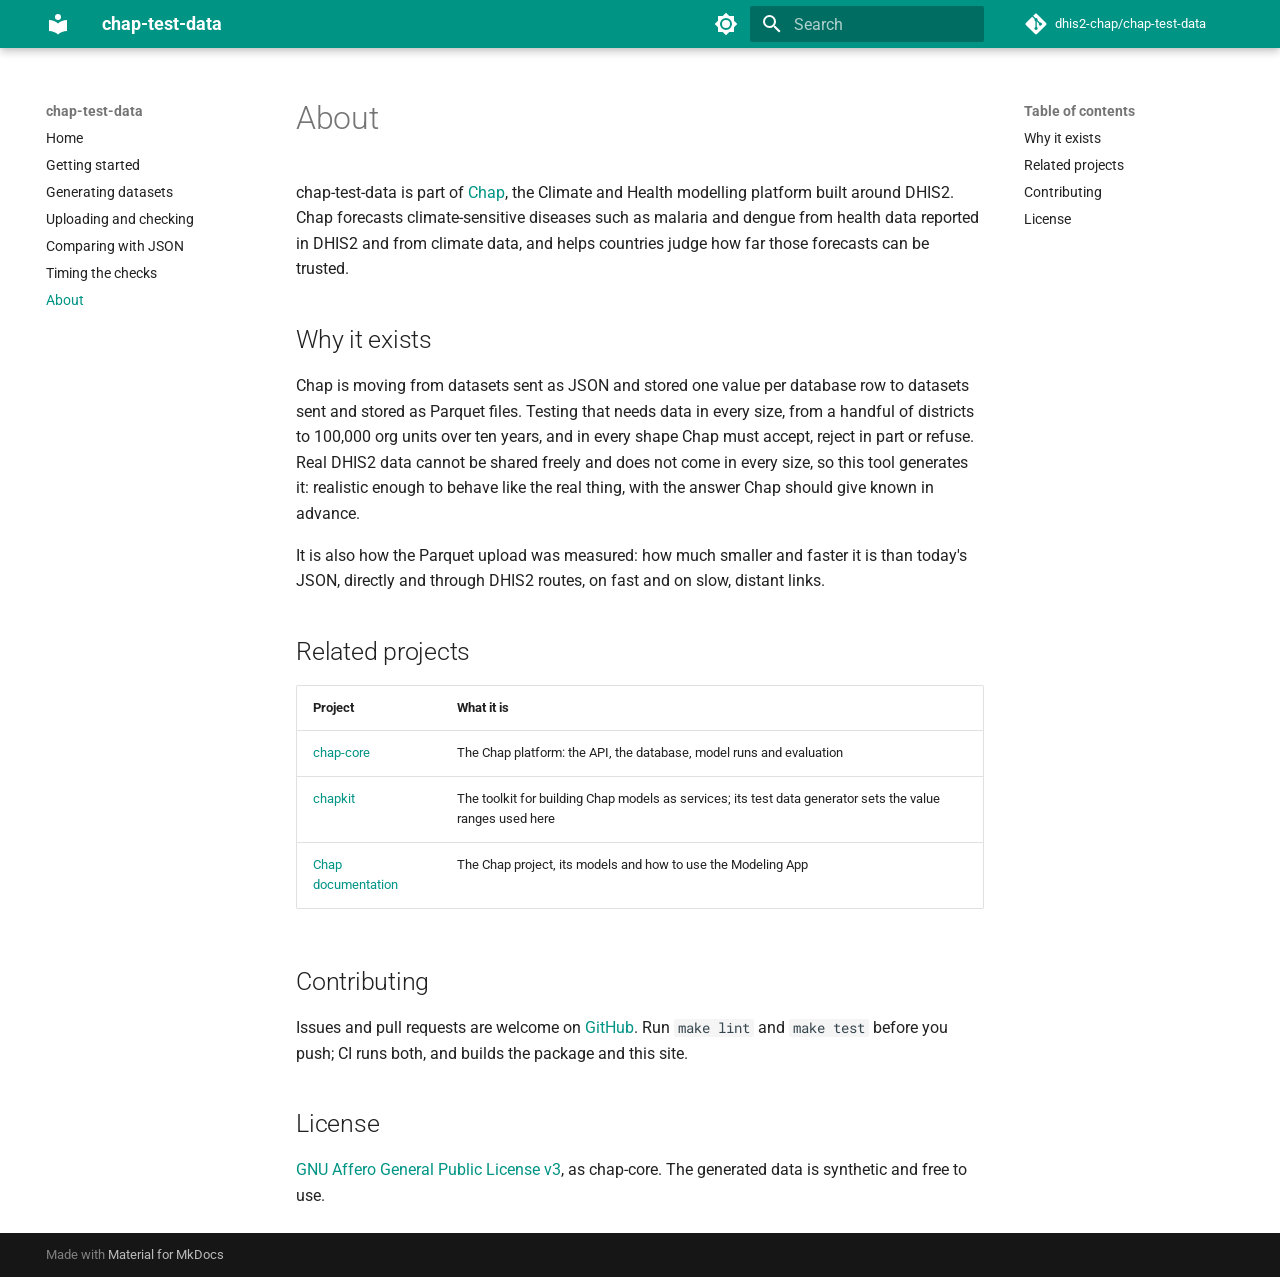
==== about/index.html @ 6644bdb9 "Deployed 7dae46c with MkDocs version: 1.6.1" ====
<!doctype html>
<html lang="en" class="no-js">
  <head>
    
      <meta charset="utf-8">
      <meta name="viewport" content="width=device-width,initial-scale=1">
      
        <meta name="description" content="Generate Chap test datasets of any size and upload, check and compare them against Chap">
      
      
      
        <link rel="canonical" href="https://dhis2-chap.github.io/chap-test-data/about/">
      
      
        <link rel="prev" href="../checks/">
      
      
      
        
      
      
      <link rel="icon" href="../assets/images/favicon.png">
      <meta name="generator" content="mkdocs-1.6.1, mkdocs-material-9.8.2">
    
    
      
        <title>About - chap-test-data</title>
      
    
    
      <link rel="stylesheet" href="../assets/stylesheets/main.57a0d79d.min.css">
      
        
        <link rel="stylesheet" href="../assets/stylesheets/palette.fb2fffe2.min.css">
      
      


    
    
      
    
    
      
        
        
        <link rel="preconnect" href="https://fonts.gstatic.com" crossorigin>
        <link rel="stylesheet" href="https://fonts.googleapis.com/css?family=Roboto:300,300i,400,400i,700,700i%7CRoboto+Mono:400,400i,700,700i&display=fallback">
        <style>:root{--md-text-font:"Roboto";--md-code-font:"Roboto Mono"}</style>
      
    
    
    <script>__md_scope=new URL("..",location),__md_hash=e=>[...e].reduce(((e,_)=>(e<<5)-e+_.charCodeAt(0)),0),__md_get=(e,_=localStorage,t=__md_scope)=>JSON.parse(_.getItem(t.pathname+"."+e)),__md_set=(e,_,t=localStorage,a=__md_scope)=>{try{t.setItem(a.pathname+"."+e,JSON.stringify(_))}catch(e){}}</script>
    
      

    
    
  </head>
  
  
    
    
      
    
    
    
    
    <body dir="ltr" data-md-color-scheme="default" data-md-color-primary="teal" data-md-color-accent="teal">
  
    
    <input class="md-toggle" data-md-toggle="drawer" type="checkbox" id="__drawer" autocomplete="off">
    <input class="md-toggle" data-md-toggle="search" type="checkbox" id="__search" autocomplete="off">
    <label class="md-overlay" for="__drawer"></label>
    <div data-md-component="skip">
      
        
        <a href="#about" class="md-skip">
          Skip to content
        </a>
      
    </div>
    <div data-md-component="announce">
      
    </div>
    
    
      

  

<header class="md-header md-header--shadow" data-md-component="header">
  <nav class="md-header__inner md-grid" aria-label="Header">
    <a href=".." title="chap-test-data" class="md-header__button md-logo" aria-label="chap-test-data" data-md-component="logo">
      
  
  <svg xmlns="http://www.w3.org/2000/svg" viewBox="0 0 24 24"><path d="M12 8a3 3 0 0 0 3-3 3 3 0 0 0-3-3 3 3 0 0 0-3 3 3 3 0 0 0 3 3m0 3.54C9.64 9.35 6.5 8 3 8v11c3.5 0 6.64 1.35 9 3.54 2.36-2.19 5.5-3.54 9-3.54V8c-3.5 0-6.64 1.35-9 3.54"/></svg>

    </a>
    <label class="md-header__button md-icon" for="__drawer">
      
      <svg xmlns="http://www.w3.org/2000/svg" viewBox="0 0 24 24"><path d="M3 6h18v2H3zm0 5h18v2H3zm0 5h18v2H3z"/></svg>
    </label>
    <div class="md-header__title" data-md-component="header-title">
      <div class="md-header__ellipsis">
        <div class="md-header__topic">
          <span class="md-ellipsis">
            chap-test-data
          </span>
        </div>
        <div class="md-header__topic" data-md-component="header-topic">
          <span class="md-ellipsis">
            
              About
            
          </span>
        </div>
      </div>
    </div>
    
      
        <form class="md-header__option" data-md-component="palette">
  
    
    
    
    <input class="md-option" data-md-color-media="" data-md-color-scheme="default" data-md-color-primary="teal" data-md-color-accent="teal"  aria-label="Switch to dark mode"  type="radio" name="__palette" id="__palette_0">
    
      <label class="md-header__button md-icon" title="Switch to dark mode" for="__palette_1" hidden>
        <svg xmlns="http://www.w3.org/2000/svg" viewBox="0 0 24 24"><path d="M12 8a4 4 0 0 0-4 4 4 4 0 0 0 4 4 4 4 0 0 0 4-4 4 4 0 0 0-4-4m0 10a6 6 0 0 1-6-6 6 6 0 0 1 6-6 6 6 0 0 1 6 6 6 6 0 0 1-6 6m8-9.31V4h-4.69L12 .69 8.69 4H4v4.69L.69 12 4 15.31V20h4.69L12 23.31 15.31 20H20v-4.69L23.31 12z"/></svg>
      </label>
    
  
    
    
    
    <input class="md-option" data-md-color-media="" data-md-color-scheme="slate" data-md-color-primary="teal" data-md-color-accent="teal"  aria-label="Switch to light mode"  type="radio" name="__palette" id="__palette_1">
    
      <label class="md-header__button md-icon" title="Switch to light mode" for="__palette_0" hidden>
        <svg xmlns="http://www.w3.org/2000/svg" viewBox="0 0 24 24"><path d="M12 18c-.89 0-1.74-.2-2.5-.55C11.56 16.5 13 14.42 13 12s-1.44-4.5-3.5-5.45C10.26 6.2 11.11 6 12 6a6 6 0 0 1 6 6 6 6 0 0 1-6 6m8-9.31V4h-4.69L12 .69 8.69 4H4v4.69L.69 12 4 15.31V20h4.69L12 23.31 15.31 20H20v-4.69L23.31 12z"/></svg>
      </label>
    
  
</form>
      
    
    
      <script>var palette=__md_get("__palette");if(palette&&palette.color){if("(prefers-color-scheme)"===palette.color.media){var media=matchMedia("(prefers-color-scheme: light)"),input=document.querySelector(media.matches?"[data-md-color-media='(prefers-color-scheme: light)']":"[data-md-color-media='(prefers-color-scheme: dark)']");palette.color.media=input.getAttribute("data-md-color-media"),palette.color.scheme=input.getAttribute("data-md-color-scheme"),palette.color.primary=input.getAttribute("data-md-color-primary"),palette.color.accent=input.getAttribute("data-md-color-accent")}for(var[key,value]of Object.entries(palette.color))document.body.setAttribute("data-md-color-"+key,value)}</script>
    
    
    
      
      
        <label class="md-header__button md-icon" for="__search">
          
          <svg xmlns="http://www.w3.org/2000/svg" viewBox="0 0 24 24"><path d="M9.5 3A6.5 6.5 0 0 1 16 9.5c0 1.61-.59 3.09-1.56 4.23l.27.27h.79l5 5-1.5 1.5-5-5v-.79l-.27-.27A6.52 6.52 0 0 1 9.5 16 6.5 6.5 0 0 1 3 9.5 6.5 6.5 0 0 1 9.5 3m0 2C7 5 5 7 5 9.5S7 14 9.5 14 14 12 14 9.5 12 5 9.5 5"/></svg>
        </label>
        <div class="md-search" data-md-component="search" role="dialog">
  <label class="md-search__overlay" for="__search"></label>
  <div class="md-search__inner" role="search">
    <form class="md-search__form" name="search">
      <input type="text" class="md-search__input" name="query" aria-label="Search" placeholder="Search" autocapitalize="off" autocorrect="off" autocomplete="off" spellcheck="false" data-md-component="search-query" required>
      <label class="md-search__icon md-icon" for="__search">
        
        <svg xmlns="http://www.w3.org/2000/svg" viewBox="0 0 24 24"><path d="M9.5 3A6.5 6.5 0 0 1 16 9.5c0 1.61-.59 3.09-1.56 4.23l.27.27h.79l5 5-1.5 1.5-5-5v-.79l-.27-.27A6.52 6.52 0 0 1 9.5 16 6.5 6.5 0 0 1 3 9.5 6.5 6.5 0 0 1 9.5 3m0 2C7 5 5 7 5 9.5S7 14 9.5 14 14 12 14 9.5 12 5 9.5 5"/></svg>
        
        <svg xmlns="http://www.w3.org/2000/svg" viewBox="0 0 24 24"><path d="M20 11v2H8l5.5 5.5-1.42 1.42L4.16 12l7.92-7.92L13.5 5.5 8 11z"/></svg>
      </label>
      <nav class="md-search__options" aria-label="Search">
        
        <button type="reset" class="md-search__icon md-icon" title="Clear" aria-label="Clear" tabindex="-1">
          
          <svg xmlns="http://www.w3.org/2000/svg" viewBox="0 0 24 24"><path d="M19 6.41 17.59 5 12 10.59 6.41 5 5 6.41 10.59 12 5 17.59 6.41 19 12 13.41 17.59 19 19 17.59 13.41 12z"/></svg>
        </button>
      </nav>
      
    </form>
    <div class="md-search__output">
      <div class="md-search__scrollwrap" tabindex="0" data-md-scrollfix>
        <div class="md-search-result" data-md-component="search-result">
          <div class="md-search-result__meta">
            Initializing search
          </div>
          <ol class="md-search-result__list" role="presentation"></ol>
        </div>
      </div>
    </div>
  </div>
</div>
      
    
    
      <div class="md-header__source">
        <a href="https://github.com/dhis2-chap/chap-test-data" title="Go to repository" class="md-source" data-md-component="source">
  <div class="md-source__icon md-icon">
    
    <svg xmlns="http://www.w3.org/2000/svg" viewBox="0 0 448 512"><!--! Font Awesome Free 7.1.0 by @fontawesome - https://fontawesome.com License - https://fontawesome.com/license/free (Icons: CC BY 4.0, Fonts: SIL OFL 1.1, Code: MIT License) Copyright 2025 Fonticons, Inc.--><path d="M439.6 236.1 244 40.5c-5.4-5.5-12.8-8.5-20.4-8.5s-15 3-20.4 8.4L162.5 81l51.5 51.5c27.1-9.1 52.7 16.8 43.4 43.7l49.7 49.7c34.2-11.8 61.2 31 35.5 56.7-26.5 26.5-70.2-2.9-56-37.3L240.3 199v121.9c25.3 12.5 22.3 41.8 9.1 55-6.4 6.4-15.2 10.1-24.3 10.1s-17.8-3.6-24.3-10.1c-17.6-17.6-11.1-46.9 11.2-56v-123c-20.8-8.5-24.6-30.7-18.6-45L142.6 101 8.5 235.1C3 240.6 0 247.9 0 255.5s3 15 8.5 20.4l195.6 195.7c5.4 5.4 12.7 8.4 20.4 8.4s15-3 20.4-8.4l194.7-194.7c5.4-5.4 8.4-12.8 8.4-20.4s-3-15-8.4-20.4"/></svg>
  </div>
  <div class="md-source__repository">
    dhis2-chap/chap-test-data
  </div>
</a>
      </div>
    
  </nav>
  
</header>
    
    <div class="md-container" data-md-component="container">
      
      
        
          
        
      
      <main class="md-main" data-md-component="main">
        <div class="md-main__inner md-grid">
          
            
              
              <div class="md-sidebar md-sidebar--primary" data-md-component="sidebar" data-md-type="navigation" >
                <div class="md-sidebar__scrollwrap">
                  <div class="md-sidebar__inner">
                    



<nav class="md-nav md-nav--primary" aria-label="Navigation" data-md-level="0">
  <label class="md-nav__title" for="__drawer">
    <a href=".." title="chap-test-data" class="md-nav__button md-logo" aria-label="chap-test-data" data-md-component="logo">
      
  
  <svg xmlns="http://www.w3.org/2000/svg" viewBox="0 0 24 24"><path d="M12 8a3 3 0 0 0 3-3 3 3 0 0 0-3-3 3 3 0 0 0-3 3 3 3 0 0 0 3 3m0 3.54C9.64 9.35 6.5 8 3 8v11c3.5 0 6.64 1.35 9 3.54 2.36-2.19 5.5-3.54 9-3.54V8c-3.5 0-6.64 1.35-9 3.54"/></svg>

    </a>
    chap-test-data
  </label>
  
    <div class="md-nav__source">
      <a href="https://github.com/dhis2-chap/chap-test-data" title="Go to repository" class="md-source" data-md-component="source">
  <div class="md-source__icon md-icon">
    
    <svg xmlns="http://www.w3.org/2000/svg" viewBox="0 0 448 512"><!--! Font Awesome Free 7.1.0 by @fontawesome - https://fontawesome.com License - https://fontawesome.com/license/free (Icons: CC BY 4.0, Fonts: SIL OFL 1.1, Code: MIT License) Copyright 2025 Fonticons, Inc.--><path d="M439.6 236.1 244 40.5c-5.4-5.5-12.8-8.5-20.4-8.5s-15 3-20.4 8.4L162.5 81l51.5 51.5c27.1-9.1 52.7 16.8 43.4 43.7l49.7 49.7c34.2-11.8 61.2 31 35.5 56.7-26.5 26.5-70.2-2.9-56-37.3L240.3 199v121.9c25.3 12.5 22.3 41.8 9.1 55-6.4 6.4-15.2 10.1-24.3 10.1s-17.8-3.6-24.3-10.1c-17.6-17.6-11.1-46.9 11.2-56v-123c-20.8-8.5-24.6-30.7-18.6-45L142.6 101 8.5 235.1C3 240.6 0 247.9 0 255.5s3 15 8.5 20.4l195.6 195.7c5.4 5.4 12.7 8.4 20.4 8.4s15-3 20.4-8.4l194.7-194.7c5.4-5.4 8.4-12.8 8.4-20.4s-3-15-8.4-20.4"/></svg>
  </div>
  <div class="md-source__repository">
    dhis2-chap/chap-test-data
  </div>
</a>
    </div>
  
  <ul class="md-nav__list" data-md-scrollfix>
    
      
      
  
  
  
  
    <li class="md-nav__item">
      <a href=".." class="md-nav__link">
        
  
  
  <span class="md-ellipsis">
    
  
    Home
  

    
  </span>
  
  

      </a>
    </li>
  

    
      
      
  
  
  
  
    <li class="md-nav__item">
      <a href="../getting-started/" class="md-nav__link">
        
  
  
  <span class="md-ellipsis">
    
  
    Getting started
  

    
  </span>
  
  

      </a>
    </li>
  

    
      
      
  
  
  
  
    <li class="md-nav__item">
      <a href="../generating/" class="md-nav__link">
        
  
  
  <span class="md-ellipsis">
    
  
    Generating datasets
  

    
  </span>
  
  

      </a>
    </li>
  

    
      
      
  
  
  
  
    <li class="md-nav__item">
      <a href="../uploading/" class="md-nav__link">
        
  
  
  <span class="md-ellipsis">
    
  
    Uploading and checking
  

    
  </span>
  
  

      </a>
    </li>
  

    
      
      
  
  
  
  
    <li class="md-nav__item">
      <a href="../comparing/" class="md-nav__link">
        
  
  
  <span class="md-ellipsis">
    
  
    Comparing with JSON
  

    
  </span>
  
  

      </a>
    </li>
  

    
      
      
  
  
  
  
    <li class="md-nav__item">
      <a href="../checks/" class="md-nav__link">
        
  
  
  <span class="md-ellipsis">
    
  
    Timing the checks
  

    
  </span>
  
  

      </a>
    </li>
  

    
      
      
  
  
    
  
  
  
    <li class="md-nav__item md-nav__item--active">
      
      <input class="md-nav__toggle md-toggle" type="checkbox" id="__toc">
      
      
        
      
      
        <label class="md-nav__link md-nav__link--active" for="__toc">
          
  
  
  <span class="md-ellipsis">
    
  
    About
  

    
  </span>
  
  

          <span class="md-nav__icon md-icon"></span>
        </label>
      
      <a href="./" class="md-nav__link md-nav__link--active">
        
  
  
  <span class="md-ellipsis">
    
  
    About
  

    
  </span>
  
  

      </a>
      
        

<nav class="md-nav md-nav--secondary" aria-label="Table of contents">
  
  
  
    
  
  
    <label class="md-nav__title" for="__toc">
      <span class="md-nav__icon md-icon"></span>
      Table of contents
    </label>
    <ul class="md-nav__list" data-md-component="toc" data-md-scrollfix>
      
        <li class="md-nav__item">
  <a href="#why-it-exists" class="md-nav__link">
    <span class="md-ellipsis">
      
        Why it exists
      
    </span>
  </a>
  
</li>
      
        <li class="md-nav__item">
  <a href="#related-projects" class="md-nav__link">
    <span class="md-ellipsis">
      
        Related projects
      
    </span>
  </a>
  
</li>
      
        <li class="md-nav__item">
  <a href="#contributing" class="md-nav__link">
    <span class="md-ellipsis">
      
        Contributing
      
    </span>
  </a>
  
</li>
      
        <li class="md-nav__item">
  <a href="#license" class="md-nav__link">
    <span class="md-ellipsis">
      
        License
      
    </span>
  </a>
  
</li>
      
    </ul>
  
</nav>
      
    </li>
  

    
  </ul>
</nav>
                  </div>
                </div>
              </div>
            
            
              
              <div class="md-sidebar md-sidebar--secondary" data-md-component="sidebar" data-md-type="toc" >
                <div class="md-sidebar__scrollwrap">
                  <div class="md-sidebar__inner">
                    

<nav class="md-nav md-nav--secondary" aria-label="Table of contents">
  
  
  
    
  
  
    <label class="md-nav__title" for="__toc">
      <span class="md-nav__icon md-icon"></span>
      Table of contents
    </label>
    <ul class="md-nav__list" data-md-component="toc" data-md-scrollfix>
      
        <li class="md-nav__item">
  <a href="#why-it-exists" class="md-nav__link">
    <span class="md-ellipsis">
      
        Why it exists
      
    </span>
  </a>
  
</li>
      
        <li class="md-nav__item">
  <a href="#related-projects" class="md-nav__link">
    <span class="md-ellipsis">
      
        Related projects
      
    </span>
  </a>
  
</li>
      
        <li class="md-nav__item">
  <a href="#contributing" class="md-nav__link">
    <span class="md-ellipsis">
      
        Contributing
      
    </span>
  </a>
  
</li>
      
        <li class="md-nav__item">
  <a href="#license" class="md-nav__link">
    <span class="md-ellipsis">
      
        License
      
    </span>
  </a>
  
</li>
      
    </ul>
  
</nav>
                  </div>
                </div>
              </div>
            
          
          
            <div class="md-content" data-md-component="content">
              
              <article class="md-content__inner md-typeset">
                
                  


  
  


<h1 id="about">About<a class="headerlink" href="#about" title="Permanent link">&para;</a></h1>
<p>chap-test-data is part of <a href="https://chap.dhis2.org">Chap</a>, the Climate and Health modelling
platform built around DHIS2. Chap forecasts climate-sensitive diseases such as malaria and
dengue from health data reported in DHIS2 and from climate data, and helps countries judge how
far those forecasts can be trusted.</p>
<h2 id="why-it-exists">Why it exists<a class="headerlink" href="#why-it-exists" title="Permanent link">&para;</a></h2>
<p>Chap is moving from datasets sent as JSON and stored one value per database row to datasets sent
and stored as Parquet files. Testing that needs data in every size, from a handful of districts
to 100,000 org units over ten years, and in every shape Chap must accept, reject in part or
refuse. Real DHIS2 data cannot be shared freely and does not come in every size, so this tool
generates it: realistic enough to behave like the real thing, with the answer Chap should give
known in advance.</p>
<p>It is also how the Parquet upload was measured: how much smaller and faster it is than today's
JSON, directly and through DHIS2 routes, on fast and on slow, distant links.</p>
<h2 id="related-projects">Related projects<a class="headerlink" href="#related-projects" title="Permanent link">&para;</a></h2>
<table>
<thead>
<tr>
<th>Project</th>
<th>What it is</th>
</tr>
</thead>
<tbody>
<tr>
<td><a href="https://github.com/dhis2-chap/chap-core">chap-core</a></td>
<td>The Chap platform: the API, the database, model runs and evaluation</td>
</tr>
<tr>
<td><a href="https://github.com/dhis2-chap/chapkit">chapkit</a></td>
<td>The toolkit for building Chap models as services; its test data generator sets the value ranges used here</td>
</tr>
<tr>
<td><a href="https://chap.dhis2.org">Chap documentation</a></td>
<td>The Chap project, its models and how to use the Modeling App</td>
</tr>
</tbody>
</table>
<h2 id="contributing">Contributing<a class="headerlink" href="#contributing" title="Permanent link">&para;</a></h2>
<p>Issues and pull requests are welcome on
<a href="https://github.com/dhis2-chap/chap-test-data">GitHub</a>. Run <code>make lint</code> and <code>make test</code> before
you push; CI runs both, and builds the package and this site.</p>
<h2 id="license">License<a class="headerlink" href="#license" title="Permanent link">&para;</a></h2>
<p><a href="https://github.com/dhis2-chap/chap-test-data/blob/main/LICENSE">GNU Affero General Public License v3</a>,
as chap-core. The generated data is synthetic and free to use.</p>












                
              </article>
            </div>
          
          
<script>var target=document.getElementById(location.hash.slice(1));target&&target.name&&(target.checked=target.name.startsWith("__tabbed_"))</script>
        </div>
        
          <button type="button" class="md-top md-icon" data-md-component="top" hidden>
  
  <svg xmlns="http://www.w3.org/2000/svg" viewBox="0 0 24 24"><path d="M13 20h-2V8l-5.5 5.5-1.42-1.42L12 4.16l7.92 7.92-1.42 1.42L13 8z"/></svg>
  Back to top
</button>
        
      </main>
      
        <footer class="md-footer">
  
  <div class="md-footer-meta md-typeset">
    <div class="md-footer-meta__inner md-grid">
      <div class="md-copyright">
  
  
    Made with
    <a href="https://squidfunk.github.io/mkdocs-material/" target="_blank" rel="noopener">
      Material for MkDocs
    </a>
  
</div>
      
    </div>
  </div>
</footer>
      
    </div>
    <div class="md-dialog" data-md-component="dialog">
      <div class="md-dialog__inner md-typeset"></div>
    </div>
    
    
    
      
      
      <script id="__config" type="application/json">{"annotate": null, "base": "..", "features": ["navigation.sections", "navigation.top", "navigation.tracking", "search.highlight", "content.code.copy"], "search": "../assets/javascripts/workers/search.a7633da7.min.js", "tags": null, "translations": {"clipboard.copied": "Copied to clipboard", "clipboard.copy": "Copy to clipboard", "search.result.more.one": "1 more on this page", "search.result.more.other": "# more on this page", "search.result.none": "No matching documents", "search.result.one": "1 matching document", "search.result.other": "# matching documents", "search.result.placeholder": "Type to start searching", "search.result.term.missing": "Missing", "select.version": "Select version"}, "version": null}</script>
    
    
      <script src="../assets/javascripts/bundle.a5f9d56c.min.js"></script>
      
    
  </body>
</html>
---- assets/stylesheets/main.57a0d79d.min.css ----
@charset "UTF-8";html{box-sizing:border-box;-webkit-text-size-adjust:none;-moz-text-size-adjust:none;text-size-adjust:none}*,:after,:before{box-sizing:inherit}@media(prefers-reduced-motion){*,:after,:before{transition:none!important}}body{margin:0;-webkit-font-smoothing:antialiased;-moz-osx-font-smoothing:grayscale;--md-text-font-family:var(--md-text-font, _),
    -apple-system, BlinkMacSystemFont, Helvetica, Arial, sans-serif;--md-code-font-family:var(--md-code-font, _),
    SFMono-Regular, Consolas, Menlo, monospace}.md-typeset code:not(.focus-visible),a,button,input,label{-webkit-tap-highlight-color:transparent}a{color:inherit;text-decoration:none}hr{box-sizing:initial;display:block;height:.05rem;padding:0;overflow:visible;border:0}small{font-size:80%}sub,sup{line-height:1em}img{border-style:none}table{border-spacing:0;border-collapse:initial}td,th{font-weight:400;vertical-align:top}button{padding:0;margin:0;font-family:inherit;font-size:inherit;background:#0000;border:0}input{border:0;outline:none}:root{--md-primary-fg-color:#4051b5;--md-primary-fg-color--light:#5d6cc0;--md-primary-fg-color--dark:#303fa1;--md-primary-bg-color:#fff;--md-primary-bg-color--light:#ffffffb3;--md-accent-fg-color:#526cfe;--md-accent-fg-color--transparent:#526cfe1a;--md-accent-bg-color:#fff;--md-accent-bg-color--light:#ffffffb3;--md-typeset-table-sort-icon:url("data:image/svg+xml;charset=utf-8,<svg xmlns='http://www.w3.org/2000/svg' viewBox='0 0 24 24'><path d='m18 21-4-4h3V7h-3l4-4 4 4h-3v10h3M2 19v-2h10v2M2 13v-2h7v2M2 7V5h4v2z'/></svg>");--md-typeset-table-sort-icon--asc:url("data:image/svg+xml;charset=utf-8,<svg xmlns='http://www.w3.org/2000/svg' viewBox='0 0 24 24'><path d='M19 17h3l-4 4-4-4h3V3h2M2 17h10v2H2M6 5v2H2V5m0 6h7v2H2z'/></svg>");--md-typeset-table-sort-icon--desc:url("data:image/svg+xml;charset=utf-8,<svg xmlns='http://www.w3.org/2000/svg' viewBox='0 0 24 24'><path d='M19 7h3l-4-4-4 4h3v14h2M2 17h10v2H2M6 5v2H2V5m0 6h7v2H2z'/></svg>")}[data-md-color-scheme=default]{color-scheme:light}[data-md-color-scheme=default] img[src$="#gh-dark-mode-only"],[data-md-color-scheme=default] img[src$="#only-dark"]{display:none}:root,[data-md-color-scheme=default]{--md-hue:225deg;--md-default-fg-color:#000000de;--md-default-fg-color--light:#0000008a;--md-default-fg-color--lighter:#00000052;--md-default-fg-color--lightest:#00000012;--md-default-bg-color:#fff;--md-default-bg-color--light:#ffffffb3;--md-default-bg-color--lighter:#ffffff4d;--md-default-bg-color--lightest:#ffffff1f;--md-code-fg-color:#36464e;--md-code-bg-color:#f5f5f5;--md-code-bg-color--light:#f5f5f5b3;--md-code-bg-color--lighter:#f5f5f54d;--md-code-hl-color:#4287ff;--md-code-hl-color--light:#4287ff1a;--md-code-hl-number-color:#d52a2a;--md-code-hl-special-color:#db1457;--md-code-hl-function-color:#a846b9;--md-code-hl-constant-color:#6e59d9;--md-code-hl-keyword-color:#3f6ec6;--md-code-hl-string-color:#1c7d4d;--md-code-hl-name-color:var(--md-code-fg-color);--md-code-hl-operator-color:var(--md-default-fg-color--light);--md-code-hl-punctuation-color:var(--md-default-fg-color--light);--md-code-hl-comment-color:var(--md-default-fg-color--light);--md-code-hl-generic-color:var(--md-default-fg-color--light);--md-code-hl-variable-color:var(--md-default-fg-color--light);--md-typeset-color:var(--md-default-fg-color);--md-typeset-a-color:var(--md-primary-fg-color);--md-typeset-del-color:#f5503d26;--md-typeset-ins-color:#0bd57026;--md-typeset-kbd-color:#fafafa;--md-typeset-kbd-accent-color:#fff;--md-typeset-kbd-border-color:#b8b8b8;--md-typeset-mark-color:#ffff0080;--md-typeset-table-color:#0000001f;--md-typeset-table-color--light:#00000009;--md-admonition-fg-color:var(--md-default-fg-color);--md-admonition-bg-color:var(--md-default-bg-color);--md-warning-fg-color:#000000de;--md-warning-bg-color:#ff9;--md-footer-fg-color:#fff;--md-footer-fg-color--light:#ffffffb3;--md-footer-fg-color--lighter:#ffffff73;--md-footer-bg-color:#000000de;--md-footer-bg-color--dark:#00000052;--md-shadow-z1:0 0.2rem 0.5rem #0000000d,
    0 0 0.05rem #0000001a;--md-shadow-z2:0 0.2rem 0.5rem #0000001a,
    0 0 0.05rem #00000040;--md-shadow-z3:0 0.2rem 0.5rem #0003,
    0 0 0.05rem #00000059}.md-icon svg{display:block;width:1.2rem;height:1.2rem;fill:currentcolor}aside,body,input{font-family:var(--md-text-font-family);font-feature-settings:"kern","liga";color:var(--md-typeset-color)}code,kbd,pre{font-family:var(--md-code-font-family);font-feature-settings:"kern"}.md-typeset{font-size:.8rem;line-height:1.6;overflow-wrap:break-word;-webkit-print-color-adjust:exact;color-adjust:exact}@media print{.md-typeset{font-size:.68rem}.md-typeset code,.md-typeset kbd,.md-typeset pre{white-space:pre-wrap}}.md-typeset blockquote,.md-typeset dl,.md-typeset figure,.md-typeset ol,.md-typeset pre,.md-typeset ul{margin-top:1em;margin-bottom:1em}.md-typeset h1{margin:0 0 1.25em;font-size:2em;line-height:1.3;color:var(--md-default-fg-color--light)}.md-typeset h1,.md-typeset h2{font-weight:300;letter-spacing:-.01em}.md-typeset h2{margin:1.6em 0 .64em;font-size:1.5625em;line-height:1.4}.md-typeset h3{margin:1.6em 0 .8em;font-size:1.25em;font-weight:400;line-height:1.5;letter-spacing:-.01em}.md-typeset h2+h3{margin-top:.8em}.md-typeset h4{margin:1em 0;font-weight:700;letter-spacing:-.01em}.md-typeset h5,.md-typeset h6{margin:1.25em 0;font-size:.8em;font-weight:700;color:var(--md-default-fg-color--light);letter-spacing:-.01em}.md-typeset h5{text-transform:uppercase}.md-typeset h5 code{text-transform:none}.md-typeset hr{display:flow-root;margin:1.5em 0;border-bottom:.05rem solid var(--md-default-fg-color--lightest)}.md-typeset a{color:var(--md-typeset-a-color);word-break:break-word}.md-typeset a,.md-typeset a:before{transition:color 125ms}.md-typeset a:focus,.md-typeset a:hover{color:var(--md-accent-fg-color)}.md-typeset a:focus code,.md-typeset a:hover code{color:var(--md-accent-fg-color);background-color:var(--md-accent-fg-color--transparent)}.md-typeset a code{color:var(--md-typeset-a-color)}.md-typeset a.focus-visible{outline-color:var(--md-accent-fg-color);outline-offset:.2rem}.md-typeset code,.md-typeset kbd,.md-typeset pre{font-variant-ligatures:none;color:var(--md-code-fg-color);direction:ltr;transition:background-color 125ms}.md-typeset code{padding:0 .2941176471em;font-size:.85em;word-break:break-word;background-color:var(--md-code-bg-color);border-radius:.1rem;-webkit-box-decoration-break:clone;box-decoration-break:clone;transition:color 125ms,background-color 125ms}.md-typeset code:not(.focus-visible){outline:none}.md-typeset pre{position:relative;display:flow-root;line-height:1.4}.md-typeset pre>code{display:block;padding:.7720588235em 1.1764705882em;margin:0;overflow:auto;word-break:normal;touch-action:auto;scrollbar-color:var(--md-default-fg-color--lighter) #0000;scrollbar-width:thin;outline-color:var(--md-accent-fg-color);box-shadow:none;-webkit-box-decoration-break:slice;box-decoration-break:slice}.md-typeset pre>code:hover{scrollbar-color:var(--md-accent-fg-color) #0000}.md-typeset pre>code::-webkit-scrollbar{width:.2rem;height:.2rem}.md-typeset pre>code::-webkit-scrollbar-thumb{background-color:var(--md-default-fg-color--lighter)}.md-typeset pre>code::-webkit-scrollbar-thumb:hover{background-color:var(--md-accent-fg-color)}.md-typeset kbd{display:inline-block;padding:0 .6666666667em;font-size:.75em;color:var(--md-default-fg-color);word-break:break-word;vertical-align:text-top;background-color:var(--md-typeset-kbd-color);border-radius:.1rem;box-shadow:0 .1rem 0 .05rem var(--md-typeset-kbd-border-color),0 .1rem 0 var(--md-typeset-kbd-border-color),0 -.1rem .2rem var(--md-typeset-kbd-accent-color) inset}.md-typeset mark{color:inherit;word-break:break-word;background-color:var(--md-typeset-mark-color);-webkit-box-decoration-break:clone;box-decoration-break:clone}.md-typeset abbr{text-decoration:none;cursor:help}.md-typeset [data-preview],.md-typeset abbr{border-bottom:.05rem dotted var(--md-default-fg-color--light)}.md-typeset small{opacity:.75}[dir=ltr] .md-typeset sub,[dir=ltr] .md-typeset sup{margin-left:.078125em}[dir=rtl] .md-typeset sub,[dir=rtl] .md-typeset sup{margin-right:.078125em}[dir=ltr] .md-typeset blockquote{padding-left:.6rem;border-left:.2rem solid var(--md-default-fg-color--lighter)}[dir=rtl] .md-typeset blockquote{padding-right:.6rem;border-right:.2rem solid var(--md-default-fg-color--lighter)}.md-typeset blockquote{margin-left:0;margin-right:0;color:var(--md-default-fg-color--light)}.md-typeset ul{list-style-type:disc}.md-typeset ul[type]{list-style-type:revert-layer}[dir=ltr] .md-typeset ol,[dir=ltr] .md-typeset ol li ol,[dir=ltr] .md-typeset ol li ul,[dir=ltr] .md-typeset ul,[dir=ltr] .md-typeset ul li ol,[dir=ltr] .md-typeset ul li ul{margin-left:.625em}[dir=rtl] .md-typeset ol,[dir=rtl] .md-typeset ol li ol,[dir=rtl] .md-typeset ol li ul,[dir=rtl] .md-typeset ul,[dir=rtl] .md-typeset ul li ol,[dir=rtl] .md-typeset ul li ul{margin-right:.625em}.md-typeset ol,.md-typeset ul{padding:0}.md-typeset ol:not([hidden]),.md-typeset ul:not([hidden]){display:flow-root}.md-typeset ol ol,.md-typeset ul ol{list-style-type:lower-alpha}.md-typeset ol ol ol,.md-typeset ul ol ol{list-style-type:lower-roman}.md-typeset ol ol ol ol,.md-typeset ul ol ol ol{list-style-type:upper-alpha}.md-typeset ol ol ol ol ol,.md-typeset ul ol ol ol ol{list-style-type:upper-roman}.md-typeset ol[type],.md-typeset ul[type]{list-style-type:revert-layer}[dir=ltr] .md-typeset ol li,[dir=ltr] .md-typeset ul li{margin-left:1.25em}[dir=rtl] .md-typeset ol li,[dir=rtl] .md-typeset ul li{margin-right:1.25em}.md-typeset ol li,.md-typeset ul li{margin-bottom:.5em}.md-typeset ol li blockquote,.md-typeset ol li p,.md-typeset ul li blockquote,.md-typeset ul li p{margin:.5em 0}.md-typeset ol li:last-child,.md-typeset ul li:last-child{margin-bottom:0}.md-typeset ol li ol,.md-typeset ol li ul,.md-typeset ul li ol,.md-typeset ul li ul{margin-top:.5em;margin-bottom:.5em}[dir=ltr] .md-typeset dd{margin-left:1.875em}[dir=rtl] .md-typeset dd{margin-right:1.875em}.md-typeset dd{margin-top:1em;margin-bottom:1.5em}.md-typeset img,.md-typeset svg,.md-typeset video{max-width:100%;height:auto}.md-typeset img[align=left]{margin:1em 1em 1em 0}.md-typeset img[align=right]{margin:1em 0 1em 1em}.md-typeset img[align]:only-child{margin-top:0}.md-typeset figure{display:flow-root;width:fit-content;max-width:100%;margin:1em auto;text-align:center}.md-typeset figure img{display:block;margin:0 auto}.md-typeset figcaption{max-width:24rem;margin:1em auto;font-style:italic}.md-typeset iframe{max-width:100%}.md-typeset table:not([class]){display:inline-block;max-width:100%;overflow:auto;font-size:.64rem;touch-action:auto;background-color:var(--md-default-bg-color);border:.05rem solid var(--md-typeset-table-color);border-radius:.1rem}@media print{.md-typeset table:not([class]){display:table}}.md-typeset table:not([class])+*{margin-top:1.5em}.md-typeset table:not([class]) td>:first-child,.md-typeset table:not([class]) th>:first-child{margin-top:0}.md-typeset table:not([class]) td>:last-child,.md-typeset table:not([class]) th>:last-child{margin-bottom:0}.md-typeset table:not([class]) td:not([align]),.md-typeset table:not([class]) th:not([align]){text-align:left}[dir=rtl] .md-typeset table:not([class]) td:not([align]),[dir=rtl] .md-typeset table:not([class]) th:not([align]){text-align:right}.md-typeset table:not([class]) th{min-width:5rem;padding:.9375em 1.25em;font-weight:700;vertical-align:top}.md-typeset table:not([class]) td{padding:.9375em 1.25em;vertical-align:top;border-top:.05rem solid var(--md-typeset-table-color)}.md-typeset table:not([class]) tbody tr{transition:background-color 125ms}.md-typeset table:not([class]) tbody tr:hover{background-color:var(--md-typeset-table-color--light);box-shadow:0 .05rem 0 var(--md-default-bg-color) inset}.md-typeset table:not([class]) a{word-break:normal}.md-typeset table th[role=columnheader]{cursor:pointer}[dir=ltr] .md-typeset table th[role=columnheader]:after{margin-left:.5em}[dir=rtl] .md-typeset table th[role=columnheader]:after{margin-right:.5em}.md-typeset table th[role=columnheader]:after{display:inline-block;width:1.2em;height:1.2em;vertical-align:text-bottom;content:"";-webkit-mask-image:var(--md-typeset-table-sort-icon);mask-image:var(--md-typeset-table-sort-icon);-webkit-mask-repeat:no-repeat;mask-repeat:no-repeat;-webkit-mask-size:contain;mask-size:contain;transition:background-color 125ms}.md-typeset table th[role=columnheader]:hover:after{background-color:var(--md-default-fg-color--lighter)}.md-typeset table th[role=columnheader][aria-sort=ascending]:after{background-color:var(--md-default-fg-color--light);-webkit-mask-image:var(--md-typeset-table-sort-icon--asc);mask-image:var(--md-typeset-table-sort-icon--asc)}.md-typeset table th[role=columnheader][aria-sort=descending]:after{background-color:var(--md-default-fg-color--light);-webkit-mask-image:var(--md-typeset-table-sort-icon--desc);mask-image:var(--md-typeset-table-sort-icon--desc)}.md-typeset__scrollwrap{margin:1em -.8rem;overflow-x:auto;touch-action:auto}.md-typeset__table{display:inline-block;padding:0 .8rem;margin-bottom:.5em}@media print{.md-typeset__table{display:block}}html .md-typeset__table table{display:table;width:100%;margin:0;overflow:hidden}@media screen and (max-width:44.984375em){.md-content__inner>pre{margin:1em -.8rem}.md-content__inner>pre code{border-radius:0}}.md-typeset .md-author{position:relative;display:block;flex-shrink:0;width:1.6rem;height:1.6rem;overflow:hidden;border-radius:100%;transition:color 125ms,transform 125ms}.md-typeset .md-author img{display:block}.md-typeset .md-author--more{font-size:.6rem;font-weight:700;line-height:1.6rem;color:var(--md-default-fg-color--lighter);text-align:center;background:var(--md-default-fg-color--lightest)}.md-typeset .md-author--long{width:2.4rem;height:2.4rem}.md-typeset a.md-author{transform:scale(1)}.md-typeset a.md-author img{filter:grayscale(100%) opacity(75%);border-radius:100%;transition:filter 125ms}.md-typeset a.md-author:focus,.md-typeset a.md-author:hover{z-index:1;transform:scale(1.1)}.md-typeset a.md-author:focus img,.md-typeset a.md-author:hover img{filter:grayscale(0)}.md-banner{overflow:auto;color:var(--md-footer-fg-color);background-color:var(--md-footer-bg-color)}@media print{.md-banner{display:none}}.md-banner--warning{color:var(--md-warning-fg-color);background-color:var(--md-warning-bg-color)}.md-banner__inner{padding:0 .8rem;margin:.6rem auto;font-size:.7rem}[dir=ltr] .md-banner__button{float:right}[dir=rtl] .md-banner__button{float:left}.md-banner__button{color:inherit;cursor:pointer;transition:opacity .25s}.no-js .md-banner__button{display:none}.md-banner__button:hover{opacity:.7}html{height:100%;overflow-x:hidden;font-size:125%}@media screen and (min-width:100em){html{font-size:137.5%}}@media screen and (min-width:125em){html{font-size:150%}}body{position:relative;display:flex;flex-direction:column;width:100%;min-height:100%;font-size:.5rem;background-color:var(--md-default-bg-color)}@media print{body{display:block}}@media screen and (max-width:59.984375em){body[data-md-scrolllock]{position:fixed}}.md-grid{max-width:61rem;margin-left:auto;margin-right:auto}.md-container{display:flex;flex-grow:1;flex-direction:column}@media print{.md-container{display:block}}.md-main{flex-grow:1}.md-main__inner{display:flex;height:100%;margin-top:1.5rem}.md-ellipsis{overflow:hidden;text-overflow:ellipsis}.md-toggle{display:none}.md-option{position:absolute;width:0;height:0;opacity:0}.md-option:checked+label:not([hidden]){display:block}.md-option.focus-visible+label{outline-style:auto;outline-color:var(--md-accent-fg-color)}.md-skip{position:fixed;z-index:-1;padding:.3rem .5rem;margin:.5rem;font-size:.64rem;color:var(--md-default-bg-color);background-color:var(--md-default-fg-color);border-radius:.1rem;outline-color:var(--md-accent-fg-color);opacity:0;transform:translateY(.4rem)}.md-skip:focus{z-index:10;opacity:1;transition:transform .25s cubic-bezier(.4,0,.2,1),opacity 175ms 75ms;transform:translateY(0)}@page{margin:25mm}:root{--md-clipboard-icon:url("data:image/svg+xml;charset=utf-8,<svg xmlns='http://www.w3.org/2000/svg' viewBox='0 0 24 24'><path d='M19 21H8V7h11m0-2H8a2 2 0 0 0-2 2v14a2 2 0 0 0 2 2h11a2 2 0 0 0 2-2V7a2 2 0 0 0-2-2m-3-4H4a2 2 0 0 0-2 2v14h2V3h12z'/></svg>");--md-code-select-icon:url("data:image/svg+xml;charset=utf-8,<svg xmlns='http://www.w3.org/2000/svg' viewBox='0 0 24 24'><path d='M19 19h-4v2h4c1.1 0 2-.9 2-2v-4h-2m0-12h-4v2h4v4h2V5c0-1.1-.9-2-2-2M5 5h4V3H5c-1.1 0-2 .9-2 2v4h2m0 6H3v4c0 1.1.9 2 2 2h4v-2H5zm2-4h2v2H7zm4 0h2v2h-2zm4 0h2v2h-2zM7 7h2v2H7zm4 0h2v2h-2zm4 0h2v2h-2zm-8 8h2v2H7zm4 0h2v2h-2zm4 0h2v2h-2z'/></svg>");--md-code-copy-icon:url("data:image/svg+xml;charset=utf-8,<svg xmlns='http://www.w3.org/2000/svg' viewBox='0 0 24 24'><path d='M19 21H8V7h11m0-2H8a2 2 0 0 0-2 2v14a2 2 0 0 0 2 2h11a2 2 0 0 0 2-2V7a2 2 0 0 0-2-2m-3-4H4a2 2 0 0 0-2 2v14h2V3h12z'/></svg>")}.md-clipboard{z-index:1;width:1.5em;height:1.5em;color:var(--md-default-fg-color--lightest);cursor:pointer;border-radius:.1rem;outline-color:var(--md-accent-fg-color);outline-offset:.1rem;transition:color .25s}@media print{.md-clipboard{display:none}}.md-clipboard:not(.focus-visible){outline:none;-webkit-tap-highlight-color:transparent}:hover>.md-clipboard{color:var(--md-default-fg-color--light)}.md-clipboard:focus,.md-clipboard:hover{color:var(--md-accent-fg-color)}.md-clipboard:after{display:block;width:1.125em;height:1.125em;margin:0 auto;content:"";background-color:currentcolor;-webkit-mask-image:var(--md-clipboard-icon);mask-image:var(--md-clipboard-icon);-webkit-mask-repeat:no-repeat;mask-repeat:no-repeat;-webkit-mask-position:center;mask-position:center;-webkit-mask-size:contain;mask-size:contain}.md-clipboard--inline{cursor:pointer}.md-clipboard--inline code{transition:color .25s,background-color .25s}.md-clipboard--inline:focus code,.md-clipboard--inline:hover code{color:var(--md-accent-fg-color);background-color:var(--md-accent-fg-color--transparent)}.md-typeset .md-code__content{display:grid}.md-code__nav{position:absolute;top:.25em;right:.25em;z-index:1;display:flex;gap:.2rem;padding:.2rem;background-color:var(--md-code-bg-color--lighter);border-radius:.1rem;transition:background-color .25s}:hover>.md-code__nav{background-color:var(--md-code-bg-color--light)}.md-code__button{display:block;width:1.5em;height:1.5em;color:var(--md-default-fg-color--lightest);cursor:pointer;outline-color:var(--md-accent-fg-color);outline-offset:.1rem;transition:color .25s}:hover>*>.md-code__button{color:var(--md-default-fg-color--light)}.md-code__button.focus-visible,.md-code__button:hover{color:var(--md-accent-fg-color)}.md-code__button--active{color:var(--md-default-fg-color)!important}.md-code__button:after{display:block;width:1.125em;height:1.125em;margin:0 auto;content:"";background-color:currentcolor;-webkit-mask-repeat:no-repeat;mask-repeat:no-repeat;-webkit-mask-position:center;mask-position:center;-webkit-mask-size:contain;mask-size:contain}.md-code__button[data-md-type=select]:after{-webkit-mask-image:var(--md-code-select-icon);mask-image:var(--md-code-select-icon)}.md-code__button[data-md-type=copy]:after{-webkit-mask-image:var(--md-code-copy-icon);mask-image:var(--md-code-copy-icon)}@keyframes consent{0%{opacity:0;transform:translateY(100%)}to{opacity:1;transform:translateY(0)}}@keyframes overlay{0%{opacity:0}to{opacity:1}}.md-consent__overlay{position:fixed;top:0;z-index:5;width:100%;height:100%;background-color:#0000008a;-webkit-backdrop-filter:blur(.1rem);backdrop-filter:blur(.1rem);opacity:1;animation:overlay .25s both}.md-consent__inner{position:fixed;bottom:0;z-index:5;width:100%;max-height:100%;padding:0;overflow:auto;background-color:var(--md-default-bg-color);border:0;border-radius:.1rem;box-shadow:0 0 .2rem #0000001a,0 .2rem .4rem #0003;animation:consent .5s cubic-bezier(.1,.7,.1,1) both}.md-consent__form{padding:.8rem}.md-consent__settings{display:none;margin:1em 0}input:checked+.md-consent__settings{display:block}.md-consent__controls{margin-bottom:.8rem}.md-typeset .md-consent__controls .md-button{display:inline}@media screen and (max-width:44.984375em){.md-typeset .md-consent__controls .md-button{display:block;width:100%;margin-top:.4rem;text-align:center}}.md-consent label{cursor:pointer}.md-content{flex-grow:1;min-width:0}.md-content__inner{padding-top:.6rem;margin:0 .8rem 1.2rem}@media screen and (min-width:76.25em){[dir=ltr] .md-sidebar--primary:not([hidden])~.md-content>.md-content__inner,[dir=rtl] .md-sidebar--secondary:not([hidden])~.md-content>.md-content__inner{margin-left:1.2rem}[dir=ltr] .md-sidebar--secondary:not([hidden])~.md-content>.md-content__inner,[dir=rtl] .md-sidebar--primary:not([hidden])~.md-content>.md-content__inner{margin-right:1.2rem}}.md-content__inner:before{display:block;height:.4rem;content:""}.md-content__inner>:last-child{margin-bottom:0}[dir=ltr] .md-content__button{float:right;margin-left:.4rem}[dir=rtl] .md-content__button{float:left;margin-right:.4rem}.md-content__button{padding:0;margin:.4rem 0}@media print{.md-content__button{display:none}}.md-typeset .md-content__button{color:var(--md-default-fg-color--lighter)}.md-content__button svg{display:inline;vertical-align:top}[dir=rtl] .md-content__button svg{transform:scaleX(-1)}[dir=ltr] .md-dialog{right:.8rem}[dir=rtl] .md-dialog{left:.8rem}.md-dialog{position:fixed;bottom:.8rem;z-index:4;min-width:11.1rem;padding:.4rem .6rem;pointer-events:none;background-color:var(--md-default-fg-color);border-radius:.1rem;box-shadow:var(--md-shadow-z3);opacity:0;transition:transform 0s .4s,opacity .4s;transform:translateY(100%)}@media print{.md-dialog{display:none}}.md-dialog--active{pointer-events:auto;opacity:1;transition:transform .4s cubic-bezier(.075,.85,.175,1),opacity .4s;transform:translateY(0)}.md-dialog__inner{font-size:.7rem;color:var(--md-default-bg-color)}.md-feedback{margin:2em 0 1em;text-align:center}.md-feedback fieldset{padding:0;margin:0;border:none}.md-feedback__title{margin:1em auto;font-weight:700}.md-feedback__inner{position:relative}.md-feedback__list{position:relative;display:flex;flex-wrap:wrap;place-content:baseline center}.md-feedback__list:hover .md-icon:not(:disabled){color:var(--md-default-fg-color--lighter)}:disabled .md-feedback__list{min-height:1.8rem}.md-feedback__icon{flex-shrink:0;margin:0 .1rem;color:var(--md-default-fg-color--light);cursor:pointer;transition:color 125ms}.md-feedback__icon:not(:disabled).md-icon:hover{color:var(--md-accent-fg-color)}.md-feedback__icon:disabled{color:var(--md-default-fg-color--lightest);pointer-events:none}.md-feedback__note{position:relative;opacity:0;transition:transform .4s cubic-bezier(.1,.7,.1,1),opacity .15s;transform:translateY(.4rem)}.md-feedback__note>*{max-width:16rem;margin:0 auto}:disabled .md-feedback__note{opacity:1;transform:translateY(0)}@media print{.md-feedback,.md-footer{display:none}}.md-footer{color:var(--md-footer-fg-color);background-color:var(--md-footer-bg-color)}.md-footer__inner{justify-content:space-between;padding:.2rem;overflow:auto}.md-footer__inner:not([hidden]){display:flex}.md-footer__link{display:flex;flex-grow:.01;align-items:end;max-width:100%;margin-top:1rem;margin-bottom:.4rem;overflow:hidden;outline-color:var(--md-accent-fg-color);transition:opacity .25s}.md-footer__link:focus,.md-footer__link:hover{opacity:.7}[dir=rtl] .md-footer__link svg{transform:scaleX(-1)}@media screen and (max-width:44.984375em){.md-footer__link--prev{flex-shrink:0}.md-footer__link--prev .md-footer__title{display:none}}[dir=ltr] .md-footer__link--next{margin-left:auto}.md-footer__link--next{text-align:right}[dir=rtl] .md-footer__link--next{margin-right:auto;text-align:left}.md-footer__title{flex-grow:1;max-width:calc(100% - 2.4rem);padding:0 1rem;margin-bottom:.7rem;font-size:.9rem;white-space:nowrap}.md-footer__button{padding:.4rem;margin:.2rem}.md-footer__direction{font-size:.64rem;opacity:.7}.md-footer-meta{background-color:var(--md-footer-bg-color--dark)}.md-footer-meta__inner{display:flex;flex-wrap:wrap;justify-content:space-between;padding:.2rem}html .md-footer-meta.md-typeset a{color:var(--md-footer-fg-color--light)}html .md-footer-meta.md-typeset a:focus,html .md-footer-meta.md-typeset a:hover{color:var(--md-footer-fg-color)}.md-copyright{width:100%;padding:.4rem 0;margin:auto .6rem;font-size:.64rem;color:var(--md-footer-fg-color--lighter)}.md-copyright__highlight{color:var(--md-footer-fg-color--light)}.md-social{display:inline-flex;gap:.2rem;padding:.2rem 0 .6rem;margin:0 .4rem}@media screen and (min-width:45em){.md-copyright{width:auto}.md-social{padding:.6rem 0}}.md-social__link{display:inline-block;width:1.6rem;height:1.6rem;text-align:center}.md-social__link:before{line-height:1.9}.md-social__link svg{max-height:.8rem;vertical-align:-25%;fill:currentcolor}.md-typeset .md-button{display:inline-block;padding:.625em 2em;font-weight:700;color:var(--md-primary-fg-color);cursor:pointer;border:.1rem solid;border-radius:.1rem;transition:color 125ms,background-color 125ms,border-color 125ms}.md-typeset .md-button--primary{color:var(--md-primary-bg-color);background-color:var(--md-primary-fg-color);border-color:var(--md-primary-fg-color)}.md-typeset .md-button:focus,.md-typeset .md-button:hover{color:var(--md-accent-bg-color);background-color:var(--md-accent-fg-color);border-color:var(--md-accent-fg-color)}[dir=ltr] .md-typeset .md-input,[dir=rtl] .md-typeset .md-input{border-top-left-radius:.1rem}[dir=ltr] .md-typeset .md-input,[dir=rtl] .md-typeset .md-input{border-top-right-radius:.1rem}.md-typeset .md-input{height:1.8rem;padding:0 .6rem;font-size:.8rem;border-bottom:.1rem solid var(--md-default-fg-color--lighter);box-shadow:var(--md-shadow-z1);transition:border .25s,box-shadow .25s}.md-typeset .md-input:focus,.md-typeset .md-input:hover{border-bottom-color:var(--md-accent-fg-color);box-shadow:var(--md-shadow-z2)}.md-typeset .md-input--stretch{width:100%}.md-header{position:sticky;left:0;right:0;top:0;z-index:4;display:block;color:var(--md-primary-bg-color);background-color:var(--md-primary-fg-color);box-shadow:0 0 .2rem #0000,0 .2rem .4rem #0000}@media print{.md-header{display:none}}.md-header[hidden]{transition:transform .25s cubic-bezier(.8,0,.6,1),box-shadow .25s;transform:translateY(-100%)}.md-header--shadow{box-shadow:0 0 .2rem #0000001a,0 .2rem .4rem #0003;transition:transform .25s cubic-bezier(.1,.7,.1,1),box-shadow .25s}.md-header__inner{display:flex;align-items:center;padding:0 .2rem}.md-header__button{position:relative;z-index:1;padding:.4rem;margin:.2rem;color:currentcolor;vertical-align:middle;cursor:pointer;outline-color:var(--md-accent-fg-color);transition:opacity .25s}.md-header__button:hover{opacity:.7}.md-header__button:not([hidden]){display:inline-block}.md-header__button:not(.focus-visible){outline:none;-webkit-tap-highlight-color:transparent}.md-header__button.md-logo{padding:.4rem;margin:.2rem}@media screen and (max-width:76.234375em){.md-header__button.md-logo{display:none}}.md-header__button.md-logo img,.md-header__button.md-logo svg{display:block;width:auto;height:1.2rem;fill:currentcolor}@media screen and (min-width:60em){.md-header__button[for=__search]{display:none}}.no-js .md-header__button[for=__search]{display:none}[dir=rtl] .md-header__button[for=__search] svg{transform:scaleX(-1)}@media screen and (min-width:76.25em){.md-header__button[for=__drawer]{display:none}}.md-header__topic{position:absolute;display:flex;max-width:100%;white-space:nowrap;transition:transform .4s cubic-bezier(.1,.7,.1,1),opacity .15s}.md-header__topic+.md-header__topic{z-index:-1;pointer-events:none;opacity:0;transition:transform .4s cubic-bezier(1,.7,.1,.1),opacity .15s;transform:translateX(1.25rem)}[dir=rtl] .md-header__topic+.md-header__topic{transform:translateX(-1.25rem)}.md-draft,.md-header__topic:first-child,.md-nav__title{font-weight:700}[dir=ltr] .md-header__title{margin-left:1rem;margin-right:.4rem}[dir=rtl] .md-header__title{margin-right:1rem;margin-left:.4rem}.md-header__title{flex-grow:1;height:2.4rem;font-size:.9rem;line-height:2.4rem}.md-header__title--active .md-header__topic{z-index:-1;pointer-events:none;opacity:0;transition:transform .4s cubic-bezier(1,.7,.1,.1),opacity .15s;transform:translateX(-1.25rem)}[dir=rtl] .md-header__title--active .md-header__topic{transform:translateX(1.25rem)}.md-header__title--active .md-header__topic+.md-header__topic{z-index:0;pointer-events:auto;opacity:1;transition:transform .4s cubic-bezier(.1,.7,.1,1),opacity .15s;transform:translateX(0)}.md-header__title>.md-header__ellipsis{position:relative;width:100%;height:100%}.md-header__option{display:flex;flex-shrink:0;max-width:100%;white-space:nowrap;transition:max-width 0s .25s,opacity .25s .25s}[data-md-toggle=search]:checked~.md-header .md-header__option{max-width:0;opacity:0;transition:max-width,opacity}.md-header__option>input{bottom:0}.md-header__source{display:none}@media screen and (min-width:60em){[dir=ltr] .md-header__source{margin-left:1rem}[dir=rtl] .md-header__source{margin-right:1rem}.md-header__source{display:block;width:11.7rem;max-width:11.7rem}}@media screen and (min-width:76.25em){[dir=ltr] .md-header__source{margin-left:1.4rem}[dir=rtl] .md-header__source{margin-right:1.4rem}}.md-meta{font-size:.7rem;line-height:1.3;color:var(--md-default-fg-color--light)}.md-meta__list{display:inline-flex;flex-wrap:wrap;padding:0;margin:0;list-style:none}.md-meta__item:not(:last-child):after{margin-left:.2rem;margin-right:.2rem;content:"·"}.md-meta__link{color:var(--md-typeset-a-color)}.md-meta__link:focus,.md-meta__link:hover{color:var(--md-accent-fg-color)}.md-draft{display:inline-block;padding-left:.5714285714em;padding-right:.5714285714em;color:#fff;background-color:#ff1744;border-radius:.125em}:root{--md-nav-icon--prev:url("data:image/svg+xml;charset=utf-8,<svg xmlns='http://www.w3.org/2000/svg' viewBox='0 0 24 24'><path d='M20 11v2H8l5.5 5.5-1.42 1.42L4.16 12l7.92-7.92L13.5 5.5 8 11z'/></svg>");--md-nav-icon--next:url("data:image/svg+xml;charset=utf-8,<svg xmlns='http://www.w3.org/2000/svg' viewBox='0 0 24 24'><path d='M8.59 16.58 13.17 12 8.59 7.41 10 6l6 6-6 6z'/></svg>");--md-toc-icon:url("data:image/svg+xml;charset=utf-8,<svg xmlns='http://www.w3.org/2000/svg' viewBox='0 0 24 24'><path d='M3 9h14V7H3zm0 4h14v-2H3zm0 4h14v-2H3zm16 0h2v-2h-2zm0-10v2h2V7zm0 6h2v-2h-2z'/></svg>");--md-path-icon:url("data:image/svg+xml;charset=utf-8,<svg xmlns='http://www.w3.org/2000/svg' viewBox='0 0 24 24'><path d='M8.59 16.58 13.17 12 8.59 7.41 10 6l6 6-6 6z'/></svg>");--md-post-pin-icon:url("data:image/svg+xml;charset=utf-8,<svg xmlns='http://www.w3.org/2000/svg' viewBox='0 0 24 24'><path d='M16 12V4h1V2H7v2h1v8l-2 2v2h5.2v6h1.6v-6H18v-2z'/></svg>");--md-progress-value:0;--md-progress-delay:400ms;--md-search-result-icon:url("data:image/svg+xml;charset=utf-8,<svg xmlns='http://www.w3.org/2000/svg' viewBox='0 0 24 24'><path d='M14 2H6a2 2 0 0 0-2 2v16a2 2 0 0 0 2 2h7c-.41-.25-.8-.56-1.14-.9-.33-.33-.61-.7-.86-1.1H6V4h7v5h5v1.18c.71.16 1.39.43 2 .82V8zm6.31 16.9c1.33-2.11.69-4.9-1.4-6.22-2.11-1.33-4.91-.68-6.22 1.4-1.34 2.11-.69 4.89 1.4 6.22 1.46.93 3.32.93 4.79.02L22 23.39 23.39 22zm-3.81.1a2.5 2.5 0 0 1-2.5-2.5 2.5 2.5 0 0 1 2.5-2.5 2.5 2.5 0 0 1 2.5 2.5 2.5 2.5 0 0 1-2.5 2.5'/></svg>")}.md-nav,.md-nav__link .md-typeset{font-size:.7rem;line-height:1.3}.md-nav__title{display:block;padding:0 .6rem;overflow:hidden;color:var(--md-default-fg-color--light);text-overflow:ellipsis}.md-nav__title .md-nav__button{display:none}.md-nav__title .md-nav__button img{width:auto;height:100%}.md-nav__title .md-nav__button.md-logo img,.md-nav__title .md-nav__button.md-logo svg{display:block;width:auto;max-width:100%;height:2.4rem;object-fit:contain;fill:currentcolor}.md-nav__list{padding:0;margin:0;list-style:none}.md-nav__link{display:flex;gap:.4rem;align-items:flex-start;margin-top:.625em;scroll-snap-align:start;transition:color 125ms}.md-nav__link--passed,.md-nav__link--passed code{color:var(--md-default-fg-color--light)}.md-nav__item .md-nav__link--active,.md-nav__item .md-nav__link--active code{color:var(--md-typeset-a-color)}.md-nav__link .md-ellipsis{position:relative}.md-nav__link .md-ellipsis code{word-break:normal}[dir=ltr] .md-nav__link .md-icon:last-child{margin-left:auto}[dir=rtl] .md-nav__link .md-icon:last-child{margin-right:auto}.md-nav__link svg{position:relative;flex-shrink:0;height:1.3em;fill:currentcolor}.md-nav__link[for]:focus,.md-nav__link[for]:hover,.md-nav__link[href]:focus,.md-nav__link[href]:hover{color:var(--md-accent-fg-color);cursor:pointer}.md-nav__link[for]:focus code,.md-nav__link[for]:hover code,.md-nav__link[href]:focus code,.md-nav__link[href]:hover code{color:var(--md-accent-fg-color);background-color:var(--md-accent-fg-color--transparent)}.md-nav__link.focus-visible,.md-pagination__link.focus-visible{outline-color:var(--md-accent-fg-color);outline-offset:.2rem}.md-nav--primary .md-nav__link[for=__toc]{display:none}.md-nav--primary .md-nav__link[for=__toc] .md-icon:after{display:block;width:100%;height:100%;background-color:currentcolor;-webkit-mask-image:var(--md-toc-icon);mask-image:var(--md-toc-icon)}.md-nav--primary .md-nav__link[for=__toc]~.md-nav,.md-nav__source{display:none}.md-nav__container>.md-nav__link{margin-top:0}.md-nav__container>.md-nav__link:first-child{flex-grow:1;min-width:0}.md-nav__icon{flex-shrink:0}@media screen and (max-width:76.234375em){.md-nav--primary,.md-nav--primary .md-nav{position:absolute;left:0;right:0;top:0;z-index:1;display:flex;flex-direction:column;height:100%;background-color:var(--md-default-bg-color)}.md-nav--primary .md-nav__item,.md-nav--primary .md-nav__title{font-size:.8rem;line-height:1.5}.md-nav--primary .md-nav__title{position:relative;height:5.6rem;padding:3rem .8rem .2rem;line-height:2.4rem;color:var(--md-default-fg-color--light);white-space:nowrap;cursor:pointer;background-color:var(--md-default-fg-color--lightest)}[dir=ltr] .md-nav--primary .md-nav__title .md-nav__icon{left:.4rem}[dir=rtl] .md-nav--primary .md-nav__title .md-nav__icon{right:.4rem}.md-nav--primary .md-nav__title .md-nav__icon{position:absolute;top:.4rem;display:block;width:1.2rem;height:1.2rem;margin:.2rem}.md-nav--primary .md-nav__title .md-nav__icon:after{display:block;width:100%;height:100%;content:"";background-color:currentcolor;-webkit-mask-image:var(--md-nav-icon--prev);mask-image:var(--md-nav-icon--prev);-webkit-mask-repeat:no-repeat;mask-repeat:no-repeat;-webkit-mask-position:center;mask-position:center;-webkit-mask-size:contain;mask-size:contain}.md-nav--primary .md-nav__title~.md-nav__list{overflow-y:auto;touch-action:pan-y;scroll-snap-type:y mandatory;background-color:var(--md-default-bg-color);box-shadow:0 .05rem 0 var(--md-default-fg-color--lightest) inset}.md-nav--primary .md-nav__title~.md-nav__list>:first-child{border-top:0}.md-nav--primary .md-nav__title[for=__drawer]{font-weight:700;color:var(--md-primary-bg-color);background-color:var(--md-primary-fg-color)}.md-nav--primary .md-nav__title .md-logo{position:absolute;left:.2rem;right:.2rem;top:.2rem;display:block;padding:.4rem;margin:.2rem}.md-nav--primary .md-nav__list{flex:1}.md-nav--primary .md-nav__item{border-top:.05rem solid var(--md-default-fg-color--lightest)}.md-nav--primary .md-nav__item--active>.md-nav__link{color:var(--md-typeset-a-color)}.md-nav--primary .md-nav__item--active>.md-nav__link:focus,.md-nav--primary .md-nav__item--active>.md-nav__link:hover{color:var(--md-accent-fg-color)}.md-nav--primary .md-nav__link{padding:.6rem .8rem;margin-top:0}.md-nav--primary .md-nav__link svg{margin-top:.1em}.md-nav--primary .md-nav__link>.md-nav__link{padding:0}[dir=ltr] .md-nav--primary .md-nav__link .md-nav__icon{margin-right:-.2rem}[dir=rtl] .md-nav--primary .md-nav__link .md-nav__icon{margin-left:-.2rem}.md-nav--primary .md-nav__link .md-nav__icon{width:1.2rem;height:1.2rem;font-size:1.2rem}.md-nav--primary .md-nav__link .md-nav__icon:after{display:block;width:100%;height:100%;content:"";background-color:currentcolor;-webkit-mask-image:var(--md-nav-icon--next);mask-image:var(--md-nav-icon--next);-webkit-mask-repeat:no-repeat;mask-repeat:no-repeat;-webkit-mask-position:center;mask-position:center;-webkit-mask-size:contain;mask-size:contain}[dir=rtl] .md-nav--primary .md-nav__icon:after{transform:scale(-1)}.md-nav--primary .md-nav--secondary .md-nav{position:static;background-color:initial}[dir=ltr] .md-nav--primary .md-nav--secondary .md-nav .md-nav__link{padding-left:1.4rem}[dir=rtl] .md-nav--primary .md-nav--secondary .md-nav .md-nav__link{padding-right:1.4rem}[dir=ltr] .md-nav--primary .md-nav--secondary .md-nav .md-nav .md-nav__link{padding-left:2rem}[dir=rtl] .md-nav--primary .md-nav--secondary .md-nav .md-nav .md-nav__link{padding-right:2rem}[dir=ltr] .md-nav--primary .md-nav--secondary .md-nav .md-nav .md-nav .md-nav__link{padding-left:2.6rem}[dir=rtl] .md-nav--primary .md-nav--secondary .md-nav .md-nav .md-nav .md-nav__link{padding-right:2.6rem}[dir=ltr] .md-nav--primary .md-nav--secondary .md-nav .md-nav .md-nav .md-nav .md-nav__link{padding-left:3.2rem}[dir=rtl] .md-nav--primary .md-nav--secondary .md-nav .md-nav .md-nav .md-nav .md-nav__link{padding-right:3.2rem}.md-nav--secondary{background-color:initial}.md-nav__toggle~.md-nav{display:flex;opacity:0;transition:transform .25s cubic-bezier(.8,0,.6,1),opacity 125ms 50ms;transform:translateX(100%)}[dir=rtl] .md-nav__toggle~.md-nav{transform:translateX(-100%)}.md-nav__toggle:checked~.md-nav{opacity:1;transition:transform .25s cubic-bezier(.4,0,.2,1),opacity 125ms 125ms;transform:translateX(0)}.md-nav__toggle:checked~.md-nav>.md-nav__list{backface-visibility:hidden}}@media screen and (max-width:59.984375em){.md-nav--primary .md-nav__link[for=__toc]{display:flex}.md-nav--primary .md-nav__link[for=__toc] .md-icon:after{content:""}.md-nav--primary .md-nav__link[for=__toc]+.md-nav__link{display:none}.md-nav--primary .md-nav__link[for=__toc]~.md-nav{display:flex}.md-nav__source{display:block;padding:0 .2rem;color:var(--md-primary-bg-color);background-color:var(--md-primary-fg-color--dark)}}@media screen and (min-width:60em) and (max-width:76.234375em){.md-nav--integrated .md-nav__link[for=__toc]{display:flex}.md-nav--integrated .md-nav__link[for=__toc] .md-icon:after{content:""}.md-nav--integrated .md-nav__link[for=__toc]+.md-nav__link{display:none}.md-nav--integrated .md-nav__link[for=__toc]~.md-nav{display:flex}}@media screen and (min-width:60em){.md-nav{margin-bottom:-.4rem}.md-nav--secondary .md-nav__title{position:sticky;top:0;z-index:1;background:var(--md-default-bg-color);box-shadow:0 0 .4rem .4rem var(--md-default-bg-color)}.md-nav--secondary .md-nav__title[for=__toc]{scroll-snap-align:start}.md-nav--secondary .md-nav__title .md-nav__icon{display:none}[dir=ltr] .md-nav--secondary .md-nav__list{padding-left:.6rem}[dir=rtl] .md-nav--secondary .md-nav__list{padding-right:.6rem}.md-nav--secondary .md-nav__list{padding-bottom:.4rem}[dir=ltr] .md-nav--secondary .md-nav__item>.md-nav__link{margin-right:.4rem}[dir=rtl] .md-nav--secondary .md-nav__item>.md-nav__link{margin-left:.4rem}}@media screen and (min-width:76.25em){.md-nav{margin-bottom:-.4rem;transition:max-height .25s cubic-bezier(.86,0,.07,1)}.md-nav--primary .md-nav__title{position:sticky;top:0;z-index:1;background:var(--md-default-bg-color);box-shadow:0 0 .4rem .4rem var(--md-default-bg-color)}.md-nav--primary .md-nav__title[for=__drawer]{scroll-snap-align:start}.md-nav--primary .md-nav__title .md-nav__icon{display:none}[dir=ltr] .md-nav--primary .md-nav__list{padding-left:.6rem}[dir=rtl] .md-nav--primary .md-nav__list{padding-right:.6rem}.md-nav--primary .md-nav__list{padding-bottom:.4rem}[dir=ltr] .md-nav--primary .md-nav__item>.md-nav__link{margin-right:.4rem}[dir=rtl] .md-nav--primary .md-nav__item>.md-nav__link{margin-left:.4rem}.md-nav__toggle~.md-nav{display:grid;grid-template-rows:minmax(.4rem,0fr);visibility:collapse;opacity:0;transition:grid-template-rows .25s cubic-bezier(.86,0,.07,1),opacity .25s,visibility 0s .25s}.md-nav__toggle~.md-nav>.md-nav__list{overflow:hidden}.md-nav__toggle.md-toggle--indeterminate~.md-nav,.md-nav__toggle:checked~.md-nav{grid-template-rows:minmax(.4rem,1fr);visibility:visible;opacity:1;transition:grid-template-rows .25s cubic-bezier(.86,0,.07,1),opacity .15s .1s,visibility}.md-nav__toggle.md-toggle--indeterminate~.md-nav{transition:none}.md-nav__item--nested>.md-nav>.md-nav__title{display:none}.md-nav__item--section{display:block;margin:1.25em 0}.md-nav__item--section:last-child{margin-bottom:0}.md-nav__item--section>.md-nav__link{font-weight:700}.md-nav--lifted>.md-nav__list>.md-nav__item>[for],.md-nav__item--section>.md-nav__link[for]{color:var(--md-default-fg-color--light)}.md-nav--lifted>.md-nav__list>.md-nav__item--active>.md-nav__link:not(.md-nav__container),.md-nav__item--section>.md-nav__link:not(.md-nav__container){pointer-events:none}.md-nav__item--section>.md-nav__link .md-icon,.md-nav__item--section>.md-nav__link>[for]{display:none}[dir=ltr] .md-nav__item--section>.md-nav{margin-left:-.6rem}[dir=rtl] .md-nav__item--section>.md-nav{margin-right:-.6rem}.md-nav__item--section>.md-nav{display:block;visibility:visible;opacity:1}.md-nav__item--section>.md-nav>.md-nav__list>.md-nav__item{padding:0}.md-nav__icon{width:.9rem;height:.9rem;border-radius:100%;transition:background-color .25s}.md-nav__icon:hover{background-color:var(--md-accent-fg-color--transparent)}.md-nav__icon:after{display:inline-block;width:100%;height:100%;vertical-align:-.1rem;content:"";background-color:currentcolor;border-radius:100%;-webkit-mask-image:var(--md-nav-icon--next);mask-image:var(--md-nav-icon--next);-webkit-mask-repeat:no-repeat;mask-repeat:no-repeat;-webkit-mask-position:center;mask-position:center;-webkit-mask-size:contain;mask-size:contain;transition:transform .25s}[dir=rtl] .md-nav__icon:after{transform:rotate(180deg)}.md-nav__item--nested .md-nav__toggle:checked~.md-nav__link .md-nav__icon:after,.md-nav__item--nested .md-toggle--indeterminate~.md-nav__link .md-nav__icon:after{transform:rotate(90deg)}.md-nav--lifted>.md-nav__list>.md-nav__item,.md-nav--lifted>.md-nav__title{display:none}.md-nav--lifted>.md-nav__list>.md-nav__item--active{display:block}.md-nav--lifted>.md-nav__list>.md-nav__item--active>.md-nav__link{position:sticky;top:0;z-index:1;margin-top:0;background:var(--md-default-bg-color);box-shadow:0 0 .4rem .4rem var(--md-default-bg-color)}.md-nav--lifted>.md-nav__list>.md-nav__item--active.md-nav__item--section{margin:0}[dir=ltr] .md-nav--lifted>.md-nav__list>.md-nav__item>.md-nav:not(.md-nav--secondary){margin-left:-.6rem}[dir=rtl] .md-nav--lifted>.md-nav__list>.md-nav__item>.md-nav:not(.md-nav--secondary){margin-right:-.6rem}.md-nav--lifted .md-nav[data-md-level="1"]{grid-template-rows:minmax(.4rem,1fr);visibility:visible;opacity:1}[dir=ltr] .md-nav--integrated>.md-nav__list>.md-nav__item--active .md-nav--secondary{border-left:.05rem solid var(--md-primary-fg-color)}[dir=rtl] .md-nav--integrated>.md-nav__list>.md-nav__item--active .md-nav--secondary{border-right:.05rem solid var(--md-primary-fg-color)}.md-nav--integrated>.md-nav__list>.md-nav__item--active .md-nav--secondary{display:block;margin-bottom:1.25em;visibility:visible;opacity:1}.md-nav--integrated>.md-nav__list>.md-nav__item--active .md-nav--secondary>.md-nav__list{padding-bottom:0;overflow:visible}.md-nav--integrated>.md-nav__list>.md-nav__item--active .md-nav--secondary>.md-nav__title{display:none}}.md-pagination{gap:.4rem;font-size:.8rem;font-weight:700}.md-pagination,.md-pagination>*{display:flex;align-items:center;justify-content:center}.md-pagination>*{min-width:1.8rem;height:1.8rem;text-align:center;border-radius:.2rem}.md-pagination__current{color:var(--md-default-fg-color--light);background-color:var(--md-default-fg-color--lightest)}.md-pagination__link{transition:color 125ms,background-color 125ms}.md-pagination__link:focus,.md-pagination__link:hover{color:var(--md-accent-fg-color);background-color:var(--md-accent-fg-color--transparent)}.md-pagination__link:focus svg,.md-pagination__link:hover svg{color:var(--md-accent-fg-color)}.md-pagination__link svg{display:block;width:1.2rem;max-height:100%;color:var(--md-default-fg-color--lighter);fill:currentcolor}.md-path{padding-top:1.2rem;margin:0 .8rem;overflow:auto;font-size:.7rem}.md-path:not([hidden]){display:block}@media screen and (min-width:76.25em){.md-path{margin:0 1.2rem}}.md-path__list{display:flex;gap:.2rem;align-items:center;padding:0;margin:0;list-style:none}.md-path__item:not(:first-child){display:inline-flex;gap:.2rem;white-space:nowrap}.md-path__item:not(:first-child):before{display:inline;width:.8rem;height:.8rem;content:"";background-color:var(--md-default-fg-color--lighter);-webkit-mask-image:var(--md-path-icon);mask-image:var(--md-path-icon)}.md-path__link{display:flex;align-items:center;color:var(--md-default-fg-color--light)}.md-path__link:focus,.md-path__link:hover,.md-post .md-post__meta a:focus,.md-post .md-post__meta a:hover{color:var(--md-accent-fg-color)}.md-post__back{padding-bottom:1.2rem;margin-bottom:1.2rem;border-bottom:.05rem solid var(--md-default-fg-color--lightest)}@media screen and (max-width:76.234375em){.md-post__back{display:none}}[dir=rtl] .md-post__back svg{transform:scaleX(-1)}.md-post__authors{display:flex;flex-direction:column;gap:.6rem;margin:0 .6rem 1.2rem}.md-post .md-post__meta a{transition:color 125ms}.md-post__title{font-weight:700;color:var(--md-default-fg-color--light)}.md-post--excerpt{margin-bottom:3.2rem}.md-post--excerpt .md-post__header{display:flex;gap:.6rem;align-items:center;min-height:1.6rem}.md-post--excerpt .md-post__authors{display:inline-flex;flex-direction:row;gap:.2rem;align-items:center;min-height:2.4rem;margin:0}[dir=ltr] .md-post--excerpt .md-post__meta .md-meta__list{margin-right:.4rem}[dir=rtl] .md-post--excerpt .md-post__meta .md-meta__list{margin-left:.4rem}.md-post--excerpt .md-post__content>:first-child{--md-scroll-margin:6rem;margin-top:0}.md-post>.md-nav--secondary{margin:1em 0}.md-pin{padding:.2rem;margin-top:-.05rem;background:var(--md-default-fg-color--lightest);border-radius:1rem}.md-pin:after{display:block;width:.6rem;height:.6rem;margin:0 auto;content:"";background-color:currentcolor;-webkit-mask-image:var(--md-post-pin-icon);mask-image:var(--md-post-pin-icon);-webkit-mask-repeat:no-repeat;mask-repeat:no-repeat;-webkit-mask-position:center;mask-position:center;-webkit-mask-size:contain;mask-size:contain}.md-profile{display:flex;gap:.6rem;align-items:center;width:100%;font-size:.7rem;line-height:1.4}.md-profile__description{flex-grow:1}.md-content--post{display:flex}.md-content--post>.md-content__inner{flex-grow:1;min-width:0}@media screen and (min-width:76.25em){[dir=ltr] .md-content--post>.md-content__inner{margin-left:1.2rem}[dir=rtl] .md-content--post>.md-content__inner{margin-right:1.2rem}}@media screen and (max-width:76.234375em){.md-content--post{flex-flow:column-reverse}.md-sidebar.md-sidebar--post{position:static;width:100%;padding:0}.md-sidebar.md-sidebar--post .md-sidebar__scrollwrap{overflow:visible}.md-sidebar.md-sidebar--post .md-sidebar__inner{padding:0}.md-sidebar.md-sidebar--post .md-post__meta{margin-left:.6rem;margin-right:.6rem}.md-sidebar.md-sidebar--post .md-nav__item{display:inline;border:none}.md-sidebar.md-sidebar--post .md-nav__list{display:inline-flex;flex-wrap:wrap;gap:.6rem;padding-top:.6rem;padding-bottom:.6rem}.md-sidebar.md-sidebar--post .md-nav__link{padding:0}.md-sidebar.md-sidebar--post .md-nav{position:static;height:auto;margin-bottom:0}}.md-progress{position:fixed;top:0;z-index:4;width:100%;height:.075rem;background:var(--md-primary-bg-color);opacity:min(clamp(0,var(--md-progress-value),1),clamp(0,100 - var(--md-progress-value),1));transition:transform .5s cubic-bezier(.19,1,.22,1),opacity .25s var(--md-progress-delay);transform:scaleX(calc(var(--md-progress-value) * 1%));transform-origin:left}.md-search{position:relative}.no-js .md-search{display:none}.md-search__overlay{z-index:1;opacity:0}@media screen and (max-width:59.984375em){[dir=ltr] .md-search__overlay{left:-2.2rem}[dir=rtl] .md-search__overlay{right:-2.2rem}.md-search__overlay{position:absolute;top:-1rem;width:2rem;height:2rem;overflow:hidden;pointer-events:none;background-color:var(--md-default-bg-color);border-radius:1rem;transition:transform .3s .1s,opacity .2s .2s;transform-origin:center}[data-md-toggle=search]:checked~.md-header .md-search__overlay{opacity:1;transition:transform .4s,opacity .1s}}@media screen and (min-width:60em){.md-search{padding:.2rem 0}[dir=ltr] .md-search__overlay{left:0}[dir=rtl] .md-search__overlay{right:0}.md-search__overlay{position:fixed;top:0;width:0;height:0;cursor:pointer;background-color:#0000008a;transition:width 0s .25s,height 0s .25s,opacity .25s}[data-md-toggle=search]:checked~.md-header .md-search__overlay{width:100%;height:200vh;opacity:1;transition:width,height,opacity .25s}}@media screen and (max-width:29.984375em){[data-md-toggle=search]:checked~.md-header .md-search__overlay{transform:scale(45)}}@media screen and (min-width:30em) and (max-width:44.984375em){[data-md-toggle=search]:checked~.md-header .md-search__overlay{transform:scale(60)}}@media screen and (min-width:45em) and (max-width:59.984375em){[data-md-toggle=search]:checked~.md-header .md-search__overlay{transform:scale(75)}}.md-search__inner,.md-search__scrollwrap,.md-sidebar__scrollwrap{backface-visibility:hidden}@media screen and (max-width:59.984375em){[dir=ltr] .md-search__inner{left:0}.md-search__inner{position:fixed;top:0;z-index:2;width:0;height:0;overflow:hidden;opacity:0;transition:width 0s .3s,height 0s .3s,transform .15s cubic-bezier(.4,0,.2,1) .15s,opacity .15s .15s;transform:translateX(5%)}[dir=rtl] .md-search__inner{right:0;transform:translateX(-5%)}[data-md-toggle=search]:checked~.md-header .md-search__inner{width:100%;height:100%;opacity:1;transition:width,height,transform .15s cubic-bezier(.1,.7,.1,1) .15s,opacity .15s .15s;transform:translateX(0)}}@media screen and (min-width:60em){[dir=ltr] .md-search__inner{float:right}[dir=rtl] .md-search__inner{float:left}.md-search__inner{position:relative;width:11.7rem;padding:.1rem 0;transition:width .25s cubic-bezier(.1,.7,.1,1)}}@media screen and (min-width:60em) and (max-width:76.234375em){[data-md-toggle=search]:checked~.md-header .md-search__inner{width:23.4rem}}@media screen and (min-width:76.25em){[data-md-toggle=search]:checked~.md-header .md-search__inner{width:34.4rem}}.md-search__form{position:relative;z-index:2;height:2.4rem;background-color:var(--md-default-bg-color);box-shadow:0 0 .6rem #0000;transition:color .25s,background-color .25s}@media screen and (min-width:60em){.md-search__form{height:1.8rem;background-color:#00000042;border-radius:.1rem}.md-search__form:hover{background-color:#ffffff1f}}[data-md-toggle=search]:checked~.md-header .md-search__form{color:var(--md-default-fg-color);background-color:var(--md-default-bg-color);border-radius:.1rem .1rem 0 0;box-shadow:0 0 .6rem #00000012}[dir=ltr] .md-search__input{padding-left:3.6rem;padding-right:2.2rem}[dir=rtl] .md-search__input{padding-right:3.6rem;padding-left:2.2rem}.md-search__input{position:relative;z-index:2;width:100%;height:100%;font-size:.9rem;text-overflow:ellipsis;background:#0000}.md-search__input::placeholder{transition:color .25s}.md-search__input::placeholder,.md-search__input~.md-search__icon{color:var(--md-default-fg-color--light)}.md-search__input::-ms-clear{display:none}@media screen and (max-width:59.984375em){.md-search__input{width:100%;height:2.4rem;font-size:.9rem}}.md-search__icon{display:inline-block;width:1.2rem;height:1.2rem;cursor:pointer;transition:color .25s,opacity .25s}.md-search__icon:hover{opacity:.7}[dir=ltr] .md-search__icon[for=__search]{left:.5rem}[dir=rtl] .md-search__icon[for=__search]{right:.5rem}.md-search__icon[for=__search]{position:absolute;top:.3rem;z-index:2}[dir=rtl] .md-search__icon[for=__search] svg{transform:scaleX(-1)}@media screen and (max-width:59.984375em){[dir=ltr] .md-search__icon[for=__search]{left:.8rem}[dir=rtl] .md-search__icon[for=__search]{right:.8rem}.md-search__icon[for=__search]{top:.6rem}.md-search__icon[for=__search] svg:first-child{display:none}}@media screen and (min-width:60em){[dir=ltr] .md-search__input{padding-left:2.2rem}[dir=rtl] .md-search__input{padding-right:2.2rem}.md-search__input{font-size:.8rem;color:inherit}.md-search__input::placeholder{color:var(--md-primary-bg-color--light)}.md-search__input+.md-search__icon{color:var(--md-primary-bg-color)}[data-md-toggle=search]:checked~.md-header .md-search__input{text-overflow:clip}[data-md-toggle=search]:checked~.md-header .md-search__input+.md-search__icon{color:var(--md-default-fg-color--light)}[data-md-toggle=search]:checked~.md-header .md-search__input::placeholder{color:#0000}.md-search__icon[for=__search]{pointer-events:none}.md-search__icon[for=__search] svg:last-child{display:none}}[dir=ltr] .md-search__options{right:.5rem}[dir=rtl] .md-search__options{left:.5rem}.md-search__options{position:absolute;top:.3rem;z-index:2;pointer-events:none}@media screen and (max-width:59.984375em){[dir=ltr] .md-search__options{right:.8rem}[dir=rtl] .md-search__options{left:.8rem}.md-search__options{top:.6rem}}[dir=ltr] .md-search__options>.md-icon{margin-left:.2rem}[dir=rtl] .md-search__options>.md-icon{margin-right:.2rem}.md-search__options>.md-icon{color:var(--md-default-fg-color--light);opacity:0;transition:transform .15s cubic-bezier(.1,.7,.1,1),opacity .15s;transform:scale(.75)}.md-search__options>.md-icon:not(.focus-visible){outline:none;-webkit-tap-highlight-color:transparent}[data-md-toggle=search]:checked~.md-header .md-search__input:valid~.md-search__options>.md-icon{pointer-events:auto;opacity:1;transform:scale(1)}[data-md-toggle=search]:checked~.md-header .md-search__input:valid~.md-search__options>.md-icon:hover{opacity:.7}[dir=ltr] .md-search__suggest{padding-left:3.6rem;padding-right:2.2rem}[dir=rtl] .md-search__suggest{padding-right:3.6rem;padding-left:2.2rem}.md-search__suggest{position:absolute;top:0;display:flex;align-items:center;width:100%;height:100%;font-size:.9rem;color:var(--md-default-fg-color--lighter);white-space:pre;opacity:0;transition:opacity 50ms}[data-md-toggle=search]:checked~.md-header .md-search__suggest{opacity:1;transition:opacity .3s .1s}[dir=ltr] .md-search__output,[dir=rtl] .md-search__output{border-bottom-left-radius:.1rem}[dir=ltr] .md-search__output,[dir=rtl] .md-search__output{border-bottom-right-radius:.1rem}.md-search__output{position:absolute;z-index:1;width:100%;overflow:hidden}@media screen and (max-width:59.984375em){.md-search__output{top:2.4rem;bottom:0}}.md-search__scrollwrap{height:100%;overflow-y:auto;touch-action:pan-y;background-color:var(--md-default-bg-color)}@media(max-resolution:1dppx){.md-search__scrollwrap{transform:translateZ(0)}}@media screen and (min-width:60em) and (max-width:76.234375em){.md-search__scrollwrap{width:23.4rem}}@media screen and (min-width:76.25em){.md-search__scrollwrap{width:34.4rem}}@media screen and (min-width:60em){[dir=ltr] .md-search__suggest{padding-left:2.2rem}[dir=rtl] .md-search__suggest{padding-right:2.2rem}.md-search__suggest{font-size:.8rem}.md-search__output{top:1.9rem;opacity:0;transition:opacity .4s}[data-md-toggle=search]:checked~.md-header .md-search__output{box-shadow:var(--md-shadow-z3);opacity:1}.md-search__scrollwrap{max-height:0;scrollbar-color:var(--md-default-fg-color--lighter) #0000;scrollbar-width:thin}[data-md-toggle=search]:checked~.md-header .md-search__scrollwrap{max-height:75vh}.md-search__scrollwrap:hover{scrollbar-color:var(--md-accent-fg-color) #0000}.md-search__scrollwrap::-webkit-scrollbar{width:.2rem;height:.2rem}.md-search__scrollwrap::-webkit-scrollbar-thumb{background-color:var(--md-default-fg-color--lighter)}.md-search__scrollwrap::-webkit-scrollbar-thumb:hover{background-color:var(--md-accent-fg-color)}}.md-search-result{color:var(--md-default-fg-color);word-break:break-word}.md-search-result__meta{padding:0 .8rem;font-size:.64rem;line-height:1.8rem;color:var(--md-default-fg-color--light);scroll-snap-align:start;background-color:var(--md-default-fg-color--lightest)}@media screen and (min-width:60em){[dir=ltr] .md-search-result__meta{padding-left:2.2rem}[dir=rtl] .md-search-result__meta{padding-right:2.2rem}}.md-search-result__list{padding:0;margin:0;list-style:none;-webkit-user-select:none;user-select:none}.md-search-result__item{box-shadow:0 -.05rem var(--md-default-fg-color--lightest)}.md-search-result__item:first-child{box-shadow:none}.md-search-result__link{display:block;scroll-snap-align:start;outline:none;transition:background-color .25s}.md-search-result__link:focus,.md-search-result__link:hover{background-color:var(--md-accent-fg-color--transparent)}.md-search-result__link:last-child p:last-child{margin-bottom:.6rem}.md-search-result__more>summary{position:sticky;top:0;z-index:1;display:block;cursor:pointer;scroll-snap-align:start;outline:none}.md-search-result__more>summary::marker{display:none}.md-search-result__more>summary::-webkit-details-marker{display:none}.md-search-result__more>summary>div{padding:.75em .8rem;font-size:.64rem;color:var(--md-typeset-a-color);transition:color .25s,background-color .25s}@media screen and (min-width:60em){[dir=ltr] .md-search-result__more>summary>div{padding-left:2.2rem}[dir=rtl] .md-search-result__more>summary>div{padding-right:2.2rem}}.md-search-result__more>summary:focus>div,.md-search-result__more>summary:hover>div{color:var(--md-accent-fg-color);background-color:var(--md-accent-fg-color--transparent)}.md-search-result__more[open]>summary{background-color:var(--md-default-bg-color)}.md-search-result__article{position:relative;padding:0 .8rem;overflow:hidden}@media screen and (min-width:60em){[dir=ltr] .md-search-result__article{padding-left:2.2rem}[dir=rtl] .md-search-result__article{padding-right:2.2rem}}[dir=ltr] .md-search-result__icon{left:0}[dir=rtl] .md-search-result__icon{right:0}.md-search-result__icon{position:absolute;width:1.2rem;height:1.2rem;margin:.5rem;color:var(--md-default-fg-color--light)}@media screen and (max-width:59.984375em){.md-search-result__icon{display:none}}.md-search-result__icon:after{display:inline-block;width:100%;height:100%;content:"";background-color:currentcolor;-webkit-mask-image:var(--md-search-result-icon);mask-image:var(--md-search-result-icon);-webkit-mask-repeat:no-repeat;mask-repeat:no-repeat;-webkit-mask-position:center;mask-position:center;-webkit-mask-size:contain;mask-size:contain}[dir=rtl] .md-search-result__icon:after{transform:scaleX(-1)}.md-search-result .md-typeset{font-size:.64rem;line-height:1.6;color:var(--md-default-fg-color--light)}.md-search-result .md-typeset h1{margin:.55rem 0;font-size:.8rem;font-weight:400;line-height:1.4;color:var(--md-default-fg-color)}.md-search-result .md-typeset h1 mark,.md-search-result .md-typeset h2 mark{text-decoration:none}.md-search-result .md-typeset h2{font-weight:700;line-height:1.6}.md-search-result .md-typeset h2,.md-search-result__terms{margin:.5em 0;font-size:.64rem;color:var(--md-default-fg-color)}.md-search-result__terms{display:block;font-style:italic}.md-search-result mark{color:var(--md-accent-fg-color);text-decoration:underline;background-color:initial}.md-select{position:relative;z-index:1}.md-select__inner{position:absolute;top:calc(100% - .2rem);left:50%;max-height:0;margin-top:.2rem;color:var(--md-default-fg-color);background-color:var(--md-default-bg-color);border-radius:.1rem;box-shadow:var(--md-shadow-z2);opacity:0;transition:transform .25s 375ms,opacity .25s .25s,max-height 0s .5s;transform:translate3d(-50%,.3rem,0)}.md-select:focus-within .md-select__inner,.md-select:hover .md-select__inner{max-height:10rem;opacity:1;transition:transform .25s cubic-bezier(.1,.7,.1,1),opacity .25s,max-height;transform:translate3d(-50%,0,0)}.md-select__inner:after{position:absolute;top:0;left:50%;width:0;height:0;margin-top:-.2rem;margin-left:-.2rem;content:"";border:.2rem solid #0000;border-top:0;border-bottom-color:var(--md-default-bg-color)}.md-select__list{max-height:inherit;padding:0;margin:0;overflow:auto;font-size:.8rem;list-style-type:none;border-radius:.1rem}.md-select__item{line-height:1.8rem}[dir=ltr] .md-select__link{padding-left:.6rem;padding-right:1.2rem}[dir=rtl] .md-select__link{padding-right:.6rem;padding-left:1.2rem}.md-select__link{display:block;width:100%;cursor:pointer;scroll-snap-align:start;outline:none;transition:background-color .25s,color .25s}.md-select__link:focus,.md-select__link:hover{color:var(--md-accent-fg-color)}.md-select__link:focus{background-color:var(--md-default-fg-color--lightest)}.md-sidebar{position:sticky;top:2.4rem;flex-shrink:0;align-self:flex-start;width:12.1rem;padding:1.2rem 0}@media print{.md-sidebar{display:none}}@media screen and (max-width:76.234375em){[dir=ltr] .md-sidebar--primary{left:-12.1rem}[dir=rtl] .md-sidebar--primary{right:-12.1rem}.md-sidebar--primary{position:fixed;top:0;z-index:5;display:block;width:12.1rem;height:100%;background-color:var(--md-default-bg-color);transition:transform .25s cubic-bezier(.4,0,.2,1),box-shadow .25s;transform:translateX(0)}[data-md-toggle=drawer]:checked~.md-container .md-sidebar--primary{box-shadow:var(--md-shadow-z3);transform:translateX(12.1rem)}[dir=rtl] [data-md-toggle=drawer]:checked~.md-container .md-sidebar--primary{transform:translateX(-12.1rem)}.md-sidebar--primary .md-sidebar__scrollwrap{position:absolute;top:0;right:0;bottom:0;left:0;margin:0;overflow:hidden;scroll-snap-type:none}}@media screen and (min-width:76.25em){.md-sidebar{height:0}.no-js .md-sidebar{height:auto}.md-header--lifted~.md-container .md-sidebar{top:4.8rem}}.md-sidebar--secondary{display:none;order:2}@media screen and (min-width:60em){.md-sidebar--secondary{height:0}.no-js .md-sidebar--secondary{height:auto}.md-sidebar--secondary:not([hidden]){display:block}.md-sidebar--secondary .md-sidebar__scrollwrap{touch-action:pan-y}.md-sidebar__scrollwrap{scrollbar-gutter:stable;scrollbar-width:thin}}.md-sidebar__scrollwrap{margin:0 .2rem;overflow-y:auto;scrollbar-color:var(--md-default-fg-color--lighter) #0000}.md-sidebar__scrollwrap::-webkit-scrollbar{width:.2rem;height:.2rem}.md-sidebar__scrollwrap:focus-within,.md-sidebar__scrollwrap:hover{scrollbar-color:var(--md-accent-fg-color) #0000}.md-sidebar__scrollwrap:focus-within::-webkit-scrollbar-thumb,.md-sidebar__scrollwrap:hover::-webkit-scrollbar-thumb{background-color:var(--md-default-fg-color--lighter)}.md-sidebar__scrollwrap:focus-within::-webkit-scrollbar-thumb:hover,.md-sidebar__scrollwrap:hover::-webkit-scrollbar-thumb:hover{background-color:var(--md-accent-fg-color)}@supports selector(::-webkit-scrollbar){.md-sidebar__scrollwrap{scrollbar-gutter:auto}[dir=ltr] .md-sidebar__inner{padding-right:calc(100% - 11.5rem)}[dir=rtl] .md-sidebar__inner{padding-left:calc(100% - 11.5rem)}}@media screen and (max-width:76.234375em){.md-overlay{position:fixed;top:0;z-index:5;width:0;height:0;background-color:#0000008a;opacity:0;transition:width 0s .25s,height 0s .25s,opacity .25s}[data-md-toggle=drawer]:checked~.md-overlay{width:100%;height:100%;opacity:1;transition:width,height,opacity .25s}}@keyframes facts{0%{height:0}to{height:.65rem}}@keyframes fact{0%{opacity:0;transform:translateY(100%)}50%{opacity:0}to{opacity:1;transform:translateY(0)}}:root{--md-source-forks-icon:url("data:image/svg+xml;charset=utf-8,<svg xmlns='http://www.w3.org/2000/svg' viewBox='0 0 16 16'><path d='M5 5.372v.878c0 .414.336.75.75.75h4.5a.75.75 0 0 0 .75-.75v-.878a2.25 2.25 0 1 1 1.5 0v.878a2.25 2.25 0 0 1-2.25 2.25h-1.5v2.128a2.251 2.251 0 1 1-1.5 0V8.5h-1.5A2.25 2.25 0 0 1 3.5 6.25v-.878a2.25 2.25 0 1 1 1.5 0M5 3.25a.75.75 0 1 0-1.5 0 .75.75 0 0 0 1.5 0m6.75.75a.75.75 0 1 0 0-1.5.75.75 0 0 0 0 1.5m-3 8.75a.75.75 0 1 0-1.5 0 .75.75 0 0 0 1.5 0'/></svg>");--md-source-repositories-icon:url("data:image/svg+xml;charset=utf-8,<svg xmlns='http://www.w3.org/2000/svg' viewBox='0 0 16 16'><path d='M2 2.5A2.5 2.5 0 0 1 4.5 0h8.75a.75.75 0 0 1 .75.75v12.5a.75.75 0 0 1-.75.75h-2.5a.75.75 0 0 1 0-1.5h1.75v-2h-8a1 1 0 0 0-.714 1.7.75.75 0 1 1-1.072 1.05A2.5 2.5 0 0 1 2 11.5Zm10.5-1h-8a1 1 0 0 0-1 1v6.708A2.5 2.5 0 0 1 4.5 9h8ZM5 12.25a.25.25 0 0 1 .25-.25h3.5a.25.25 0 0 1 .25.25v3.25a.25.25 0 0 1-.4.2l-1.45-1.087a.25.25 0 0 0-.3 0L5.4 15.7a.25.25 0 0 1-.4-.2Z'/></svg>");--md-source-stars-icon:url("data:image/svg+xml;charset=utf-8,<svg xmlns='http://www.w3.org/2000/svg' viewBox='0 0 16 16'><path d='M8 .25a.75.75 0 0 1 .673.418l1.882 3.815 4.21.612a.75.75 0 0 1 .416 1.279l-3.046 2.97.719 4.192a.751.751 0 0 1-1.088.791L8 12.347l-3.766 1.98a.75.75 0 0 1-1.088-.79l.72-4.194L.818 6.374a.75.75 0 0 1 .416-1.28l4.21-.611L7.327.668A.75.75 0 0 1 8 .25m0 2.445L6.615 5.5a.75.75 0 0 1-.564.41l-3.097.45 2.24 2.184a.75.75 0 0 1 .216.664l-.528 3.084 2.769-1.456a.75.75 0 0 1 .698 0l2.77 1.456-.53-3.084a.75.75 0 0 1 .216-.664l2.24-2.183-3.096-.45a.75.75 0 0 1-.564-.41z'/></svg>");--md-source-version-icon:url("data:image/svg+xml;charset=utf-8,<svg xmlns='http://www.w3.org/2000/svg' viewBox='0 0 16 16'><path d='M1 7.775V2.75C1 1.784 1.784 1 2.75 1h5.025c.464 0 .91.184 1.238.513l6.25 6.25a1.75 1.75 0 0 1 0 2.474l-5.026 5.026a1.75 1.75 0 0 1-2.474 0l-6.25-6.25A1.75 1.75 0 0 1 1 7.775m1.5 0c0 .066.026.13.073.177l6.25 6.25a.25.25 0 0 0 .354 0l5.025-5.025a.25.25 0 0 0 0-.354l-6.25-6.25a.25.25 0 0 0-.177-.073H2.75a.25.25 0 0 0-.25.25ZM6 5a1 1 0 1 1 0 2 1 1 0 0 1 0-2'/></svg>");--md-status:url("data:image/svg+xml;charset=utf-8,<svg xmlns='http://www.w3.org/2000/svg' viewBox='0 0 24 24'><path d='M11 9h2V7h-2m1 13c-4.41 0-8-3.59-8-8s3.59-8 8-8 8 3.59 8 8-3.59 8-8 8m0-18A10 10 0 0 0 2 12a10 10 0 0 0 10 10 10 10 0 0 0 10-10A10 10 0 0 0 12 2m-1 15h2v-6h-2z'/></svg>");--md-status--new:url("data:image/svg+xml;charset=utf-8,<svg xmlns='http://www.w3.org/2000/svg' viewBox='0 0 24 24'><path d='m23 12-2.44-2.78.34-3.68-3.61-.82-1.89-3.18L12 3 8.6 1.54 6.71 4.72l-3.61.81.34 3.68L1 12l2.44 2.78-.34 3.69 3.61.82 1.89 3.18L12 21l3.4 1.46 1.89-3.18 3.61-.82-.34-3.68zm-10 5h-2v-2h2zm0-4h-2V7h2z'/></svg>");--md-status--deprecated:url("data:image/svg+xml;charset=utf-8,<svg xmlns='http://www.w3.org/2000/svg' viewBox='0 0 24 24'><path d='M9 3v1H4v2h1v13a2 2 0 0 0 2 2h10a2 2 0 0 0 2-2V6h1V4h-5V3zm0 5h2v9H9zm4 0h2v9h-2z'/></svg>");--md-status--encrypted:url("data:image/svg+xml;charset=utf-8,<svg xmlns='http://www.w3.org/2000/svg' viewBox='0 0 24 24'><path d='M12 1 3 5v6c0 5.55 3.84 10.74 9 12 5.16-1.26 9-6.45 9-12V5zm0 6c1.4 0 2.8 1.1 2.8 2.5V11c.6 0 1.2.6 1.2 1.3v3.5c0 .6-.6 1.2-1.3 1.2H9.2c-.6 0-1.2-.6-1.2-1.3v-3.5c0-.6.6-1.2 1.2-1.2V9.5C9.2 8.1 10.6 7 12 7m0 1.2c-.8 0-1.5.5-1.5 1.3V11h3V9.5c0-.8-.7-1.3-1.5-1.3'/></svg>");--md-tag-icon:url("data:image/svg+xml;charset=utf-8,<svg xmlns='http://www.w3.org/2000/svg' viewBox='0 0 24 24'><path d='m5.41 21 .71-4h-4l.35-2h4l1.06-6h-4l.35-2h4l.71-4h2l-.71 4h6l.71-4h2l-.71 4h4l-.35 2h-4l-1.06 6h4l-.35 2h-4l-.71 4h-2l.71-4h-6l-.71 4zM9.53 9l-1.06 6h6l1.06-6z'/></svg>")}.md-source{display:block;font-size:.65rem;line-height:1.2;white-space:nowrap;outline-color:var(--md-accent-fg-color);backface-visibility:hidden;transition:opacity .25s}.md-source:hover{opacity:.7}.md-source__icon{display:inline-block;width:2rem;height:2.4rem;vertical-align:middle}[dir=ltr] .md-source__icon svg{margin-left:.6rem}[dir=rtl] .md-source__icon svg{margin-right:.6rem}.md-source__icon svg{margin-top:.6rem}[dir=ltr] .md-source__icon+.md-source__repository{padding-left:2rem;margin-left:-2rem}[dir=rtl] .md-source__icon+.md-source__repository{padding-right:2rem;margin-right:-2rem}[dir=ltr] .md-source__repository{margin-left:.6rem}[dir=rtl] .md-source__repository{margin-right:.6rem}.md-source__repository{display:inline-block;max-width:calc(100% - 1.2rem);overflow:hidden;text-overflow:ellipsis;vertical-align:middle}.md-source__facts{display:flex;gap:.4rem;width:100%;padding:0;margin:.1rem 0 0;overflow:hidden;font-size:.55rem;list-style-type:none;opacity:.75}.md-source__repository--active .md-source__facts{animation:facts .25s ease-in}.md-source__fact{overflow:hidden;text-overflow:ellipsis}.md-source__repository--active .md-source__fact{animation:fact .4s ease-out}[dir=ltr] .md-source__fact:before{margin-right:.1rem}[dir=rtl] .md-source__fact:before{margin-left:.1rem}.md-source__fact:before{display:inline-block;width:.6rem;height:.6rem;vertical-align:text-top;content:"";background-color:currentcolor;-webkit-mask-repeat:no-repeat;mask-repeat:no-repeat;-webkit-mask-position:center;mask-position:center;-webkit-mask-size:contain;mask-size:contain}.md-source__fact:nth-child(1n+2){flex-shrink:0}.md-source__fact--version:before{-webkit-mask-image:var(--md-source-version-icon);mask-image:var(--md-source-version-icon)}.md-source__fact--stars:before{-webkit-mask-image:var(--md-source-stars-icon);mask-image:var(--md-source-stars-icon)}.md-source__fact--forks:before{-webkit-mask-image:var(--md-source-forks-icon);mask-image:var(--md-source-forks-icon)}.md-source__fact--repositories:before{-webkit-mask-image:var(--md-source-repositories-icon);mask-image:var(--md-source-repositories-icon)}.md-source-file{margin:1em 0}[dir=ltr] .md-source-file__fact{margin-right:.6rem}[dir=rtl] .md-source-file__fact{margin-left:.6rem}.md-source-file__fact{display:inline-flex;gap:.3rem;align-items:center;font-size:.68rem;color:var(--md-default-fg-color--light)}.md-source-file__fact .md-icon{flex-shrink:0;margin-bottom:.05rem}[dir=ltr] .md-source-file__fact .md-author{float:left}[dir=rtl] .md-source-file__fact .md-author{float:right}.md-source-file__fact .md-author,[dir=rtl] .md-tabs__list{margin-right:.2rem}.md-source-file__fact svg{width:.9rem}.md-status:after{display:inline-block;width:1.125em;height:1.125em;vertical-align:text-bottom;content:"";background-color:var(--md-default-fg-color--light);-webkit-mask-image:var(--md-status);mask-image:var(--md-status);-webkit-mask-repeat:no-repeat;mask-repeat:no-repeat;-webkit-mask-position:center;mask-position:center;-webkit-mask-size:contain;mask-size:contain}.md-status:hover:after{background-color:currentcolor}.md-status--new:after{-webkit-mask-image:var(--md-status--new);mask-image:var(--md-status--new)}.md-status--deprecated:after{-webkit-mask-image:var(--md-status--deprecated);mask-image:var(--md-status--deprecated)}.md-status--encrypted:after{-webkit-mask-image:var(--md-status--encrypted);mask-image:var(--md-status--encrypted)}.md-tabs{z-index:3;display:block;width:100%;overflow:auto;line-height:1.3;color:var(--md-primary-bg-color);background-color:var(--md-primary-fg-color)}@media print{.md-tabs{display:none}}@media screen and (max-width:76.234375em){.md-tabs{display:none}}.md-tabs[hidden]{pointer-events:none}[dir=ltr] .md-tabs__list{margin-left:.2rem}.md-tabs__list{display:flex;padding:0;margin:0;overflow:auto;white-space:nowrap;list-style:none;contain:content;scrollbar-width:none}.md-tabs__list::-webkit-scrollbar{display:none}.md-tabs__item{height:2.4rem;padding-left:.6rem;padding-right:.6rem}.md-tabs__item--active .md-tabs__link{color:inherit;opacity:1}.md-tabs__link{display:flex;margin-top:.8rem;font-size:.7rem;outline-color:var(--md-accent-fg-color);outline-offset:.2rem;backface-visibility:hidden;opacity:.7;transition:transform .4s cubic-bezier(.1,.7,.1,1),opacity .25s}.md-tabs__link:focus,.md-tabs__link:hover{color:inherit;opacity:1}[dir=ltr] .md-tabs__link svg{margin-right:.4rem}[dir=rtl] .md-tabs__link svg{margin-left:.4rem}.md-tabs__link svg{height:1.3em;fill:currentcolor}.md-tabs__item:nth-child(2) .md-tabs__link{transition-delay:20ms}.md-tabs__item:nth-child(3) .md-tabs__link{transition-delay:40ms}.md-tabs__item:nth-child(4) .md-tabs__link{transition-delay:60ms}.md-tabs__item:nth-child(5) .md-tabs__link{transition-delay:80ms}.md-tabs__item:nth-child(6) .md-tabs__link{transition-delay:.1s}.md-tabs__item:nth-child(7) .md-tabs__link{transition-delay:.12s}.md-tabs__item:nth-child(8) .md-tabs__link{transition-delay:.14s}.md-tabs__item:nth-child(9) .md-tabs__link{transition-delay:.16s}.md-tabs__item:nth-child(10) .md-tabs__link{transition-delay:.18s}.md-tabs__item:nth-child(11) .md-tabs__link{transition-delay:.2s}.md-tabs__item:nth-child(12) .md-tabs__link{transition-delay:.22s}.md-tabs__item:nth-child(13) .md-tabs__link{transition-delay:.24s}.md-tabs__item:nth-child(14) .md-tabs__link{transition-delay:.26s}.md-tabs__item:nth-child(15) .md-tabs__link{transition-delay:.28s}.md-tabs__item:nth-child(16) .md-tabs__link{transition-delay:.3s}.md-tabs[hidden] .md-tabs__link{opacity:0;transition:transform 0s .1s,opacity .1s;transform:translateY(50%)}.md-typeset .md-tags:not([hidden]){display:inline-flex;flex-wrap:wrap;gap:.5em;margin-top:-.125em;margin-bottom:.75em}.md-typeset .md-tag{display:inline-flex;gap:.5em;align-items:center;padding:.3125em .78125em;font-size:.64rem;font-size:calc(min(.8em,.64rem));font-weight:700;line-height:1.6;letter-spacing:normal;background:var(--md-default-fg-color--lightest);border-radius:2.4rem}.md-typeset .md-tag[href]{color:inherit;outline:none;-webkit-tap-highlight-color:transparent;transition:color 125ms,background-color 125ms}.md-typeset .md-tag[href]:focus,.md-typeset .md-tag[href]:hover{color:var(--md-accent-bg-color);background-color:var(--md-accent-fg-color)}[id]>.md-typeset .md-tag{vertical-align:text-top}.md-typeset .md-tag-shadow{opacity:.5}.md-typeset .md-tag-icon:before{display:inline-block;width:1.2em;height:1.2em;vertical-align:text-bottom;content:"";background-color:var(--md-default-fg-color--lighter);-webkit-mask-image:var(--md-tag-icon);mask-image:var(--md-tag-icon);-webkit-mask-repeat:no-repeat;mask-repeat:no-repeat;-webkit-mask-position:center;mask-position:center;-webkit-mask-size:contain;mask-size:contain;transition:background-color 125ms}.md-typeset .md-tag-icon[href]:focus:before,.md-typeset .md-tag-icon[href]:hover:before{background-color:var(--md-accent-bg-color)}@keyframes pulse{0%{transform:scale(.95)}75%{transform:scale(1)}to{transform:scale(.95)}}:root{--md-annotation-bg-icon:url("data:image/svg+xml;charset=utf-8,<svg xmlns='http://www.w3.org/2000/svg' viewBox='0 0 24 24'><path d='M12 2A10 10 0 0 0 2 12a10 10 0 0 0 10 10 10 10 0 0 0 10-10A10 10 0 0 0 12 2'/></svg>");--md-annotation-icon:url("data:image/svg+xml;charset=utf-8,<svg xmlns='http://www.w3.org/2000/svg' viewBox='0 0 24 24'><path d='M17 13h-4v4h-2v-4H7v-2h4V7h2v4h4m-5-9A10 10 0 0 0 2 12a10 10 0 0 0 10 10 10 10 0 0 0 10-10A10 10 0 0 0 12 2'/></svg>");--md-tooltip-width:20rem;--md-tooltip-tail:0.3rem}.md-tooltip{position:absolute;top:var(--md-tooltip-y);left:clamp(.8rem + var(--md-tooltip-0,0rem),var(--md-tooltip-x),100vw - .8rem + var(--md-tooltip-0,0rem) - var(--md-tooltip-width));z-index:0;width:var(--md-tooltip-width);max-width:calc(100vw - 1.6rem);font-family:var(--md-text-font-family);color:var(--md-default-fg-color);background-color:var(--md-default-bg-color);border-radius:.1rem;box-shadow:var(--md-shadow-z2);opacity:0;transition:transform 0s .25s,opacity .25s,z-index .25s;transform:translateY(-.4rem);backface-visibility:hidden}.md-tooltip--active{z-index:2;opacity:1;transition:transform .25s cubic-bezier(.1,.7,.1,1),opacity .25s,z-index;transform:translateY(0)}.md-tooltip--inline{width:auto;font-weight:700;-webkit-user-select:none;user-select:none}.md-tooltip--inline:not(.md-tooltip--active){transform:translateY(.2rem) scale(.9)}.md-tooltip--inline .md-tooltip__inner{padding:.2rem .4rem;font-size:.5rem}[hidden]+.md-tooltip--inline{display:none}.focus-visible>.md-tooltip,.md-tooltip:target{outline:var(--md-accent-fg-color) auto}.md-tooltip__inner{padding:.8rem;font-size:.64rem}.md-tooltip2__inner.md-typeset>:first-child,.md-tooltip__inner.md-typeset>:first-child{margin-top:0}.md-tooltip2__inner.md-typeset>:last-child,.md-tooltip__inner.md-typeset>:last-child{margin-bottom:0}.md-annotation{font-style:normal;font-weight:400;text-align:initial;white-space:normal;vertical-align:text-bottom;outline:none}[dir=rtl] .md-annotation{direction:rtl}code .md-annotation{font-family:var(--md-code-font-family);font-size:inherit}.md-annotation:not([hidden]){display:inline-block;line-height:1.25}.md-annotation__index{position:relative;z-index:0;display:inline-block;margin-left:.4ch;margin-right:.4ch;vertical-align:text-top;cursor:pointer;-webkit-user-select:none;user-select:none;outline:none;overflow:hidden;border-radius:.01px}.md-annotation .md-annotation__index{transition:z-index .25s}@media screen{.md-annotation__index{width:2.2ch}[data-md-visible]>.md-annotation__index{animation:pulse 2s infinite}.md-annotation__index:before{background:var(--md-default-bg-color);-webkit-mask-image:var(--md-annotation-bg-icon);mask-image:var(--md-annotation-bg-icon)}.md-annotation__index:after,.md-annotation__index:before{position:absolute;top:-.1ch;z-index:-1;width:2.2ch;height:2.2ch;content:"";-webkit-mask-repeat:no-repeat;mask-repeat:no-repeat;-webkit-mask-position:center;mask-position:center;-webkit-mask-size:contain;mask-size:contain}.md-annotation__index:after{background-color:var(--md-default-fg-color--lighter);-webkit-mask-image:var(--md-annotation-icon);mask-image:var(--md-annotation-icon);transition:background-color .25s,transform .25s;transform:scale(1.0001)}.md-tooltip--active+.md-annotation__index:after{transform:rotate(45deg)}.md-tooltip--active+.md-annotation__index:after,:hover>.md-annotation__index:after{background-color:var(--md-accent-fg-color)}}.md-tooltip--active+.md-annotation__index{z-index:2;transition-duration:0s;animation-play-state:paused}.md-annotation__index [data-md-annotation-id]{display:inline-block}@media print{.md-annotation__index [data-md-annotation-id]{padding:0 .6ch;font-weight:700;color:var(--md-default-bg-color);white-space:nowrap;background:var(--md-default-fg-color--lighter);border-radius:2ch}.md-annotation__index [data-md-annotation-id]:after{content:attr(data-md-annotation-id)}}.md-typeset .md-annotation-list{list-style:none!important;counter-reset:annotation}.md-typeset .md-annotation-list li{position:relative}[dir=ltr] .md-typeset .md-annotation-list li:before{left:-2.125em}[dir=rtl] .md-typeset .md-annotation-list li:before{right:-2.125em}.md-typeset .md-annotation-list li:before{position:absolute;top:.25em;min-width:2ch;height:2ch;padding:0 .6ch;font-size:.8875em;font-weight:700;line-height:1.25;color:var(--md-default-bg-color);text-align:center;content:counter(annotation);counter-increment:annotation;background:var(--md-default-fg-color--lighter);border-radius:2ch}.md-tooltip2{position:absolute;top:calc(var(--md-tooltip-host-y) + var(--md-tooltip-y));z-index:0;width:100%;font-family:var(--md-text-font-family);color:var(--md-default-fg-color);pointer-events:none;opacity:0;transition:transform 0s .25s,opacity .25s,z-index .25s;transform:translateY(-.4rem);transform-origin:calc(var(--md-tooltip-host-x) + var(--md-tooltip-x)) 0;backface-visibility:hidden}.md-tooltip2:before{position:absolute;left:clamp(1.2rem,var(--md-tooltip-host-x) + var(--md-tooltip-x) - var(--md-tooltip-tail),100vw - 1.2rem - 2 * var(--md-tooltip-tail));z-index:1;display:block;content:"";border-left:var(--md-tooltip-tail) solid #0000;border-right:var(--md-tooltip-tail) solid #0000}.md-tooltip2--top:before{bottom:calc(.025rem + -1 * var(--md-tooltip-tail));filter:drop-shadow(0 1px 0 hsla(0,0%,0%,.05));border-top:var(--md-tooltip-tail) solid var(--md-default-bg-color)}.md-tooltip2--bottom:before{top:calc(.025rem + -1 * var(--md-tooltip-tail));filter:drop-shadow(0 -1px 0 hsla(0,0%,0%,.05));border-bottom:var(--md-tooltip-tail) solid var(--md-default-bg-color)}.md-tooltip2--active{z-index:2;opacity:1;transition:transform .4s cubic-bezier(0,1,.5,1),opacity .25s,z-index;transform:translateY(0)}.md-tooltip2__inner{position:relative;left:clamp(.8rem,-.8rem + var(--md-tooltip-host-x),100vw - .8rem - var(--md-tooltip-width));max-width:calc(100vw - 1.6rem);max-height:40vh;scrollbar-gutter:stable;scrollbar-width:thin;background-color:var(--md-default-bg-color);border-radius:.1rem;box-shadow:var(--md-shadow-z2)}.md-tooltip2__inner::-webkit-scrollbar{width:.2rem;height:.2rem}.md-tooltip2__inner::-webkit-scrollbar-thumb{background-color:var(--md-default-fg-color--lighter)}.md-tooltip2__inner::-webkit-scrollbar-thumb:hover{background-color:var(--md-accent-fg-color)}[role=dialog]>.md-tooltip2__inner{width:var(--md-tooltip-width);padding:0 .8rem;overflow:auto;font-size:.64rem;pointer-events:auto}[role=dialog]>.md-tooltip2__inner:after,[role=dialog]>.md-tooltip2__inner:before{position:sticky;z-index:10;display:block;width:100%;height:.8rem;content:""}[role=dialog]>.md-tooltip2__inner:before{top:0;background:linear-gradient(var(--md-default-bg-color),#0000 75%)}[role=dialog]>.md-tooltip2__inner:after{bottom:0;background:linear-gradient(#0000,var(--md-default-bg-color) 75%)}[role=tooltip]>.md-tooltip2__inner{left:clamp(.8rem,var(--md-tooltip-host-x) + var(--md-tooltip-x) - var(--md-tooltip-width) / 2,100vw - .8rem - var(--md-tooltip-width));width:fit-content;max-width:calc(min(100vw - 1.6rem,400px));padding:.2rem .4rem;font-size:.5rem;font-weight:700;-webkit-user-select:none;user-select:none}[dir=ltr] .md-top{margin-left:50%}.md-top{position:fixed;top:3.2rem;z-index:2;display:block;padding:.4rem .8rem;font-size:.7rem;color:var(--md-default-fg-color--light);cursor:pointer;background-color:var(--md-default-bg-color);border-radius:1.6rem;outline:none;box-shadow:var(--md-shadow-z2);transition:color 125ms,background-color 125ms,transform 125ms cubic-bezier(.4,0,.2,1),opacity 125ms;transform:translate(-50%)}@media print{.md-top{display:none}}[dir=rtl] .md-top{margin-right:50%;transform:translate(50%)}.md-top[hidden]{pointer-events:none;opacity:0;transition-duration:0s;transform:translate(-50%,.2rem)}[dir=rtl] .md-top[hidden]{transform:translate(50%,.2rem)}.md-top:focus,.md-top:hover{color:var(--md-accent-bg-color);background-color:var(--md-accent-fg-color)}.md-top svg{display:inline-block;vertical-align:-.5em}@keyframes hoverfix{0%{pointer-events:none}}:root{--md-version-icon:url("data:image/svg+xml;charset=utf-8,<svg xmlns='http://www.w3.org/2000/svg' viewBox='0 0 320 512'>\3c !--! Font Awesome Free 7.1.0 by @fontawesome - https://fontawesome.com License - https://fontawesome.com/license/free (Icons: CC BY 4.0, Fonts: SIL OFL 1.1, Code: MIT License) Copyright 2025 Fonticons, Inc.--><path d='M140.3 376.8c12.6 10.2 31.1 9.5 42.8-2.2l128-128c9.2-9.2 11.9-22.9 6.9-34.9S301.4 192 288.5 192h-256c-12.9 0-24.6 7.8-29.6 19.8s-2.2 25.7 7 34.8l128 128z'/></svg>");--md-admonition-icon--note:url("data:image/svg+xml;charset=utf-8,<svg xmlns='http://www.w3.org/2000/svg' viewBox='0 0 24 24'><path d='M12 2C6.47 2 2 6.47 2 12s4.47 10 10 10 10-4.47 10-10S17.53 2 12 2m3.1 5.07c.14 0 .28.05.4.16l1.27 1.27c.23.22.23.57 0 .78l-1 1-2.05-2.05 1-1c.1-.11.24-.16.38-.16m-1.97 1.74 2.06 2.06-6.06 6.06H7.07v-2.06z'/></svg>");--md-admonition-icon--abstract:url("data:image/svg+xml;charset=utf-8,<svg xmlns='http://www.w3.org/2000/svg' viewBox='0 0 24 24'><path d='M17 9H7V7h10m0 6H7v-2h10m-3 6H7v-2h7M12 3a1 1 0 0 1 1 1 1 1 0 0 1-1 1 1 1 0 0 1-1-1 1 1 0 0 1 1-1m7 0h-4.18C14.4 1.84 13.3 1 12 1s-2.4.84-2.82 2H5a2 2 0 0 0-2 2v14a2 2 0 0 0 2 2h14a2 2 0 0 0 2-2V5a2 2 0 0 0-2-2'/></svg>");--md-admonition-icon--info:url("data:image/svg+xml;charset=utf-8,<svg xmlns='http://www.w3.org/2000/svg' viewBox='0 0 24 24'><path d='M13 9h-2V7h2m0 10h-2v-6h2m-1-9A10 10 0 0 0 2 12a10 10 0 0 0 10 10 10 10 0 0 0 10-10A10 10 0 0 0 12 2'/></svg>");--md-admonition-icon--tip:url("data:image/svg+xml;charset=utf-8,<svg xmlns='http://www.w3.org/2000/svg' viewBox='0 0 24 24'><path d='M17.66 11.2c-.23-.3-.51-.56-.77-.82-.67-.6-1.43-1.03-2.07-1.66C13.33 7.26 13 4.85 13.95 3c-.95.23-1.78.75-2.49 1.32-2.59 2.08-3.61 5.75-2.39 8.9.04.1.08.2.08.33 0 .22-.15.42-.35.5-.23.1-.47.04-.66-.12a.6.6 0 0 1-.14-.17c-1.13-1.43-1.31-3.48-.55-5.12C5.78 10 4.87 12.3 5 14.47c.06.5.12 1 .29 1.5.14.6.41 1.2.71 1.73 1.08 1.73 2.95 2.97 4.96 3.22 2.14.27 4.43-.12 6.07-1.6 1.83-1.66 2.47-4.32 1.53-6.6l-.13-.26c-.21-.46-.77-1.26-.77-1.26m-3.16 6.3c-.28.24-.74.5-1.1.6-1.12.4-2.24-.16-2.9-.82 1.19-.28 1.9-1.16 2.11-2.05.17-.8-.15-1.46-.28-2.23-.12-.74-.1-1.37.17-2.06.19.38.39.76.63 1.06.77 1 1.98 1.44 2.24 2.8.04.14.06.28.06.43.03.82-.33 1.72-.93 2.27'/></svg>");--md-admonition-icon--success:url("data:image/svg+xml;charset=utf-8,<svg xmlns='http://www.w3.org/2000/svg' viewBox='0 0 24 24'><path d='M21 7 9 19l-5.5-5.5 1.41-1.41L9 16.17 19.59 5.59z'/></svg>");--md-admonition-icon--question:url("data:image/svg+xml;charset=utf-8,<svg xmlns='http://www.w3.org/2000/svg' viewBox='0 0 24 24'><path d='m15.07 11.25-.9.92C13.45 12.89 13 13.5 13 15h-2v-.5c0-1.11.45-2.11 1.17-2.83l1.24-1.26c.37-.36.59-.86.59-1.41a2 2 0 0 0-2-2 2 2 0 0 0-2 2H8a4 4 0 0 1 4-4 4 4 0 0 1 4 4 3.2 3.2 0 0 1-.93 2.25M13 19h-2v-2h2M12 2A10 10 0 0 0 2 12a10 10 0 0 0 10 10 10 10 0 0 0 10-10c0-5.53-4.5-10-10-10'/></svg>");--md-admonition-icon--warning:url("data:image/svg+xml;charset=utf-8,<svg xmlns='http://www.w3.org/2000/svg' viewBox='0 0 24 24'><path d='M13 14h-2V9h2m0 9h-2v-2h2M1 21h22L12 2z'/></svg>");--md-admonition-icon--failure:url("data:image/svg+xml;charset=utf-8,<svg xmlns='http://www.w3.org/2000/svg' viewBox='0 0 24 24'><path d='M19 6.41 17.59 5 12 10.59 6.41 5 5 6.41 10.59 12 5 17.59 6.41 19 12 13.41 17.59 19 19 17.59 13.41 12z'/></svg>");--md-admonition-icon--danger:url("data:image/svg+xml;charset=utf-8,<svg xmlns='http://www.w3.org/2000/svg' viewBox='0 0 24 24'><path d='m11.5 20 4.86-9.73H13V4l-5 9.73h3.5zM12 2c2.75 0 5.1 1 7.05 2.95S22 9.25 22 12s-1 5.1-2.95 7.05S14.75 22 12 22s-5.1-1-7.05-2.95S2 14.75 2 12s1-5.1 2.95-7.05S9.25 2 12 2'/></svg>");--md-admonition-icon--bug:url("data:image/svg+xml;charset=utf-8,<svg xmlns='http://www.w3.org/2000/svg' viewBox='0 0 24 24'><path d='M11 13h2v1h-2zm10-8v6c0 5.5-3.8 10.7-9 12-5.2-1.3-9-6.5-9-12V5l9-4zm-4 5h-2.2c-.2-.6-.6-1.1-1.1-1.5l1.2-1.2-.7-.7L12.8 8H12c-.2 0-.5 0-.7.1L9.9 6.6l-.8.8 1.2 1.2c-.5.3-.9.8-1.1 1.4H7v1h2v1H7v1h2v1H7v1h2.2c.4 1.2 1.5 2 2.8 2s2.4-.8 2.8-2H17v-1h-2v-1h2v-1h-2v-1h2zm-6 2h2v-1h-2z'/></svg>");--md-admonition-icon--example:url("data:image/svg+xml;charset=utf-8,<svg xmlns='http://www.w3.org/2000/svg' viewBox='0 0 24 24'><path d='M7 2v2h1v14a4 4 0 0 0 4 4 4 4 0 0 0 4-4V4h1V2zm4 14c-.6 0-1-.4-1-1s.4-1 1-1 1 .4 1 1-.4 1-1 1m2-4c-.6 0-1-.4-1-1s.4-1 1-1 1 .4 1 1-.4 1-1 1m1-5h-4V4h4z'/></svg>");--md-admonition-icon--quote:url("data:image/svg+xml;charset=utf-8,<svg xmlns='http://www.w3.org/2000/svg' viewBox='0 0 24 24'><path d='M14 17h3l2-4V7h-6v6h3M6 17h3l2-4V7H5v6h3z'/></svg>");--md-footnotes-icon:url("data:image/svg+xml;charset=utf-8,<svg xmlns='http://www.w3.org/2000/svg' viewBox='0 0 24 24'><path d='M19 7v4H5.83l3.58-3.59L8 6l-6 6 6 6 1.41-1.42L5.83 13H21V7z'/></svg>");--md-details-icon:url("data:image/svg+xml;charset=utf-8,<svg xmlns='http://www.w3.org/2000/svg' viewBox='0 0 24 24'><path d='M8.59 16.58 13.17 12 8.59 7.41 10 6l6 6-6 6z'/></svg>");--md-tabbed-icon--prev:url("data:image/svg+xml;charset=utf-8,<svg xmlns='http://www.w3.org/2000/svg' viewBox='0 0 24 24'><path d='M15.41 16.58 10.83 12l4.58-4.59L14 6l-6 6 6 6z'/></svg>");--md-tabbed-icon--next:url("data:image/svg+xml;charset=utf-8,<svg xmlns='http://www.w3.org/2000/svg' viewBox='0 0 24 24'><path d='M8.59 16.58 13.17 12 8.59 7.41 10 6l6 6-6 6z'/></svg>");--md-tasklist-icon:url("data:image/svg+xml;charset=utf-8,<svg xmlns='http://www.w3.org/2000/svg' viewBox='0 0 24 24'><path d='M1 12C1 5.925 5.925 1 12 1s11 4.925 11 11-4.925 11-11 11S1 18.075 1 12m16.28-2.72a.75.75 0 0 0-.018-1.042.75.75 0 0 0-1.042-.018l-5.97 5.97-2.47-2.47a.75.75 0 0 0-1.042.018.75.75 0 0 0-.018 1.042l3 3a.75.75 0 0 0 1.06 0Z'/></svg>");--md-tasklist-icon--checked:url("data:image/svg+xml;charset=utf-8,<svg xmlns='http://www.w3.org/2000/svg' viewBox='0 0 24 24'><path d='M1 12C1 5.925 5.925 1 12 1s11 4.925 11 11-4.925 11-11 11S1 18.075 1 12m16.28-2.72a.75.75 0 0 0-.018-1.042.75.75 0 0 0-1.042-.018l-5.97 5.97-2.47-2.47a.75.75 0 0 0-1.042.018.75.75 0 0 0-.018 1.042l3 3a.75.75 0 0 0 1.06 0Z'/></svg>")}.md-version{flex-shrink:0;height:2.4rem;font-size:.8rem}[dir=ltr] .md-version__current{margin-left:1.4rem;margin-right:.4rem}[dir=rtl] .md-version__current{margin-right:1.4rem;margin-left:.4rem}.md-version__current{position:relative;top:.05rem;color:inherit;cursor:pointer;outline:none}[dir=ltr] .md-version__current:after{margin-left:.4rem}[dir=rtl] .md-version__current:after{margin-right:.4rem}.md-version__current:after{display:inline-block;width:.4rem;height:.6rem;content:"";background-color:currentcolor;-webkit-mask-image:var(--md-version-icon);mask-image:var(--md-version-icon);-webkit-mask-repeat:no-repeat;mask-repeat:no-repeat;-webkit-mask-position:center;mask-position:center;-webkit-mask-size:contain;mask-size:contain}.md-version__alias{margin-left:.3rem;opacity:.7}.md-version__list{position:absolute;top:.15rem;z-index:3;max-height:0;padding:0;margin:.2rem .8rem;overflow:auto;color:var(--md-default-fg-color);list-style-type:none;scroll-snap-type:y mandatory;background-color:var(--md-default-bg-color);border-radius:.1rem;box-shadow:var(--md-shadow-z2);opacity:0;transition:max-height 0s .5s,opacity .25s .25s}.md-version:focus-within .md-version__list,.md-version:hover .md-version__list{max-height:10rem;opacity:1;transition:max-height,opacity .25s}@media(hover:none),(pointer:coarse){.md-version:hover .md-version__list{animation:hoverfix .25s forwards}.md-version:focus-within .md-version__list{animation:none}}.md-version__item{line-height:1.8rem}[dir=ltr] .md-version__link{padding-left:.6rem;padding-right:1.2rem}[dir=rtl] .md-version__link{padding-right:.6rem;padding-left:1.2rem}.md-version__link{display:block;width:100%;white-space:nowrap;cursor:pointer;scroll-snap-align:start;outline:none;transition:color .25s,background-color .25s}.md-version__link:focus,.md-version__link:hover{color:var(--md-accent-fg-color)}.md-version__link:focus{background-color:var(--md-default-fg-color--lightest)}.md-typeset .admonition,.md-typeset details{display:flow-root;padding:0 .6rem;margin:1.5625em 0;font-size:.64rem;color:var(--md-admonition-fg-color);background-color:var(--md-admonition-bg-color);border:.075rem solid #448aff;border-radius:.2rem;box-shadow:var(--md-shadow-z1);transition:box-shadow 125ms;page-break-inside:avoid}@media print{.md-typeset .admonition,.md-typeset details{box-shadow:none}}.md-typeset .admonition:focus-within,.md-typeset details:focus-within{box-shadow:0 0 0 .2rem #448aff1a}.md-typeset .admonition>*,.md-typeset details>*{box-sizing:border-box}.md-typeset .admonition .admonition,.md-typeset .admonition details,.md-typeset details .admonition,.md-typeset details details{margin-top:1em;margin-bottom:1em}.md-typeset .admonition .md-typeset__scrollwrap,.md-typeset details .md-typeset__scrollwrap{margin:1em -.6rem}.md-typeset .admonition .md-typeset__table,.md-typeset details .md-typeset__table{padding:0 .6rem}.md-typeset .admonition>.tabbed-set:only-child,.md-typeset details>.tabbed-set:only-child{margin-top:0}html .md-typeset .admonition>:last-child,html .md-typeset details>:last-child{margin-bottom:.6rem}[dir=ltr] .md-typeset .admonition-title,[dir=ltr] .md-typeset summary{padding-left:2rem;padding-right:.6rem;border-left-width:.2rem;border-top-left-radius:.1rem}[dir=rtl] .md-typeset .admonition-title,[dir=rtl] .md-typeset summary{padding-right:2rem;padding-left:.6rem;border-right-width:.2rem;border-top-left-radius:.1rem}[dir=ltr] .md-typeset .admonition-title,[dir=ltr] .md-typeset summary,[dir=rtl] .md-typeset .admonition-title,[dir=rtl] .md-typeset summary{border-top-right-radius:.1rem}.md-typeset .admonition-title,.md-typeset summary{position:relative;padding-top:.4rem;padding-bottom:.4rem;margin:0 -.6rem;font-weight:700;background-color:#448aff1a;border:none}html .md-typeset .admonition-title:last-child,html .md-typeset summary:last-child{margin-bottom:0}[dir=ltr] .md-typeset .admonition-title:before,[dir=ltr] .md-typeset summary:before{left:.6rem}[dir=rtl] .md-typeset .admonition-title:before,[dir=rtl] .md-typeset summary:before{right:.6rem}.md-typeset .admonition-title:before,.md-typeset summary:before{position:absolute;top:.625em;width:1rem;height:1rem;content:"";background-color:#448aff;-webkit-mask-image:var(--md-admonition-icon--note);mask-image:var(--md-admonition-icon--note);-webkit-mask-repeat:no-repeat;mask-repeat:no-repeat;-webkit-mask-position:center;mask-position:center;-webkit-mask-size:contain;mask-size:contain}.md-typeset .admonition-title code,.md-typeset summary code{box-shadow:0 0 0 .05rem var(--md-default-fg-color--lightest)}.md-typeset .admonition.note,.md-typeset details.note{border-color:#448aff}.md-typeset .admonition.note:focus-within,.md-typeset details.note:focus-within{box-shadow:0 0 0 .2rem #448aff1a}.md-typeset .note>.admonition-title,.md-typeset .note>summary{background-color:#448aff1a}.md-typeset .note>.admonition-title:before,.md-typeset .note>summary:before{background-color:#448aff;-webkit-mask-image:var(--md-admonition-icon--note);mask-image:var(--md-admonition-icon--note)}.md-typeset .note>.admonition-title:after,.md-typeset .note>summary:after{color:#448aff}.md-typeset .admonition.abstract,.md-typeset details.abstract{border-color:#00b0ff}.md-typeset .admonition.abstract:focus-within,.md-typeset details.abstract:focus-within{box-shadow:0 0 0 .2rem #00b0ff1a}.md-typeset .abstract>.admonition-title,.md-typeset .abstract>summary{background-color:#00b0ff1a}.md-typeset .abstract>.admonition-title:before,.md-typeset .abstract>summary:before{background-color:#00b0ff;-webkit-mask-image:var(--md-admonition-icon--abstract);mask-image:var(--md-admonition-icon--abstract)}.md-typeset .abstract>.admonition-title:after,.md-typeset .abstract>summary:after{color:#00b0ff}.md-typeset .admonition.info,.md-typeset details.info{border-color:#00b8d4}.md-typeset .admonition.info:focus-within,.md-typeset details.info:focus-within{box-shadow:0 0 0 .2rem #00b8d41a}.md-typeset .info>.admonition-title,.md-typeset .info>summary{background-color:#00b8d41a}.md-typeset .info>.admonition-title:before,.md-typeset .info>summary:before{background-color:#00b8d4;-webkit-mask-image:var(--md-admonition-icon--info);mask-image:var(--md-admonition-icon--info)}.md-typeset .info>.admonition-title:after,.md-typeset .info>summary:after{color:#00b8d4}.md-typeset .admonition.tip,.md-typeset details.tip{border-color:#00bfa5}.md-typeset .admonition.tip:focus-within,.md-typeset details.tip:focus-within{box-shadow:0 0 0 .2rem #00bfa51a}.md-typeset .tip>.admonition-title,.md-typeset .tip>summary{background-color:#00bfa51a}.md-typeset .tip>.admonition-title:before,.md-typeset .tip>summary:before{background-color:#00bfa5;-webkit-mask-image:var(--md-admonition-icon--tip);mask-image:var(--md-admonition-icon--tip)}.md-typeset .tip>.admonition-title:after,.md-typeset .tip>summary:after{color:#00bfa5}.md-typeset .admonition.success,.md-typeset details.success{border-color:#00c853}.md-typeset .admonition.success:focus-within,.md-typeset details.success:focus-within{box-shadow:0 0 0 .2rem #00c8531a}.md-typeset .success>.admonition-title,.md-typeset .success>summary{background-color:#00c8531a}.md-typeset .success>.admonition-title:before,.md-typeset .success>summary:before{background-color:#00c853;-webkit-mask-image:var(--md-admonition-icon--success);mask-image:var(--md-admonition-icon--success)}.md-typeset .success>.admonition-title:after,.md-typeset .success>summary:after{color:#00c853}.md-typeset .admonition.question,.md-typeset details.question{border-color:#64dd17}.md-typeset .admonition.question:focus-within,.md-typeset details.question:focus-within{box-shadow:0 0 0 .2rem #64dd171a}.md-typeset .question>.admonition-title,.md-typeset .question>summary{background-color:#64dd171a}.md-typeset .question>.admonition-title:before,.md-typeset .question>summary:before{background-color:#64dd17;-webkit-mask-image:var(--md-admonition-icon--question);mask-image:var(--md-admonition-icon--question)}.md-typeset .question>.admonition-title:after,.md-typeset .question>summary:after{color:#64dd17}.md-typeset .admonition.warning,.md-typeset details.warning{border-color:#ff9100}.md-typeset .admonition.warning:focus-within,.md-typeset details.warning:focus-within{box-shadow:0 0 0 .2rem #ff91001a}.md-typeset .warning>.admonition-title,.md-typeset .warning>summary{background-color:#ff91001a}.md-typeset .warning>.admonition-title:before,.md-typeset .warning>summary:before{background-color:#ff9100;-webkit-mask-image:var(--md-admonition-icon--warning);mask-image:var(--md-admonition-icon--warning)}.md-typeset .warning>.admonition-title:after,.md-typeset .warning>summary:after{color:#ff9100}.md-typeset .admonition.failure,.md-typeset details.failure{border-color:#ff5252}.md-typeset .admonition.failure:focus-within,.md-typeset details.failure:focus-within{box-shadow:0 0 0 .2rem #ff52521a}.md-typeset .failure>.admonition-title,.md-typeset .failure>summary{background-color:#ff52521a}.md-typeset .failure>.admonition-title:before,.md-typeset .failure>summary:before{background-color:#ff5252;-webkit-mask-image:var(--md-admonition-icon--failure);mask-image:var(--md-admonition-icon--failure)}.md-typeset .failure>.admonition-title:after,.md-typeset .failure>summary:after{color:#ff5252}.md-typeset .admonition.danger,.md-typeset details.danger{border-color:#ff1744}.md-typeset .admonition.danger:focus-within,.md-typeset details.danger:focus-within{box-shadow:0 0 0 .2rem #ff17441a}.md-typeset .danger>.admonition-title,.md-typeset .danger>summary{background-color:#ff17441a}.md-typeset .danger>.admonition-title:before,.md-typeset .danger>summary:before{background-color:#ff1744;-webkit-mask-image:var(--md-admonition-icon--danger);mask-image:var(--md-admonition-icon--danger)}.md-typeset .danger>.admonition-title:after,.md-typeset .danger>summary:after{color:#ff1744}.md-typeset .admonition.bug,.md-typeset details.bug{border-color:#f50057}.md-typeset .admonition.bug:focus-within,.md-typeset details.bug:focus-within{box-shadow:0 0 0 .2rem #f500571a}.md-typeset .bug>.admonition-title,.md-typeset .bug>summary{background-color:#f500571a}.md-typeset .bug>.admonition-title:before,.md-typeset .bug>summary:before{background-color:#f50057;-webkit-mask-image:var(--md-admonition-icon--bug);mask-image:var(--md-admonition-icon--bug)}.md-typeset .bug>.admonition-title:after,.md-typeset .bug>summary:after{color:#f50057}.md-typeset .admonition.example,.md-typeset details.example{border-color:#7c4dff}.md-typeset .admonition.example:focus-within,.md-typeset details.example:focus-within{box-shadow:0 0 0 .2rem #7c4dff1a}.md-typeset .example>.admonition-title,.md-typeset .example>summary{background-color:#7c4dff1a}.md-typeset .example>.admonition-title:before,.md-typeset .example>summary:before{background-color:#7c4dff;-webkit-mask-image:var(--md-admonition-icon--example);mask-image:var(--md-admonition-icon--example)}.md-typeset .example>.admonition-title:after,.md-typeset .example>summary:after{color:#7c4dff}.md-typeset .admonition.quote,.md-typeset details.quote{border-color:#9e9e9e}.md-typeset .admonition.quote:focus-within,.md-typeset details.quote:focus-within{box-shadow:0 0 0 .2rem #9e9e9e1a}.md-typeset .quote>.admonition-title,.md-typeset .quote>summary{background-color:#9e9e9e1a}.md-typeset .quote>.admonition-title:before,.md-typeset .quote>summary:before{background-color:#9e9e9e;-webkit-mask-image:var(--md-admonition-icon--quote);mask-image:var(--md-admonition-icon--quote)}.md-typeset .quote>.admonition-title:after,.md-typeset .quote>summary:after{color:#9e9e9e}.md-typeset .footnote{font-size:.64rem;color:var(--md-default-fg-color--light)}[dir=ltr] .md-typeset .footnote>ol{margin-left:0}[dir=rtl] .md-typeset .footnote>ol{margin-right:0}.md-typeset .footnote>ol>li{transition:color 125ms}.md-typeset .footnote>ol>li:target{color:var(--md-default-fg-color)}.md-typeset .footnote>ol>li:focus-within .footnote-backref{opacity:1;transition:none;transform:translateX(0)}.md-typeset .footnote>ol>li:hover .footnote-backref,.md-typeset .footnote>ol>li:target .footnote-backref{opacity:1;transform:translateX(0)}.md-typeset .footnote>ol>li>:first-child{margin-top:0}.md-typeset .footnote-ref{font-size:.75em;font-weight:700}html .md-typeset .footnote-ref{outline-offset:.1rem}.md-typeset [id^="fnref:"]:target>.footnote-ref{outline:auto}.md-typeset .footnote-backref{display:inline-block;font-size:0;color:var(--md-typeset-a-color);vertical-align:text-bottom;opacity:0;transition:color .25s,transform .25s .25s,opacity 125ms .25s;transform:translateX(.25rem)}@media print{.md-typeset .footnote-backref{color:var(--md-typeset-a-color);opacity:1;transform:translateX(0)}}[dir=rtl] .md-typeset .footnote-backref{transform:translateX(-.25rem)}.md-typeset .footnote-backref:hover{color:var(--md-accent-fg-color)}.md-typeset .footnote-backref:before{display:inline-block;width:.8rem;height:.8rem;content:"";background-color:currentcolor;-webkit-mask-image:var(--md-footnotes-icon);mask-image:var(--md-footnotes-icon);-webkit-mask-repeat:no-repeat;mask-repeat:no-repeat;-webkit-mask-position:center;mask-position:center;-webkit-mask-size:contain;mask-size:contain}[dir=rtl] .md-typeset .footnote-backref:before{transform:scaleX(-1)}[dir=ltr] .md-typeset .headerlink{margin-left:.5rem}[dir=rtl] .md-typeset .headerlink{margin-right:.5rem}.md-typeset .headerlink{display:inline-block;color:var(--md-default-fg-color--lighter);opacity:0;transition:color .25s,opacity 125ms}@media print{.md-typeset .headerlink{display:none}}.md-typeset .headerlink:focus,.md-typeset :hover>.headerlink,.md-typeset :target>.headerlink{opacity:1;transition:color .25s,opacity 125ms}.md-typeset .headerlink:focus,.md-typeset .headerlink:hover,.md-typeset :target>.headerlink{color:var(--md-accent-fg-color)}.md-typeset :target{--md-scroll-margin:3.6rem;--md-scroll-offset:0rem;scroll-margin-top:calc(var(--md-scroll-margin) - var(--md-scroll-offset))}@media screen and (min-width:76.25em){.md-header--lifted~.md-container .md-typeset :target{--md-scroll-margin:6rem}}.md-typeset h1:target,.md-typeset h2:target,.md-typeset h3:target{--md-scroll-offset:0.2rem}.md-typeset h4:target{--md-scroll-offset:0.15rem}.md-typeset div.arithmatex{overflow:auto}@media screen and (max-width:44.984375em){.md-typeset div.arithmatex{margin:0 -.8rem}.md-typeset div.arithmatex>*{width:min-content}}.md-typeset div.arithmatex>*{padding:0 .8rem;margin-left:auto!important;margin-right:auto!important;touch-action:auto}.md-typeset div.arithmatex>* mjx-container{margin:0!important}.md-typeset div.arithmatex mjx-assistive-mml{height:0}.md-typeset .katex-html svg{max-width:revert}.md-typeset del.critic{background-color:var(--md-typeset-del-color)}.md-typeset .critic.comment,.md-typeset del.critic,.md-typeset ins.critic{-webkit-box-decoration-break:clone;box-decoration-break:clone}.md-typeset ins.critic{background-color:var(--md-typeset-ins-color)}.md-typeset .critic.comment{color:var(--md-code-hl-comment-color)}.md-typeset .critic.comment:before{content:"/* "}.md-typeset .critic.comment:after{content:" */"}.md-typeset .critic.block{display:block;padding-left:.8rem;padding-right:.8rem;margin:1em 0;overflow:auto;box-shadow:none}.md-typeset .critic.block>:first-child{margin-top:.5em}.md-typeset .critic.block>:last-child{margin-bottom:.5em}.md-typeset details{display:flow-root;padding-top:0;overflow:visible}.md-typeset details[open]>summary:after{transform:rotate(90deg)}.md-typeset details:not([open]){padding-bottom:0;box-shadow:none}.md-typeset details:not([open])>summary{border-radius:.1rem}[dir=ltr] .md-typeset summary{padding-right:1.8rem;border-top-left-radius:.1rem}[dir=rtl] .md-typeset summary{padding-left:1.8rem;border-top-left-radius:.1rem}[dir=ltr] .md-typeset summary,[dir=rtl] .md-typeset summary{border-top-right-radius:.1rem}.md-typeset summary{display:block;min-height:1rem;overflow:hidden;cursor:pointer}.md-typeset summary.focus-visible{outline-color:var(--md-accent-fg-color);outline-offset:.2rem}.md-typeset summary:not(.focus-visible){outline:none;-webkit-tap-highlight-color:transparent}[dir=ltr] .md-typeset summary:after{right:.4rem}.md-typeset summary:after{position:absolute;top:.625em;width:1rem;height:1rem;content:"";background-color:currentcolor;-webkit-mask-image:var(--md-details-icon);mask-image:var(--md-details-icon);-webkit-mask-repeat:no-repeat;mask-repeat:no-repeat;-webkit-mask-position:center;mask-position:center;-webkit-mask-size:contain;mask-size:contain;transition:transform .25s;transform:rotate(0deg)}[dir=rtl] .md-typeset summary:after{left:.4rem;transform:rotate(180deg)}.md-typeset summary::marker{display:none}.md-typeset summary::-webkit-details-marker{display:none}.md-typeset .emojione,.md-typeset .gemoji,.md-typeset .twemoji{--md-icon-size:1.125em;display:inline-flex;height:var(--md-icon-size);vertical-align:text-top}.md-typeset .emojione svg,.md-typeset .gemoji svg,.md-typeset .twemoji svg{width:var(--md-icon-size);max-height:100%;fill:currentcolor}.md-typeset .lg,.md-typeset .xl,.md-typeset .xxl,.md-typeset .xxxl{vertical-align:text-bottom}.md-typeset .middle{vertical-align:middle}.md-typeset .lg{--md-icon-size:1.5em}.md-typeset .xl{--md-icon-size:2.25em}.md-typeset .xxl{--md-icon-size:3em}.md-typeset .xxxl{--md-icon-size:4em}.highlight .o,.highlight .ow{color:var(--md-code-hl-operator-color)}.highlight .p{color:var(--md-code-hl-punctuation-color)}.highlight .cpf,.highlight .l,.highlight .s,.highlight .s1,.highlight .s2,.highlight .sb,.highlight .sc,.highlight .si,.highlight .ss{color:var(--md-code-hl-string-color)}.highlight .cp,.highlight .se,.highlight .sh,.highlight .sr,.highlight .sx{color:var(--md-code-hl-special-color)}.highlight .il,.highlight .m,.highlight .mb,.highlight .mf,.highlight .mh,.highlight .mi,.highlight .mo{color:var(--md-code-hl-number-color)}.highlight .k,.highlight .kd,.highlight .kn,.highlight .kp,.highlight .kr,.highlight .kt{color:var(--md-code-hl-keyword-color)}.highlight .kc,.highlight .n{color:var(--md-code-hl-name-color)}.highlight .bp,.highlight .nb,.highlight .no{color:var(--md-code-hl-constant-color)}.highlight .nc,.highlight .ne,.highlight .nf,.highlight .nn{color:var(--md-code-hl-function-color)}.highlight .nd,.highlight .ni,.highlight .nl,.highlight .nt{color:var(--md-code-hl-keyword-color)}.highlight .c,.highlight .c1,.highlight .ch,.highlight .cm,.highlight .cs,.highlight .sd{color:var(--md-code-hl-comment-color)}.highlight .na,.highlight .nv,.highlight .vc,.highlight .vg,.highlight .vi{color:var(--md-code-hl-variable-color)}.highlight .ge,.highlight .gh,.highlight .go,.highlight .gp,.highlight .gr,.highlight .gs,.highlight .gt,.highlight .gu{color:var(--md-code-hl-generic-color)}.highlight .gd,.highlight .gi{padding:0 .125em;margin:0 -.125em;border-radius:.1rem}.highlight .gd{background-color:var(--md-typeset-del-color)}.highlight .gi{background-color:var(--md-typeset-ins-color)}.highlight .hll{display:block;padding:0 1.1764705882em;margin:0 -1.1764705882em;background-color:var(--md-code-hl-color--light);box-shadow:2px 0 0 0 var(--md-code-hl-color) inset}.highlight span.filename{position:relative;display:flow-root;padding:.6617647059em 1.1764705882em;margin-top:1em;font-size:.85em;font-weight:700;background-color:var(--md-code-bg-color);border-bottom:.05rem solid var(--md-default-fg-color--lightest);border-top-left-radius:.1rem;border-top-right-radius:.1rem}.highlight span.filename+pre{margin-top:0}.highlight span.filename+pre>code{border-top-left-radius:0;border-top-right-radius:0}.highlight [data-linenos]:before{position:sticky;left:-1.1764705882em;z-index:3;float:left;padding-left:1.1764705882em;margin-right:1.1764705882em;margin-left:-1.1764705882em;color:var(--md-default-fg-color--light);content:attr(data-linenos);-webkit-user-select:none;user-select:none;background-color:var(--md-code-bg-color);box-shadow:-.05rem 0 var(--md-default-fg-color--lightest) inset}.highlight code a[id]{position:absolute;visibility:hidden}.highlight code[data-md-copying]{display:initial}.highlight code[data-md-copying] .hll{display:contents}.highlight code[data-md-copying] .md-annotation{display:none}.highlighttable{display:flow-root}.highlighttable tbody,.highlighttable td{display:block;padding:0}.highlighttable tr{display:flex}.highlighttable pre{margin:0}.highlighttable th.filename{flex-grow:1;padding:0;text-align:left}.highlighttable th.filename span.filename{margin-top:0}.highlighttable .linenos{padding:.7720588235em 0 .7720588235em 1.1764705882em;font-size:.85em;-webkit-user-select:none;user-select:none;background-color:var(--md-code-bg-color);border-top-left-radius:.1rem;border-bottom-left-radius:.1rem}.highlighttable .linenodiv{box-shadow:-.05rem 0 var(--md-default-fg-color--lightest) inset}.highlighttable .linenodiv pre{color:var(--md-default-fg-color--light);text-align:right}.highlighttable .linenodiv span[class]{padding-right:.5882352941em}.highlighttable .code{flex:1;min-width:0}.linenodiv a{color:inherit}.md-typeset .highlighttable{margin:1em 0;direction:ltr}.md-typeset .highlighttable>tbody>tr>.code>div>pre>code{border-top-left-radius:0;border-bottom-left-radius:0}.md-typeset .highlight+.result{padding:0 1em;margin-top:calc(-1.125em);overflow:visible;border:.05rem solid var(--md-code-bg-color);border-top-width:.1rem;border-bottom-right-radius:.1rem;border-bottom-left-radius:.1rem}.md-typeset .highlight+.result:after{display:block;clear:both;content:""}@media screen and (max-width:44.984375em){.md-content__inner>.highlight{margin:1em -.8rem}.md-content__inner>.highlight>.filename,.md-content__inner>.highlight>.highlighttable>tbody>tr>.code>div>pre>code,.md-content__inner>.highlight>.highlighttable>tbody>tr>.filename span.filename,.md-content__inner>.highlight>.highlighttable>tbody>tr>.linenos,.md-content__inner>.highlight>pre>code{border-radius:0}.md-content__inner>.highlight+.result{margin-left:-.8rem;margin-right:-.8rem;border-left-width:0;border-right-width:0;border-radius:0}}.md-typeset .keys kbd:after,.md-typeset .keys kbd:before{position:relative;margin:0;color:inherit;-moz-osx-font-smoothing:initial;-webkit-font-smoothing:initial}.md-typeset .keys span{padding:0 .2em;color:var(--md-default-fg-color--light)}.md-typeset .keys .key-alt:before,.md-typeset .keys .key-left-alt:before,.md-typeset .keys .key-right-alt:before{padding-right:.4em;content:"⎇"}.md-typeset .keys .key-command:before,.md-typeset .keys .key-left-command:before,.md-typeset .keys .key-right-command:before{padding-right:.4em;content:"⌘"}.md-typeset .keys .key-control:before,.md-typeset .keys .key-left-control:before,.md-typeset .keys .key-right-control:before{padding-right:.4em;content:"⌃"}.md-typeset .keys .key-left-meta:before,.md-typeset .keys .key-meta:before,.md-typeset .keys .key-right-meta:before{padding-right:.4em;content:"◆"}.md-typeset .keys .key-left-option:before,.md-typeset .keys .key-option:before,.md-typeset .keys .key-right-option:before{padding-right:.4em;content:"⌥"}.md-typeset .keys .key-left-shift:before,.md-typeset .keys .key-right-shift:before,.md-typeset .keys .key-shift:before{padding-right:.4em;content:"⇧"}.md-typeset .keys .key-left-super:before,.md-typeset .keys .key-right-super:before,.md-typeset .keys .key-super:before{padding-right:.4em;content:"❖"}.md-typeset .keys .key-left-windows:before,.md-typeset .keys .key-right-windows:before,.md-typeset .keys .key-windows:before{padding-right:.4em;content:"⊞"}.md-typeset .keys .key-arrow-down:before{padding-right:.4em;content:"↓"}.md-typeset .keys .key-arrow-left:before{padding-right:.4em;content:"←"}.md-typeset .keys .key-arrow-right:before{padding-right:.4em;content:"→"}.md-typeset .keys .key-arrow-up:before{padding-right:.4em;content:"↑"}.md-typeset .keys .key-backspace:before{padding-right:.4em;content:"⌫"}.md-typeset .keys .key-backtab:before{padding-right:.4em;content:"⇤"}.md-typeset .keys .key-caps-lock:before{padding-right:.4em;content:"⇪"}.md-typeset .keys .key-clear:before{padding-right:.4em;content:"⌧"}.md-typeset .keys .key-context-menu:before{padding-right:.4em;content:"☰"}.md-typeset .keys .key-delete:before{padding-right:.4em;content:"⌦"}.md-typeset .keys .key-eject:before{padding-right:.4em;content:"⏏"}.md-typeset .keys .key-end:before{padding-right:.4em;content:"⤓"}.md-typeset .keys .key-escape:before{padding-right:.4em;content:"⎋"}.md-typeset .keys .key-home:before{padding-right:.4em;content:"⤒"}.md-typeset .keys .key-insert:before{padding-right:.4em;content:"⎀"}.md-typeset .keys .key-page-down:before{padding-right:.4em;content:"⇟"}.md-typeset .keys .key-page-up:before{padding-right:.4em;content:"⇞"}.md-typeset .keys .key-print-screen:before{padding-right:.4em;content:"⎙"}.md-typeset .keys .key-tab:after{padding-left:.4em;content:"⇥"}.md-typeset .keys .key-num-enter:after{padding-left:.4em;content:"⌤"}.md-typeset .keys .key-enter:after{padding-left:.4em;content:"⏎"}.md-typeset .tabbed-set{position:relative;display:flex;flex-flow:column wrap;margin:1em 0;border-radius:.1rem}.md-typeset .tabbed-set>input{position:absolute;width:0;height:0;opacity:0}.md-typeset .tabbed-set>input:target{--md-scroll-offset:0.625em}.md-typeset .tabbed-set>input.focus-visible~.tabbed-labels:before{background-color:var(--md-accent-fg-color)}.md-typeset .tabbed-labels{display:flex;max-width:100%;overflow:auto;scrollbar-width:none;box-shadow:0 -.05rem var(--md-default-fg-color--lightest) inset;-ms-overflow-style:none}@media print{.md-typeset .tabbed-labels{display:contents}.md-typeset .tabbed-labels>label:first-child{order:1}.md-typeset .tabbed-labels>label:nth-child(2){order:2}.md-typeset .tabbed-labels>label:nth-child(3){order:3}.md-typeset .tabbed-labels>label:nth-child(4){order:4}.md-typeset .tabbed-labels>label:nth-child(5){order:5}.md-typeset .tabbed-labels>label:nth-child(6){order:6}.md-typeset .tabbed-labels>label:nth-child(7){order:7}.md-typeset .tabbed-labels>label:nth-child(8){order:8}.md-typeset .tabbed-labels>label:nth-child(9){order:9}.md-typeset .tabbed-labels>label:nth-child(10){order:10}.md-typeset .tabbed-labels>label:nth-child(11){order:11}.md-typeset .tabbed-labels>label:nth-child(12){order:12}.md-typeset .tabbed-labels>label:nth-child(13){order:13}.md-typeset .tabbed-labels>label:nth-child(14){order:14}.md-typeset .tabbed-labels>label:nth-child(15){order:15}.md-typeset .tabbed-labels>label:nth-child(16){order:16}.md-typeset .tabbed-labels>label:nth-child(17){order:17}.md-typeset .tabbed-labels>label:nth-child(18){order:18}.md-typeset .tabbed-labels>label:nth-child(19){order:19}.md-typeset .tabbed-labels>label:nth-child(20){order:20}}@media screen{.js .md-typeset .tabbed-labels{position:relative}.js .md-typeset .tabbed-labels:before{position:absolute;bottom:0;left:0;display:block;width:var(--md-indicator-width);height:2px;content:"";background:var(--md-default-fg-color);transition:width 225ms,background-color .25s,transform .25s;transition-timing-function:cubic-bezier(.4,0,.2,1);transform:translateX(var(--md-indicator-x))}}.md-typeset .tabbed-labels::-webkit-scrollbar{display:none}.md-typeset .tabbed-labels>label{flex-shrink:0;width:auto;padding:.78125em 1.25em .625em;font-size:.64rem;font-weight:700;color:var(--md-default-fg-color--light);white-space:nowrap;cursor:pointer;scroll-margin-inline-start:1rem;border-bottom:.1rem solid #0000;border-radius:.1rem .1rem 0 0;transition:background-color .25s,color .25s}.md-typeset .tabbed-labels>label:hover{color:var(--md-default-fg-color)}.md-typeset .tabbed-labels>label>[href]:first-child{color:inherit}.md-typeset .tabbed-labels--linked>label{padding:0}.md-typeset .tabbed-labels--linked>label>a{display:block;padding:.78125em 1.25em .625em}.md-typeset .tabbed-content{width:100%}@media print{.md-typeset .tabbed-content{display:contents}}.md-typeset .tabbed-block{display:none}@media print{.md-typeset .tabbed-block{display:block}.md-typeset .tabbed-block:first-child{order:1}.md-typeset .tabbed-block:nth-child(2){order:2}.md-typeset .tabbed-block:nth-child(3){order:3}.md-typeset .tabbed-block:nth-child(4){order:4}.md-typeset .tabbed-block:nth-child(5){order:5}.md-typeset .tabbed-block:nth-child(6){order:6}.md-typeset .tabbed-block:nth-child(7){order:7}.md-typeset .tabbed-block:nth-child(8){order:8}.md-typeset .tabbed-block:nth-child(9){order:9}.md-typeset .tabbed-block:nth-child(10){order:10}.md-typeset .tabbed-block:nth-child(11){order:11}.md-typeset .tabbed-block:nth-child(12){order:12}.md-typeset .tabbed-block:nth-child(13){order:13}.md-typeset .tabbed-block:nth-child(14){order:14}.md-typeset .tabbed-block:nth-child(15){order:15}.md-typeset .tabbed-block:nth-child(16){order:16}.md-typeset .tabbed-block:nth-child(17){order:17}.md-typeset .tabbed-block:nth-child(18){order:18}.md-typeset .tabbed-block:nth-child(19){order:19}.md-typeset .tabbed-block:nth-child(20){order:20}}.md-typeset .tabbed-block>.highlight:first-child>pre,.md-typeset .tabbed-block>pre:first-child{margin:0}.md-typeset .tabbed-block>.highlight:first-child>pre>code,.md-typeset .tabbed-block>pre:first-child>code{border-top-left-radius:0;border-top-right-radius:0}.md-typeset .tabbed-block>.highlight:first-child>.filename{margin:0;border-top-left-radius:0;border-top-right-radius:0}.md-typeset .tabbed-block>.highlight:first-child>.highlighttable{margin:0}.md-typeset .tabbed-block>.highlight:first-child>.highlighttable>tbody>tr>.filename span.filename,.md-typeset .tabbed-block>.highlight:first-child>.highlighttable>tbody>tr>.linenos{margin:0;border-top-left-radius:0;border-top-right-radius:0}.md-typeset .tabbed-block>.highlight:first-child>.highlighttable>tbody>tr>.code>div>pre>code{border-top-left-radius:0;border-top-right-radius:0}.md-typeset .tabbed-block>.highlight:first-child+.result{margin-top:-.125em}.md-typeset .tabbed-block>.tabbed-set{margin:0}.md-typeset .tabbed-button{display:block;align-self:center;width:.9rem;height:.9rem;margin-top:.1rem;color:var(--md-default-fg-color--light);pointer-events:auto;cursor:pointer;border-radius:100%;transition:background-color .25s}.md-typeset .tabbed-button:hover{color:var(--md-accent-fg-color);background-color:var(--md-accent-fg-color--transparent)}.md-typeset .tabbed-button:after{display:block;width:100%;height:100%;content:"";background-color:currentcolor;-webkit-mask-image:var(--md-tabbed-icon--prev);mask-image:var(--md-tabbed-icon--prev);-webkit-mask-repeat:no-repeat;mask-repeat:no-repeat;-webkit-mask-position:center;mask-position:center;-webkit-mask-size:contain;mask-size:contain;transition:background-color .25s,transform .25s}.md-typeset .tabbed-control{position:absolute;display:flex;justify-content:start;width:1.2rem;height:1.9rem;pointer-events:none;background:linear-gradient(to right,var(--md-default-bg-color) 60%,#0000);transition:opacity 125ms}[dir=rtl] .md-typeset .tabbed-control{transform:rotate(180deg)}.md-typeset .tabbed-control[hidden]{opacity:0}.md-typeset .tabbed-control--next{right:0;justify-content:end;background:linear-gradient(to left,var(--md-default-bg-color) 60%,#0000)}.md-typeset .tabbed-control--next .tabbed-button:after{-webkit-mask-image:var(--md-tabbed-icon--next);mask-image:var(--md-tabbed-icon--next)}@media screen and (max-width:44.984375em){[dir=ltr] .md-content__inner>.tabbed-set .tabbed-labels,[dir=rtl] .md-content__inner>.tabbed-set .tabbed-labels:after{padding-left:.8rem}[dir=ltr] .md-content__inner>.tabbed-set .tabbed-labels:after,[dir=rtl] .md-content__inner>.tabbed-set .tabbed-labels{padding-right:.8rem}.md-content__inner>.tabbed-set .tabbed-labels{max-width:100vw;margin:0 -.8rem;scroll-padding-inline-start:.8rem}.md-content__inner>.tabbed-set .tabbed-labels:after{content:""}[dir=ltr] .md-content__inner>.tabbed-set .tabbed-labels~.tabbed-control--prev,[dir=rtl] .md-content__inner>.tabbed-set .tabbed-labels~.tabbed-control--next{padding-left:.8rem;margin-left:-.8rem}[dir=ltr] .md-content__inner>.tabbed-set .tabbed-labels~.tabbed-control--next,[dir=rtl] .md-content__inner>.tabbed-set .tabbed-labels~.tabbed-control--prev{padding-right:.8rem;margin-right:-.8rem}.md-content__inner>.tabbed-set .tabbed-labels~.tabbed-control--next,.md-content__inner>.tabbed-set .tabbed-labels~.tabbed-control--prev{width:2rem}}@media screen{.md-typeset .tabbed-set>input:first-child:checked~.tabbed-labels>:first-child,.md-typeset .tabbed-set>input:nth-child(10):checked~.tabbed-labels>:nth-child(10),.md-typeset .tabbed-set>input:nth-child(11):checked~.tabbed-labels>:nth-child(11),.md-typeset .tabbed-set>input:nth-child(12):checked~.tabbed-labels>:nth-child(12),.md-typeset .tabbed-set>input:nth-child(13):checked~.tabbed-labels>:nth-child(13),.md-typeset .tabbed-set>input:nth-child(14):checked~.tabbed-labels>:nth-child(14),.md-typeset .tabbed-set>input:nth-child(15):checked~.tabbed-labels>:nth-child(15),.md-typeset .tabbed-set>input:nth-child(16):checked~.tabbed-labels>:nth-child(16),.md-typeset .tabbed-set>input:nth-child(17):checked~.tabbed-labels>:nth-child(17),.md-typeset .tabbed-set>input:nth-child(18):checked~.tabbed-labels>:nth-child(18),.md-typeset .tabbed-set>input:nth-child(19):checked~.tabbed-labels>:nth-child(19),.md-typeset .tabbed-set>input:nth-child(2):checked~.tabbed-labels>:nth-child(2),.md-typeset .tabbed-set>input:nth-child(20):checked~.tabbed-labels>:nth-child(20),.md-typeset .tabbed-set>input:nth-child(3):checked~.tabbed-labels>:nth-child(3),.md-typeset .tabbed-set>input:nth-child(4):checked~.tabbed-labels>:nth-child(4),.md-typeset .tabbed-set>input:nth-child(5):checked~.tabbed-labels>:nth-child(5),.md-typeset .tabbed-set>input:nth-child(6):checked~.tabbed-labels>:nth-child(6),.md-typeset .tabbed-set>input:nth-child(7):checked~.tabbed-labels>:nth-child(7),.md-typeset .tabbed-set>input:nth-child(8):checked~.tabbed-labels>:nth-child(8),.md-typeset .tabbed-set>input:nth-child(9):checked~.tabbed-labels>:nth-child(9){color:var(--md-default-fg-color)}.md-typeset .no-js .tabbed-set>input:first-child:checked~.tabbed-labels>:first-child,.md-typeset .no-js .tabbed-set>input:nth-child(10):checked~.tabbed-labels>:nth-child(10),.md-typeset .no-js .tabbed-set>input:nth-child(11):checked~.tabbed-labels>:nth-child(11),.md-typeset .no-js .tabbed-set>input:nth-child(12):checked~.tabbed-labels>:nth-child(12),.md-typeset .no-js .tabbed-set>input:nth-child(13):checked~.tabbed-labels>:nth-child(13),.md-typeset .no-js .tabbed-set>input:nth-child(14):checked~.tabbed-labels>:nth-child(14),.md-typeset .no-js .tabbed-set>input:nth-child(15):checked~.tabbed-labels>:nth-child(15),.md-typeset .no-js .tabbed-set>input:nth-child(16):checked~.tabbed-labels>:nth-child(16),.md-typeset .no-js .tabbed-set>input:nth-child(17):checked~.tabbed-labels>:nth-child(17),.md-typeset .no-js .tabbed-set>input:nth-child(18):checked~.tabbed-labels>:nth-child(18),.md-typeset .no-js .tabbed-set>input:nth-child(19):checked~.tabbed-labels>:nth-child(19),.md-typeset .no-js .tabbed-set>input:nth-child(2):checked~.tabbed-labels>:nth-child(2),.md-typeset .no-js .tabbed-set>input:nth-child(20):checked~.tabbed-labels>:nth-child(20),.md-typeset .no-js .tabbed-set>input:nth-child(3):checked~.tabbed-labels>:nth-child(3),.md-typeset .no-js .tabbed-set>input:nth-child(4):checked~.tabbed-labels>:nth-child(4),.md-typeset .no-js .tabbed-set>input:nth-child(5):checked~.tabbed-labels>:nth-child(5),.md-typeset .no-js .tabbed-set>input:nth-child(6):checked~.tabbed-labels>:nth-child(6),.md-typeset .no-js .tabbed-set>input:nth-child(7):checked~.tabbed-labels>:nth-child(7),.md-typeset .no-js .tabbed-set>input:nth-child(8):checked~.tabbed-labels>:nth-child(8),.md-typeset .no-js .tabbed-set>input:nth-child(9):checked~.tabbed-labels>:nth-child(9),.md-typeset [role=dialog] .tabbed-set>input:first-child:checked~.tabbed-labels>:first-child,.md-typeset [role=dialog] .tabbed-set>input:nth-child(10):checked~.tabbed-labels>:nth-child(10),.md-typeset [role=dialog] .tabbed-set>input:nth-child(11):checked~.tabbed-labels>:nth-child(11),.md-typeset [role=dialog] .tabbed-set>input:nth-child(12):checked~.tabbed-labels>:nth-child(12),.md-typeset [role=dialog] .tabbed-set>input:nth-child(13):checked~.tabbed-labels>:nth-child(13),.md-typeset [role=dialog] .tabbed-set>input:nth-child(14):checked~.tabbed-labels>:nth-child(14),.md-typeset [role=dialog] .tabbed-set>input:nth-child(15):checked~.tabbed-labels>:nth-child(15),.md-typeset [role=dialog] .tabbed-set>input:nth-child(16):checked~.tabbed-labels>:nth-child(16),.md-typeset [role=dialog] .tabbed-set>input:nth-child(17):checked~.tabbed-labels>:nth-child(17),.md-typeset [role=dialog] .tabbed-set>input:nth-child(18):checked~.tabbed-labels>:nth-child(18),.md-typeset [role=dialog] .tabbed-set>input:nth-child(19):checked~.tabbed-labels>:nth-child(19),.md-typeset [role=dialog] .tabbed-set>input:nth-child(2):checked~.tabbed-labels>:nth-child(2),.md-typeset [role=dialog] .tabbed-set>input:nth-child(20):checked~.tabbed-labels>:nth-child(20),.md-typeset [role=dialog] .tabbed-set>input:nth-child(3):checked~.tabbed-labels>:nth-child(3),.md-typeset [role=dialog] .tabbed-set>input:nth-child(4):checked~.tabbed-labels>:nth-child(4),.md-typeset [role=dialog] .tabbed-set>input:nth-child(5):checked~.tabbed-labels>:nth-child(5),.md-typeset [role=dialog] .tabbed-set>input:nth-child(6):checked~.tabbed-labels>:nth-child(6),.md-typeset [role=dialog] .tabbed-set>input:nth-child(7):checked~.tabbed-labels>:nth-child(7),.md-typeset [role=dialog] .tabbed-set>input:nth-child(8):checked~.tabbed-labels>:nth-child(8),.md-typeset [role=dialog] .tabbed-set>input:nth-child(9):checked~.tabbed-labels>:nth-child(9),.no-js .md-typeset .tabbed-set>input:first-child:checked~.tabbed-labels>:first-child,.no-js .md-typeset .tabbed-set>input:nth-child(10):checked~.tabbed-labels>:nth-child(10),.no-js .md-typeset .tabbed-set>input:nth-child(11):checked~.tabbed-labels>:nth-child(11),.no-js .md-typeset .tabbed-set>input:nth-child(12):checked~.tabbed-labels>:nth-child(12),.no-js .md-typeset .tabbed-set>input:nth-child(13):checked~.tabbed-labels>:nth-child(13),.no-js .md-typeset .tabbed-set>input:nth-child(14):checked~.tabbed-labels>:nth-child(14),.no-js .md-typeset .tabbed-set>input:nth-child(15):checked~.tabbed-labels>:nth-child(15),.no-js .md-typeset .tabbed-set>input:nth-child(16):checked~.tabbed-labels>:nth-child(16),.no-js .md-typeset .tabbed-set>input:nth-child(17):checked~.tabbed-labels>:nth-child(17),.no-js .md-typeset .tabbed-set>input:nth-child(18):checked~.tabbed-labels>:nth-child(18),.no-js .md-typeset .tabbed-set>input:nth-child(19):checked~.tabbed-labels>:nth-child(19),.no-js .md-typeset .tabbed-set>input:nth-child(2):checked~.tabbed-labels>:nth-child(2),.no-js .md-typeset .tabbed-set>input:nth-child(20):checked~.tabbed-labels>:nth-child(20),.no-js .md-typeset .tabbed-set>input:nth-child(3):checked~.tabbed-labels>:nth-child(3),.no-js .md-typeset .tabbed-set>input:nth-child(4):checked~.tabbed-labels>:nth-child(4),.no-js .md-typeset .tabbed-set>input:nth-child(5):checked~.tabbed-labels>:nth-child(5),.no-js .md-typeset .tabbed-set>input:nth-child(6):checked~.tabbed-labels>:nth-child(6),.no-js .md-typeset .tabbed-set>input:nth-child(7):checked~.tabbed-labels>:nth-child(7),.no-js .md-typeset .tabbed-set>input:nth-child(8):checked~.tabbed-labels>:nth-child(8),.no-js .md-typeset .tabbed-set>input:nth-child(9):checked~.tabbed-labels>:nth-child(9),[role=dialog] .md-typeset .tabbed-set>input:first-child:checked~.tabbed-labels>:first-child,[role=dialog] .md-typeset .tabbed-set>input:nth-child(10):checked~.tabbed-labels>:nth-child(10),[role=dialog] .md-typeset .tabbed-set>input:nth-child(11):checked~.tabbed-labels>:nth-child(11),[role=dialog] .md-typeset .tabbed-set>input:nth-child(12):checked~.tabbed-labels>:nth-child(12),[role=dialog] .md-typeset .tabbed-set>input:nth-child(13):checked~.tabbed-labels>:nth-child(13),[role=dialog] .md-typeset .tabbed-set>input:nth-child(14):checked~.tabbed-labels>:nth-child(14),[role=dialog] .md-typeset .tabbed-set>input:nth-child(15):checked~.tabbed-labels>:nth-child(15),[role=dialog] .md-typeset .tabbed-set>input:nth-child(16):checked~.tabbed-labels>:nth-child(16),[role=dialog] .md-typeset .tabbed-set>input:nth-child(17):checked~.tabbed-labels>:nth-child(17),[role=dialog] .md-typeset .tabbed-set>input:nth-child(18):checked~.tabbed-labels>:nth-child(18),[role=dialog] .md-typeset .tabbed-set>input:nth-child(19):checked~.tabbed-labels>:nth-child(19),[role=dialog] .md-typeset .tabbed-set>input:nth-child(2):checked~.tabbed-labels>:nth-child(2),[role=dialog] .md-typeset .tabbed-set>input:nth-child(20):checked~.tabbed-labels>:nth-child(20),[role=dialog] .md-typeset .tabbed-set>input:nth-child(3):checked~.tabbed-labels>:nth-child(3),[role=dialog] .md-typeset .tabbed-set>input:nth-child(4):checked~.tabbed-labels>:nth-child(4),[role=dialog] .md-typeset .tabbed-set>input:nth-child(5):checked~.tabbed-labels>:nth-child(5),[role=dialog] .md-typeset .tabbed-set>input:nth-child(6):checked~.tabbed-labels>:nth-child(6),[role=dialog] .md-typeset .tabbed-set>input:nth-child(7):checked~.tabbed-labels>:nth-child(7),[role=dialog] .md-typeset .tabbed-set>input:nth-child(8):checked~.tabbed-labels>:nth-child(8),[role=dialog] .md-typeset .tabbed-set>input:nth-child(9):checked~.tabbed-labels>:nth-child(9){border-color:var(--md-default-fg-color)}}.md-typeset .tabbed-set>input:first-child.focus-visible~.tabbed-labels>:first-child,.md-typeset .tabbed-set>input:nth-child(10).focus-visible~.tabbed-labels>:nth-child(10),.md-typeset .tabbed-set>input:nth-child(11).focus-visible~.tabbed-labels>:nth-child(11),.md-typeset .tabbed-set>input:nth-child(12).focus-visible~.tabbed-labels>:nth-child(12),.md-typeset .tabbed-set>input:nth-child(13).focus-visible~.tabbed-labels>:nth-child(13),.md-typeset .tabbed-set>input:nth-child(14).focus-visible~.tabbed-labels>:nth-child(14),.md-typeset .tabbed-set>input:nth-child(15).focus-visible~.tabbed-labels>:nth-child(15),.md-typeset .tabbed-set>input:nth-child(16).focus-visible~.tabbed-labels>:nth-child(16),.md-typeset .tabbed-set>input:nth-child(17).focus-visible~.tabbed-labels>:nth-child(17),.md-typeset .tabbed-set>input:nth-child(18).focus-visible~.tabbed-labels>:nth-child(18),.md-typeset .tabbed-set>input:nth-child(19).focus-visible~.tabbed-labels>:nth-child(19),.md-typeset .tabbed-set>input:nth-child(2).focus-visible~.tabbed-labels>:nth-child(2),.md-typeset .tabbed-set>input:nth-child(20).focus-visible~.tabbed-labels>:nth-child(20),.md-typeset .tabbed-set>input:nth-child(3).focus-visible~.tabbed-labels>:nth-child(3),.md-typeset .tabbed-set>input:nth-child(4).focus-visible~.tabbed-labels>:nth-child(4),.md-typeset .tabbed-set>input:nth-child(5).focus-visible~.tabbed-labels>:nth-child(5),.md-typeset .tabbed-set>input:nth-child(6).focus-visible~.tabbed-labels>:nth-child(6),.md-typeset .tabbed-set>input:nth-child(7).focus-visible~.tabbed-labels>:nth-child(7),.md-typeset .tabbed-set>input:nth-child(8).focus-visible~.tabbed-labels>:nth-child(8),.md-typeset .tabbed-set>input:nth-child(9).focus-visible~.tabbed-labels>:nth-child(9){color:var(--md-accent-fg-color)}.md-typeset .tabbed-set>input:first-child:checked~.tabbed-content>:first-child,.md-typeset .tabbed-set>input:nth-child(10):checked~.tabbed-content>:nth-child(10),.md-typeset .tabbed-set>input:nth-child(11):checked~.tabbed-content>:nth-child(11),.md-typeset .tabbed-set>input:nth-child(12):checked~.tabbed-content>:nth-child(12),.md-typeset .tabbed-set>input:nth-child(13):checked~.tabbed-content>:nth-child(13),.md-typeset .tabbed-set>input:nth-child(14):checked~.tabbed-content>:nth-child(14),.md-typeset .tabbed-set>input:nth-child(15):checked~.tabbed-content>:nth-child(15),.md-typeset .tabbed-set>input:nth-child(16):checked~.tabbed-content>:nth-child(16),.md-typeset .tabbed-set>input:nth-child(17):checked~.tabbed-content>:nth-child(17),.md-typeset .tabbed-set>input:nth-child(18):checked~.tabbed-content>:nth-child(18),.md-typeset .tabbed-set>input:nth-child(19):checked~.tabbed-content>:nth-child(19),.md-typeset .tabbed-set>input:nth-child(2):checked~.tabbed-content>:nth-child(2),.md-typeset .tabbed-set>input:nth-child(20):checked~.tabbed-content>:nth-child(20),.md-typeset .tabbed-set>input:nth-child(3):checked~.tabbed-content>:nth-child(3),.md-typeset .tabbed-set>input:nth-child(4):checked~.tabbed-content>:nth-child(4),.md-typeset .tabbed-set>input:nth-child(5):checked~.tabbed-content>:nth-child(5),.md-typeset .tabbed-set>input:nth-child(6):checked~.tabbed-content>:nth-child(6),.md-typeset .tabbed-set>input:nth-child(7):checked~.tabbed-content>:nth-child(7),.md-typeset .tabbed-set>input:nth-child(8):checked~.tabbed-content>:nth-child(8),.md-typeset .tabbed-set>input:nth-child(9):checked~.tabbed-content>:nth-child(9){display:block}.md-typeset .task-list-item{position:relative;list-style-type:none}[dir=ltr] .md-typeset .task-list-item [type=checkbox]{left:-2em}[dir=rtl] .md-typeset .task-list-item [type=checkbox]{right:-2em}.md-typeset .task-list-item [type=checkbox]{position:absolute;top:.45em}.md-typeset .task-list-control [type=checkbox]{z-index:-1;opacity:0}[dir=ltr] .md-typeset .task-list-indicator:before{left:-1.5em}[dir=rtl] .md-typeset .task-list-indicator:before{right:-1.5em}.md-typeset .task-list-indicator:before{position:absolute;top:.15em;width:1.25em;height:1.25em;content:"";background-color:var(--md-default-fg-color--lightest);-webkit-mask-image:var(--md-tasklist-icon);mask-image:var(--md-tasklist-icon);-webkit-mask-repeat:no-repeat;mask-repeat:no-repeat;-webkit-mask-position:center;mask-position:center;-webkit-mask-size:contain;mask-size:contain}.md-typeset [type=checkbox]:checked+.task-list-indicator:before{background-color:#00e676;-webkit-mask-image:var(--md-tasklist-icon--checked);mask-image:var(--md-tasklist-icon--checked)}@media print{.giscus,[id=__comments]{display:none}}:root>*{--md-mermaid-font-family:var(--md-text-font-family), sans-serif;--md-mermaid-edge-color:var(--md-code-fg-color);--md-mermaid-node-bg-color:var(--md-accent-fg-color--transparent);--md-mermaid-node-fg-color:var(--md-accent-fg-color);--md-mermaid-label-bg-color:var(--md-default-bg-color);--md-mermaid-label-fg-color:var(--md-code-fg-color);--md-mermaid-sequence-actor-bg-color:var(--md-mermaid-label-bg-color);--md-mermaid-sequence-actor-fg-color:var(--md-mermaid-label-fg-color);--md-mermaid-sequence-actor-border-color:var(--md-mermaid-node-fg-color);--md-mermaid-sequence-actor-line-color:var(--md-default-fg-color--lighter);--md-mermaid-sequence-actorman-bg-color:var(--md-mermaid-label-bg-color);--md-mermaid-sequence-actorman-line-color:var(--md-mermaid-node-fg-color);--md-mermaid-sequence-box-bg-color:var(--md-mermaid-node-bg-color);--md-mermaid-sequence-box-fg-color:var(--md-mermaid-edge-color);--md-mermaid-sequence-label-bg-color:var(--md-mermaid-node-bg-color);--md-mermaid-sequence-label-fg-color:var(--md-mermaid-node-fg-color);--md-mermaid-sequence-loop-bg-color:var(--md-mermaid-node-bg-color);--md-mermaid-sequence-loop-fg-color:var(--md-mermaid-edge-color);--md-mermaid-sequence-loop-border-color:var(--md-mermaid-node-fg-color);--md-mermaid-sequence-message-fg-color:var(--md-mermaid-edge-color);--md-mermaid-sequence-message-line-color:var(--md-mermaid-edge-color);--md-mermaid-sequence-note-bg-color:var(--md-mermaid-label-bg-color);--md-mermaid-sequence-note-fg-color:var(--md-mermaid-edge-color);--md-mermaid-sequence-note-border-color:var(--md-mermaid-label-fg-color);--md-mermaid-sequence-number-bg-color:var(--md-mermaid-node-fg-color);--md-mermaid-sequence-number-fg-color:var(--md-accent-bg-color)}.mermaid{margin:1em 0;line-height:normal}.md-typeset .grid{display:grid;grid-template-columns:repeat(auto-fit,minmax(min(100%,16rem),1fr));grid-gap:.4rem;margin:1em 0}.md-typeset .grid.cards>ol,.md-typeset .grid.cards>ul{display:contents}.md-typeset .grid.cards>ol>li,.md-typeset .grid.cards>ul>li,.md-typeset .grid>.card{display:block;padding:.8rem;margin:0;border:.05rem solid var(--md-default-fg-color--lightest);border-radius:.1rem;transition:border .25s,box-shadow .25s}.md-typeset .grid.cards>ol>li:focus-within,.md-typeset .grid.cards>ol>li:hover,.md-typeset .grid.cards>ul>li:focus-within,.md-typeset .grid.cards>ul>li:hover,.md-typeset .grid>.card:focus-within,.md-typeset .grid>.card:hover{border-color:#0000;box-shadow:var(--md-shadow-z2)}.md-typeset .grid.cards>ol>li>hr,.md-typeset .grid.cards>ul>li>hr,.md-typeset .grid>.card>hr{margin-top:1em;margin-bottom:1em}.md-typeset .grid.cards>ol>li>:first-child,.md-typeset .grid.cards>ul>li>:first-child,.md-typeset .grid>.card>:first-child{margin-top:0}.md-typeset .grid.cards>ol>li>:last-child,.md-typeset .grid.cards>ul>li>:last-child,.md-typeset .grid>.card>:last-child{margin-bottom:0}.md-typeset .grid>*,.md-typeset .grid>.admonition,.md-typeset .grid>.highlight>*,.md-typeset .grid>.highlighttable,.md-typeset .grid>.md-typeset details,.md-typeset .grid>.tabbed-set,.md-typeset .grid>details,.md-typeset .grid>pre{margin-top:0;margin-bottom:0}.md-typeset .grid>.highlight>pre:only-child,.md-typeset .grid>.highlight>pre>code,.md-typeset .grid>.highlighttable,.md-typeset .grid>.highlighttable>tbody,.md-typeset .grid>.highlighttable>tbody>tr,.md-typeset .grid>.highlighttable>tbody>tr>.code,.md-typeset .grid>.highlighttable>tbody>tr>.code>.highlight,.md-typeset .grid>.highlighttable>tbody>tr>.code>.highlight>pre,.md-typeset .grid>.highlighttable>tbody>tr>.code>.highlight>pre>code{height:100%}@media screen and (min-width:45em){[dir=ltr] .md-typeset .inline{float:left;margin-right:.8rem}[dir=rtl] .md-typeset .inline{float:right;margin-left:.8rem}.md-typeset .inline{width:11.7rem;margin-top:0;margin-bottom:.8rem}[dir=ltr] .md-typeset .inline.end{float:right;margin-left:.8rem;margin-right:0}[dir=rtl] .md-typeset .inline.end{float:left;margin-right:.8rem;margin-left:0}}
---- assets/stylesheets/palette.fb2fffe2.min.css ----
@media screen{[data-md-color-scheme=slate]{color-scheme:dark;--md-default-fg-color:hsla(var(--md-hue), 15%, 90%, 0.82);--md-default-fg-color--light:hsla(var(--md-hue), 15%, 90%, 0.56);--md-default-fg-color--lighter:hsla(var(--md-hue), 15%, 90%, 0.32);--md-default-fg-color--lightest:hsla(var(--md-hue), 15%, 90%, 0.12);--md-default-bg-color:hsla(var(--md-hue), 15%, 14%, 1);--md-default-bg-color--light:hsla(var(--md-hue), 15%, 14%, 0.54);--md-default-bg-color--lighter:hsla(var(--md-hue), 15%, 14%, 0.26);--md-default-bg-color--lightest:hsla(var(--md-hue), 15%, 14%, 0.07);--md-code-fg-color:hsla(var(--md-hue), 18%, 86%, 0.82);--md-code-bg-color:hsla(var(--md-hue), 15%, 18%, 1);--md-code-bg-color--light:hsla(var(--md-hue), 15%, 18%, 0.9);--md-code-bg-color--lighter:hsla(var(--md-hue), 15%, 18%, 0.54);--md-code-hl-color:#2977ff;--md-code-hl-color--light:#2977ff1a;--md-code-hl-number-color:#e6695b;--md-code-hl-special-color:#f06090;--md-code-hl-function-color:#c973d9;--md-code-hl-constant-color:#9383e2;--md-code-hl-keyword-color:#6791e0;--md-code-hl-string-color:#2fb170;--md-code-hl-name-color:var(--md-code-fg-color);--md-code-hl-operator-color:var(--md-default-fg-color--light);--md-code-hl-punctuation-color:var(--md-default-fg-color--light);--md-code-hl-comment-color:var(--md-default-fg-color--light);--md-code-hl-generic-color:var(--md-default-fg-color--light);--md-code-hl-variable-color:var(--md-default-fg-color--light);--md-typeset-color:var(--md-default-fg-color);--md-typeset-a-color:var(--md-primary-fg-color);--md-typeset-kbd-color:hsla(var(--md-hue), 15%, 90%, 0.12);--md-typeset-kbd-accent-color:hsla(var(--md-hue), 15%, 90%, 0.2);--md-typeset-kbd-border-color:hsla(var(--md-hue), 15%, 14%, 1);--md-typeset-mark-color:#4287ff4d;--md-typeset-table-color:hsla(var(--md-hue), 15%, 95%, 0.12);--md-typeset-table-color--light:hsla(var(--md-hue), 15%, 95%, 0.035);--md-admonition-fg-color:var(--md-default-fg-color);--md-admonition-bg-color:var(--md-default-bg-color);--md-footer-bg-color:hsla(var(--md-hue), 15%, 10%, 0.87);--md-footer-bg-color--dark:hsla(var(--md-hue), 15%, 8%, 1);--md-shadow-z1:0 0.2rem 0.5rem #0000000d,
      0 0 0.05rem #0000001a;--md-shadow-z2:0 0.2rem 0.5rem #00000040,
      0 0 0.05rem #00000040;--md-shadow-z3:0 0.2rem 0.5rem #0006,
      0 0 0.05rem #00000059}[data-md-color-scheme=slate] img[src$="#gh-light-mode-only"],[data-md-color-scheme=slate] img[src$="#only-light"]{display:none}[data-md-color-scheme=slate][data-md-color-primary=pink]{--md-typeset-a-color:#ed5487}[data-md-color-scheme=slate][data-md-color-primary=purple]{--md-typeset-a-color:#c46fd3}[data-md-color-scheme=slate][data-md-color-primary=deep-purple]{--md-typeset-a-color:#a47bea}[data-md-color-scheme=slate][data-md-color-primary=indigo]{--md-typeset-a-color:#5488e8}[data-md-color-scheme=slate][data-md-color-primary=teal]{--md-typeset-a-color:#00ccb8}[data-md-color-scheme=slate][data-md-color-primary=green]{--md-typeset-a-color:#71c174}[data-md-color-scheme=slate][data-md-color-primary=deep-orange]{--md-typeset-a-color:#ff764d}[data-md-color-scheme=slate][data-md-color-primary=brown]{--md-typeset-a-color:#c1775c}[data-md-color-scheme=slate][data-md-color-primary=black],[data-md-color-scheme=slate][data-md-color-primary=blue-grey],[data-md-color-scheme=slate][data-md-color-primary=grey],[data-md-color-scheme=slate][data-md-color-primary=white]{--md-typeset-a-color:#5e8bde}[data-md-color-switching] *,[data-md-color-switching] :after,[data-md-color-switching] :before{transition-duration:0s!important}}[data-md-color-accent=red]{--md-accent-fg-color:#ff1a47;--md-accent-fg-color--transparent:#ff1a471a}[data-md-color-accent=blue],[data-md-color-accent=cyan],[data-md-color-accent=deep-purple],[data-md-color-accent=green],[data-md-color-accent=indigo],[data-md-color-accent=light-blue],[data-md-color-accent=light-green],[data-md-color-accent=pink],[data-md-color-accent=purple],[data-md-color-accent=red],[data-md-color-accent=teal]{--md-accent-bg-color:#fff;--md-accent-bg-color--light:#ffffffb3}[data-md-color-accent=pink]{--md-accent-fg-color:#f50056;--md-accent-fg-color--transparent:#f500561a}[data-md-color-accent=purple]{--md-accent-fg-color:#df41fb;--md-accent-fg-color--transparent:#df41fb1a}[data-md-color-accent=deep-purple]{--md-accent-fg-color:#7c4dff;--md-accent-fg-color--transparent:#7c4dff1a}[data-md-color-accent=indigo]{--md-accent-fg-color:#526cfe;--md-accent-fg-color--transparent:#526cfe1a}[data-md-color-accent=blue]{--md-accent-fg-color:#4287ff;--md-accent-fg-color--transparent:#4287ff1a}[data-md-color-accent=light-blue]{--md-accent-fg-color:#0091eb;--md-accent-fg-color--transparent:#0091eb1a}[data-md-color-accent=cyan]{--md-accent-fg-color:#00bad6;--md-accent-fg-color--transparent:#00bad61a}[data-md-color-accent=teal]{--md-accent-fg-color:#00bda4;--md-accent-fg-color--transparent:#00bda41a}[data-md-color-accent=green]{--md-accent-fg-color:#00c753;--md-accent-fg-color--transparent:#00c7531a}[data-md-color-accent=light-green]{--md-accent-fg-color:#63de17;--md-accent-fg-color--transparent:#63de171a}[data-md-color-accent=lime]{--md-accent-fg-color:#b0eb00;--md-accent-fg-color--transparent:#b0eb001a}[data-md-color-accent=amber],[data-md-color-accent=lime],[data-md-color-accent=orange],[data-md-color-accent=yellow]{--md-accent-bg-color:#000000de;--md-accent-bg-color--light:#0000008a}[data-md-color-accent=yellow]{--md-accent-fg-color:hsl(50,100%,50%);--md-accent-fg-color--transparent:hsla(50,100%,50%,.1)}[data-md-color-accent=amber]{--md-accent-fg-color:#fa0;--md-accent-fg-color--transparent:#ffaa001a}[data-md-color-accent=orange]{--md-accent-fg-color:hsl(34,100%,50%);--md-accent-fg-color--transparent:hsla(34,100%,50%,.1)}[data-md-color-accent=deep-orange]{--md-accent-fg-color:#ff6e42;--md-accent-fg-color--transparent:#ff6e421a;--md-accent-bg-color:#fff;--md-accent-bg-color--light:#ffffffb3}[data-md-color-primary=red]{--md-primary-fg-color:#ef5552;--md-primary-fg-color--light:#e57171;--md-primary-fg-color--dark:#e53734}[data-md-color-primary=blue],[data-md-color-primary=cyan],[data-md-color-primary=deep-purple],[data-md-color-primary=green],[data-md-color-primary=indigo],[data-md-color-primary=light-blue],[data-md-color-primary=light-green],[data-md-color-primary=pink],[data-md-color-primary=purple],[data-md-color-primary=red],[data-md-color-primary=teal]{--md-primary-bg-color:#fff;--md-primary-bg-color--light:#ffffffb3}[data-md-color-primary=pink]{--md-primary-fg-color:#e92063;--md-primary-fg-color--light:#ec417a;--md-primary-fg-color--dark:#c3185d}[data-md-color-primary=purple]{--md-primary-fg-color:#ab47bd;--md-primary-fg-color--light:#bb69c9;--md-primary-fg-color--dark:#8c24a8}[data-md-color-primary=deep-purple]{--md-primary-fg-color:#7e56c2;--md-primary-fg-color--light:#9574cd;--md-primary-fg-color--dark:#673ab6}[data-md-color-primary=indigo]{--md-primary-fg-color:#4051b5;--md-primary-fg-color--light:#5d6cc0;--md-primary-fg-color--dark:#303fa1}[data-md-color-primary=blue]{--md-primary-fg-color:#2094f3;--md-primary-fg-color--light:hsl(207,90%,61%);--md-primary-fg-color--dark:#1975d2}[data-md-color-primary=light-blue]{--md-primary-fg-color:#02a6f2;--md-primary-fg-color--light:#28b5f6;--md-primary-fg-color--dark:#0287cf}[data-md-color-primary=cyan]{--md-primary-fg-color:#00bdd6;--md-primary-fg-color--light:#25c5da;--md-primary-fg-color--dark:#0097a8}[data-md-color-primary=teal]{--md-primary-fg-color:#009485;--md-primary-fg-color--light:#26a699;--md-primary-fg-color--dark:#007a6c}[data-md-color-primary=green]{--md-primary-fg-color:#4cae4f;--md-primary-fg-color--light:#68bb6c;--md-primary-fg-color--dark:#398e3d}[data-md-color-primary=light-green]{--md-primary-fg-color:#8bc34b;--md-primary-fg-color--light:#9ccc66;--md-primary-fg-color--dark:#689f38}[data-md-color-primary=lime]{--md-primary-fg-color:#cbdc38;--md-primary-fg-color--light:#d3e156;--md-primary-fg-color--dark:#b0b52c}[data-md-color-primary=amber],[data-md-color-primary=lime],[data-md-color-primary=orange],[data-md-color-primary=yellow]{--md-primary-bg-color:#000000de;--md-primary-bg-color--light:#0000008a}[data-md-color-primary=yellow]{--md-primary-fg-color:#ffec3d;--md-primary-fg-color--light:#ffee57;--md-primary-fg-color--dark:#fbc02d}[data-md-color-primary=amber]{--md-primary-fg-color:#ffc105;--md-primary-fg-color--light:#ffc929;--md-primary-fg-color--dark:hsl(38,100%,50%)}[data-md-color-primary=orange]{--md-primary-fg-color:#ffa724;--md-primary-fg-color--light:#ffa724;--md-primary-fg-color--dark:#fa8900}[data-md-color-primary=deep-orange]{--md-primary-fg-color:#ff6e42;--md-primary-fg-color--light:#ff8a66;--md-primary-fg-color--dark:#f4511f}[data-md-color-primary=blue-grey],[data-md-color-primary=brown],[data-md-color-primary=deep-orange],[data-md-color-primary=grey]{--md-primary-bg-color:#fff;--md-primary-bg-color--light:#ffffffb3}[data-md-color-primary=brown]{--md-primary-fg-color:#795649;--md-primary-fg-color--light:#8d6e62;--md-primary-fg-color--dark:#5d4037}[data-md-color-primary=grey]{--md-primary-fg-color:#757575;--md-primary-fg-color--light:#9e9e9e;--md-primary-fg-color--dark:#616161;--md-typeset-a-color:#4051b5}[data-md-color-primary=blue-grey]{--md-primary-fg-color:#546d78;--md-primary-fg-color--light:#607c8a;--md-primary-fg-color--dark:#455a63;--md-typeset-a-color:#4051b5}[data-md-color-primary=light-green]:not([data-md-color-scheme=slate]){--md-typeset-a-color:#72ad2e}[data-md-color-primary=lime]:not([data-md-color-scheme=slate]){--md-typeset-a-color:#8b990a}[data-md-color-primary=yellow]:not([data-md-color-scheme=slate]){--md-typeset-a-color:#b8a500}[data-md-color-primary=amber]:not([data-md-color-scheme=slate]){--md-typeset-a-color:#d19d00}[data-md-color-primary=orange]:not([data-md-color-scheme=slate]){--md-typeset-a-color:#e68a00}[data-md-color-primary=white]{--md-primary-fg-color:hsla(var(--md-hue), 0%, 100%, 1);--md-primary-fg-color--light:hsla(var(--md-hue), 0%, 100%, 0.7);--md-primary-fg-color--dark:hsla(var(--md-hue), 0%, 0%, 0.07);--md-primary-bg-color:hsla(var(--md-hue), 0%, 0%, 0.87);--md-primary-bg-color--light:hsla(var(--md-hue), 0%, 0%, 0.54);--md-typeset-a-color:#4051b5}[data-md-color-primary=white] .md-button{color:var(--md-typeset-a-color)}[data-md-color-primary=white] .md-button--primary{color:hsla(var(--md-hue),0%,100%,1);background-color:var(--md-typeset-a-color);border-color:var(--md-typeset-a-color)}@media screen and (min-width:60em){[data-md-color-primary=white] .md-search__form{background-color:hsla(var(--md-hue),0%,0%,.07)}[data-md-color-primary=white] .md-search__form:hover{background-color:hsla(var(--md-hue),0%,0%,.32)}[data-md-color-primary=white] .md-search__input+.md-search__icon{color:hsla(var(--md-hue),0%,0%,.87)}}@media screen and (min-width:76.25em){[data-md-color-primary=white] .md-tabs{border-bottom:.05rem solid #00000012}}[data-md-color-primary=black]{--md-primary-fg-color:hsla(var(--md-hue), 15%, 9%, 1);--md-primary-fg-color--light:hsla(var(--md-hue), 15%, 9%, 0.54);--md-primary-fg-color--dark:hsla(var(--md-hue), 15%, 9%, 1);--md-primary-bg-color:hsla(var(--md-hue), 15%, 100%, 1);--md-primary-bg-color--light:hsla(var(--md-hue), 15%, 100%, 0.7);--md-typeset-a-color:#4051b5}[data-md-color-primary=black] .md-button{color:var(--md-typeset-a-color)}[data-md-color-primary=black] .md-button--primary{color:hsla(var(--md-hue),0%,100%,1);background-color:var(--md-typeset-a-color);border-color:var(--md-typeset-a-color)}[data-md-color-primary=black] .md-header{background-color:hsla(var(--md-hue),15%,9%,1)}@media screen and (max-width:59.984375em){[data-md-color-primary=black] .md-nav__source{background-color:hsla(var(--md-hue),15%,11%,.87)}}@media screen and (max-width:76.234375em){html [data-md-color-primary=black] .md-nav--primary .md-nav__title[for=__drawer]{background-color:hsla(var(--md-hue),15%,9%,1)}}@media screen and (min-width:76.25em){[data-md-color-primary=black] .md-tabs{background-color:hsla(var(--md-hue),15%,9%,1)}}
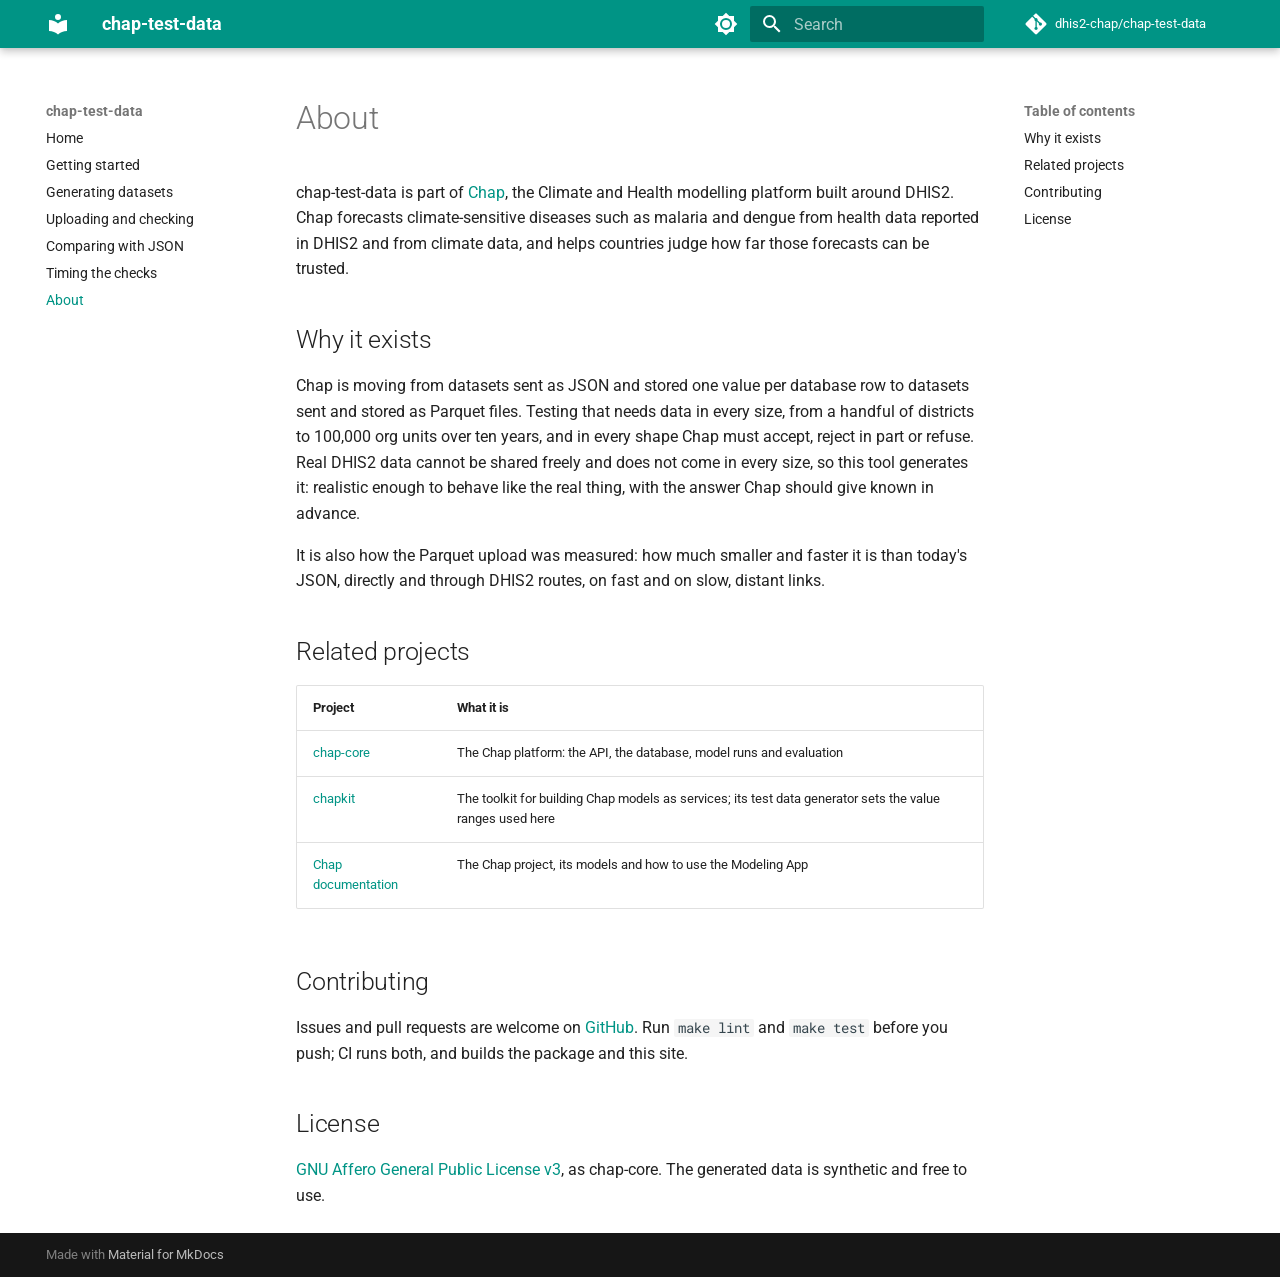
==== commit c0c77de5: "Deployed cce5c8d with MkDocs version: 1.6.1" ====
--- a/about/index.html
+++ b/about/index.html
@@ -50,6 +50,8 @@
         <style>:root{--md-text-font:"Roboto";--md-code-font:"Roboto Mono"}</style>
       
     
+    
+      <link rel="stylesheet" href="../stylesheets/extra.css">
     
     <script>__md_scope=new URL("..",location),__md_hash=e=>[...e].reduce(((e,_)=>(e<<5)-e+_.charCodeAt(0)),0),__md_get=(e,_=localStorage,t=__md_scope)=>JSON.parse(_.getItem(t.pathname+"."+e)),__md_set=(e,_,t=localStorage,a=__md_scope)=>{try{t.setItem(a.pathname+"."+e,JSON.stringify(_))}catch(e){}}</script>
     
--- a/stylesheets/extra.css
+++ b/stylesheets/extra.css
@@ -0,0 +1,4 @@
+/* File names, options and dataset names in a table's first column stay on one line. */
+.md-typeset table:not([class]) td:first-child code {
+  white-space: nowrap;
+}
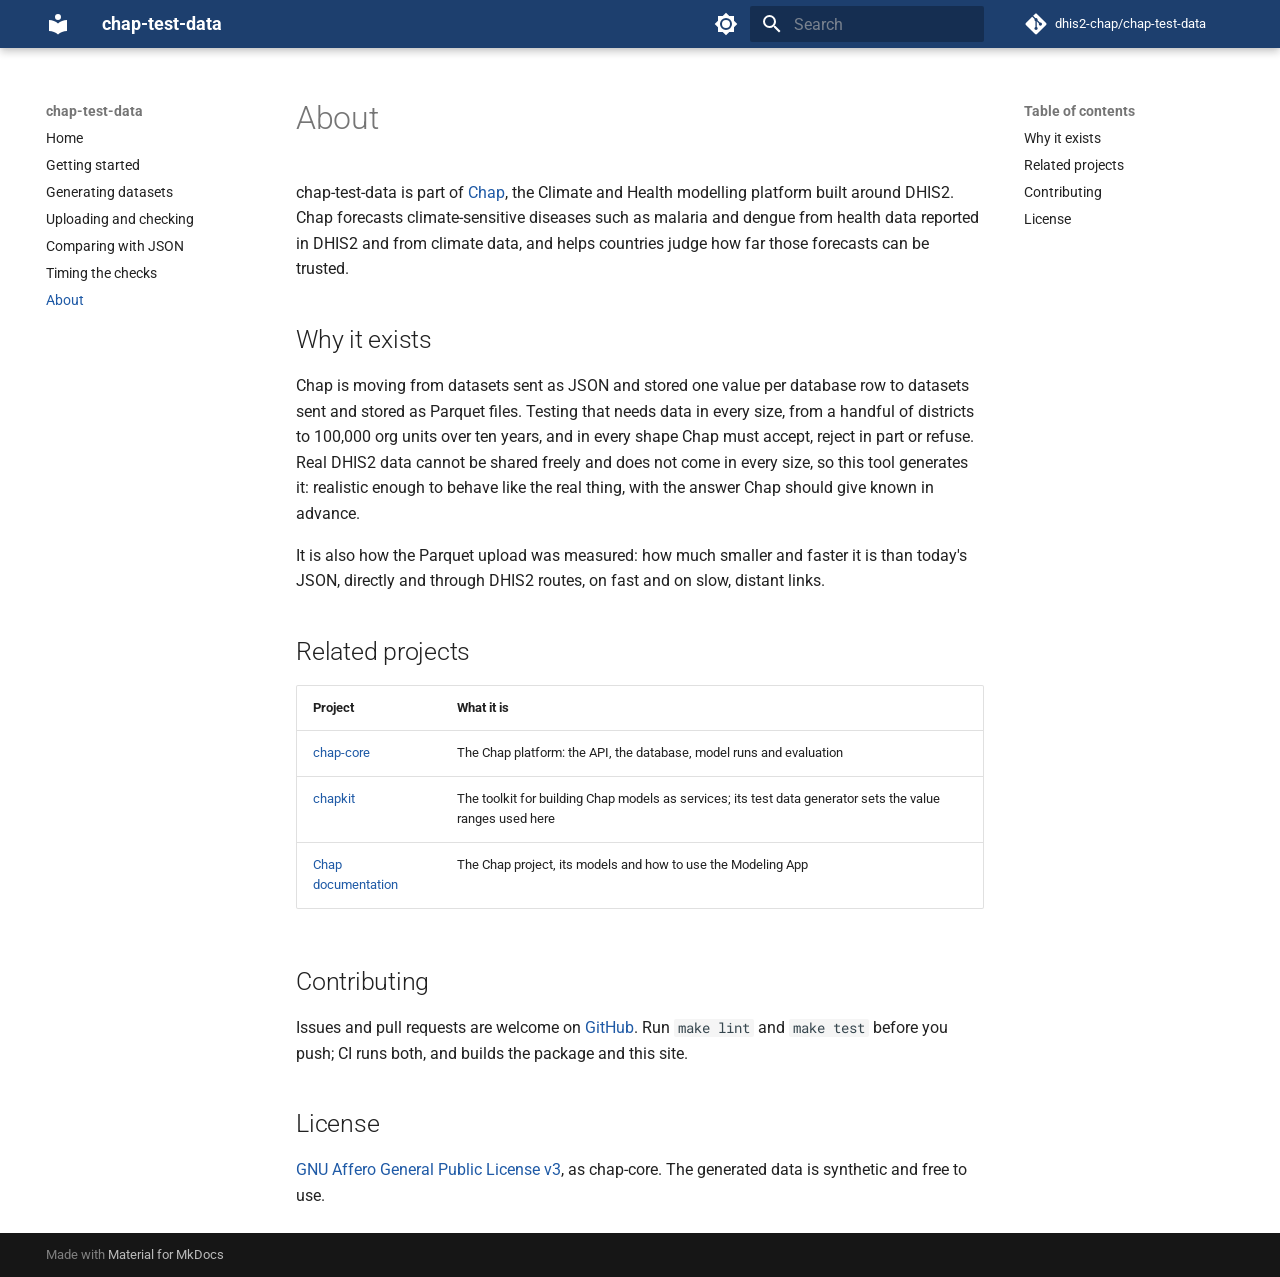
==== commit badd3171: "Deployed 01dd0a7 with MkDocs version: 1.6.1" ====
--- a/about/index.html
+++ b/about/index.html
@@ -69,7 +69,7 @@
     
     
     
-    <body dir="ltr" data-md-color-scheme="default" data-md-color-primary="teal" data-md-color-accent="teal">
+    <body dir="ltr" data-md-color-scheme="default" data-md-color-primary="custom" data-md-color-accent="custom">
   
     
     <input class="md-toggle" data-md-toggle="drawer" type="checkbox" id="__drawer" autocomplete="off">
@@ -127,7 +127,7 @@
     
     
     
-    <input class="md-option" data-md-color-media="" data-md-color-scheme="default" data-md-color-primary="teal" data-md-color-accent="teal"  aria-label="Switch to dark mode"  type="radio" name="__palette" id="__palette_0">
+    <input class="md-option" data-md-color-media="" data-md-color-scheme="default" data-md-color-primary="custom" data-md-color-accent="custom"  aria-label="Switch to dark mode"  type="radio" name="__palette" id="__palette_0">
     
       <label class="md-header__button md-icon" title="Switch to dark mode" for="__palette_1" hidden>
         <svg xmlns="http://www.w3.org/2000/svg" viewBox="0 0 24 24"><path d="M12 8a4 4 0 0 0-4 4 4 4 0 0 0 4 4 4 4 0 0 0 4-4 4 4 0 0 0-4-4m0 10a6 6 0 0 1-6-6 6 6 0 0 1 6-6 6 6 0 0 1 6 6 6 6 0 0 1-6 6m8-9.31V4h-4.69L12 .69 8.69 4H4v4.69L.69 12 4 15.31V20h4.69L12 23.31 15.31 20H20v-4.69L23.31 12z"/></svg>
@@ -137,7 +137,7 @@
     
     
     
-    <input class="md-option" data-md-color-media="" data-md-color-scheme="slate" data-md-color-primary="teal" data-md-color-accent="teal"  aria-label="Switch to light mode"  type="radio" name="__palette" id="__palette_1">
+    <input class="md-option" data-md-color-media="" data-md-color-scheme="slate" data-md-color-primary="custom" data-md-color-accent="custom"  aria-label="Switch to light mode"  type="radio" name="__palette" id="__palette_1">
     
       <label class="md-header__button md-icon" title="Switch to light mode" for="__palette_0" hidden>
         <svg xmlns="http://www.w3.org/2000/svg" viewBox="0 0 24 24"><path d="M12 18c-.89 0-1.74-.2-2.5-.55C11.56 16.5 13 14.42 13 12s-1.44-4.5-3.5-5.45C10.26 6.2 11.11 6 12 6a6 6 0 0 1 6 6 6 6 0 0 1-6 6m8-9.31V4h-4.69L12 .69 8.69 4H4v4.69L.69 12 4 15.31V20h4.69L12 23.31 15.31 20H20v-4.69L23.31 12z"/></svg>
--- a/stylesheets/extra.css
+++ b/stylesheets/extra.css
@@ -1,4 +1,22 @@
-/* File names, options and dataset names in a table's first column stay on one line. */
-.md-typeset table:not([class]) td:first-child code {
+/* A dark blue theme. */
+:root {
+  --md-primary-fg-color: #1d3f6e;
+  --md-primary-fg-color--light: #2f5a94;
+  --md-primary-fg-color--dark: #142d4f;
+  --md-accent-fg-color: #2f6fc4;
+  --md-accent-fg-color--transparent: rgba(47, 111, 196, 0.1);
+}
+[data-md-color-scheme="default"] {
+  --md-typeset-a-color: #1f5aa6;
+}
+[data-md-color-scheme="slate"] {
+  --md-typeset-a-color: #7fb0f0;
+  --md-accent-fg-color: #7fb0f0;
+  --md-accent-fg-color--transparent: rgba(127, 176, 240, 0.1);
+}
+
+/* Code in tables (file names, options, column names) stays on one line. A table too wide for the
+   screen scrolls sideways inside its own frame, not the page. */
+.md-typeset table:not([class]) code {
   white-space: nowrap;
 }
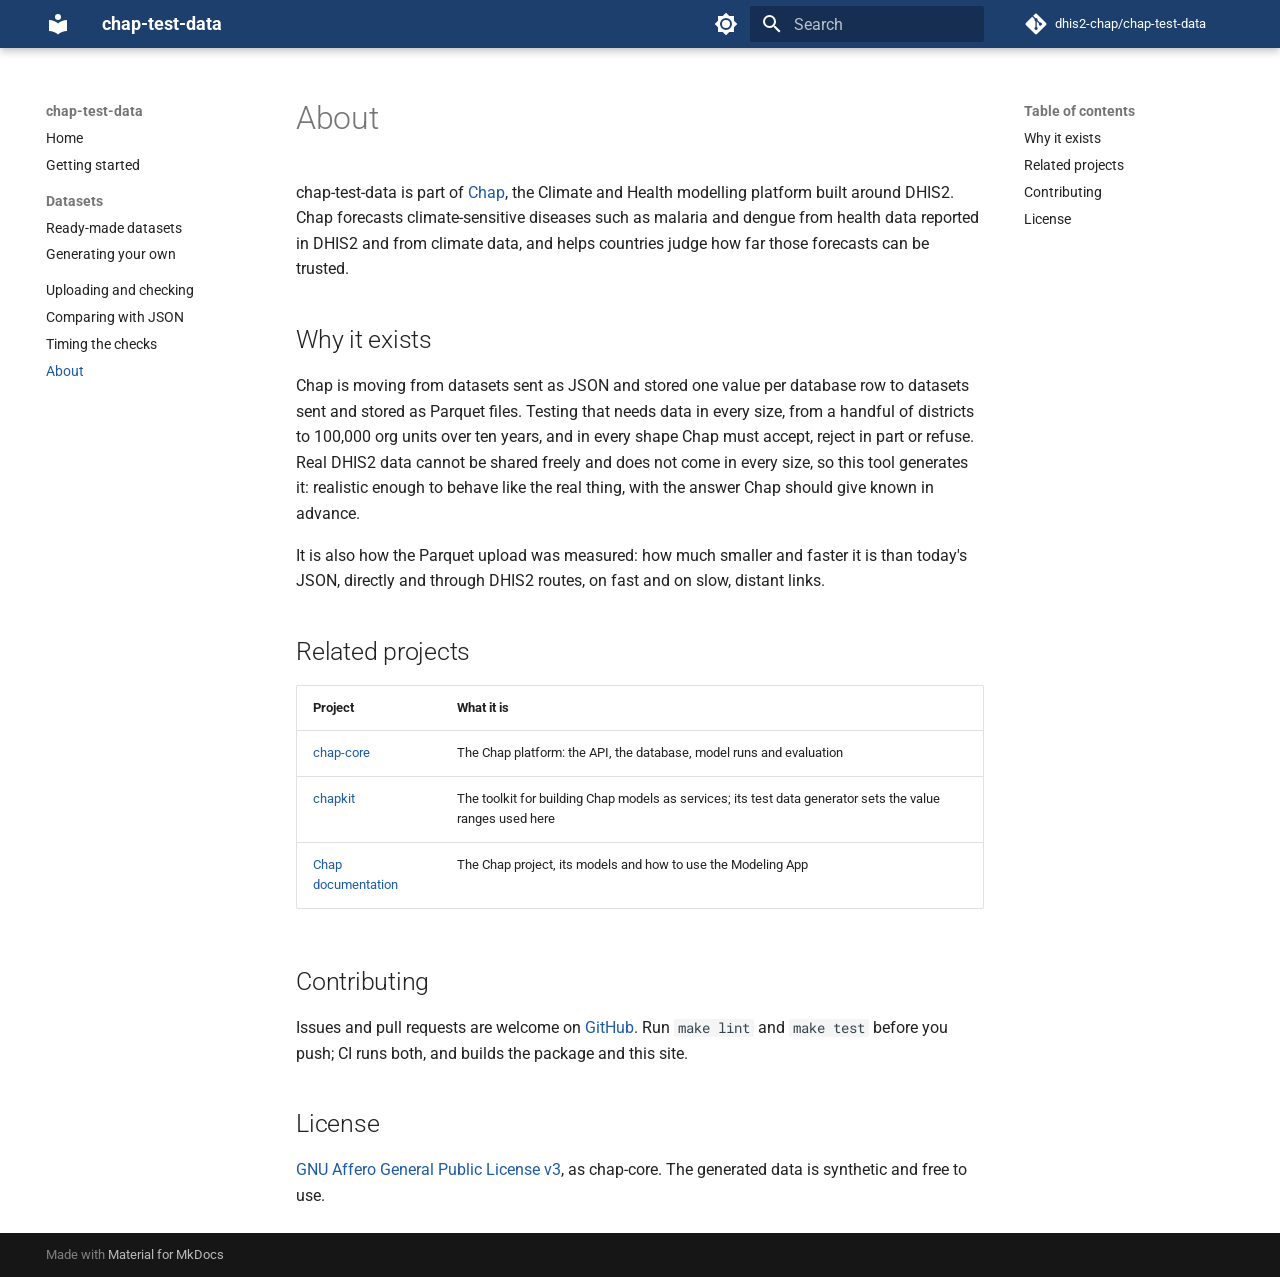
==== commit ea88d280: "Deployed 37e262b with MkDocs version: 1.6.1" ====
--- a/about/index.html
+++ b/about/index.html
@@ -313,6 +313,86 @@
   
   
   
+    
+    
+    
+    
+      
+        
+        
+      
+    
+    
+    <li class="md-nav__item md-nav__item--section md-nav__item--nested">
+      
+        
+        
+        <input class="md-nav__toggle md-toggle " type="checkbox" id="__nav_3" >
+        
+          
+          <label class="md-nav__link" for="__nav_3" id="__nav_3_label" tabindex="">
+            
+  
+  
+  <span class="md-ellipsis">
+    
+  
+    Datasets
+  
+
+    
+  </span>
+  
+  
+
+            <span class="md-nav__icon md-icon"></span>
+          </label>
+        
+        <nav class="md-nav" data-md-level="1" aria-labelledby="__nav_3_label" aria-expanded="false">
+          <label class="md-nav__title" for="__nav_3">
+            <span class="md-nav__icon md-icon"></span>
+            
+  
+    Datasets
+  
+
+          </label>
+          <ul class="md-nav__list" data-md-scrollfix>
+            
+              
+                
+  
+  
+  
+  
+    <li class="md-nav__item">
+      <a href="../ready-made/" class="md-nav__link">
+        
+  
+  
+  <span class="md-ellipsis">
+    
+  
+    Ready-made datasets
+  
+
+    
+  </span>
+  
+  
+
+      </a>
+    </li>
+  
+
+              
+            
+              
+                
+  
+  
+  
+  
     <li class="md-nav__item">
       <a href="../generating/" class="md-nav__link">
         
@@ -321,7 +401,7 @@
   <span class="md-ellipsis">
     
   
-    Generating datasets
+    Generating your own
   
 
     
@@ -330,6 +410,14 @@
   
 
       </a>
+    </li>
+  
+
+              
+            
+          </ul>
+        </nav>
+      
     </li>
   
 
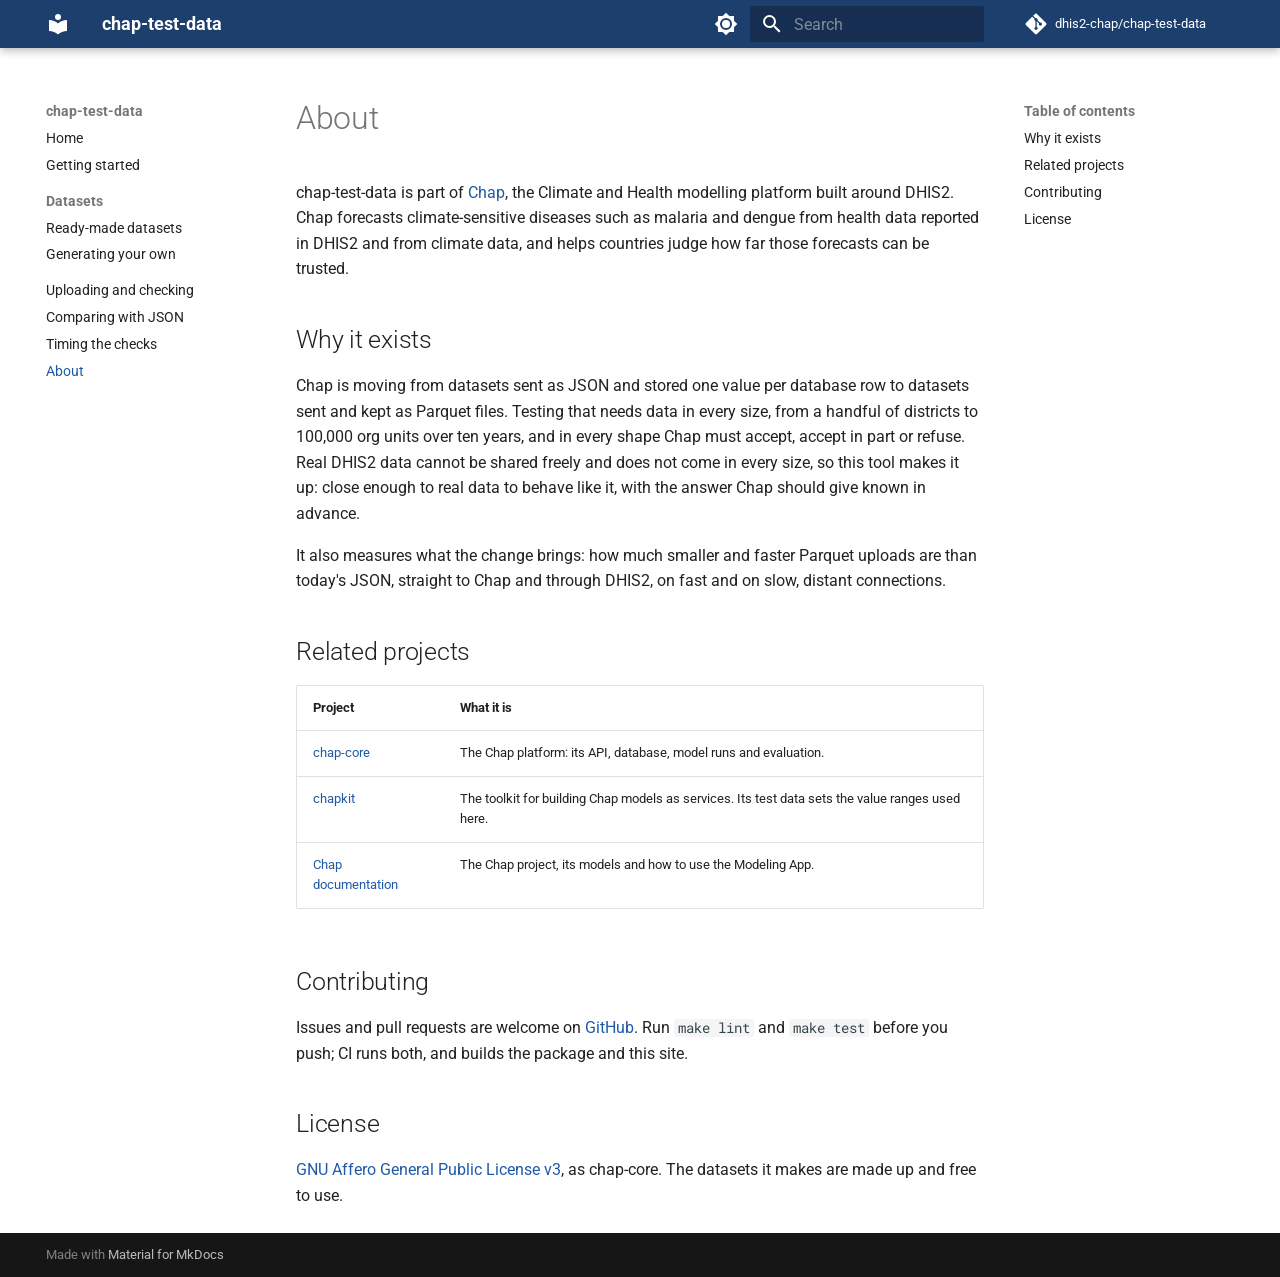
==== commit 86ebc031: "Deployed 97bd095 with MkDocs version: 1.6.1" ====
--- a/about/index.html
+++ b/about/index.html
@@ -718,13 +718,13 @@
 far those forecasts can be trusted.</p>
 <h2 id="why-it-exists">Why it exists<a class="headerlink" href="#why-it-exists" title="Permanent link">&para;</a></h2>
 <p>Chap is moving from datasets sent as JSON and stored one value per database row to datasets sent
-and stored as Parquet files. Testing that needs data in every size, from a handful of districts
-to 100,000 org units over ten years, and in every shape Chap must accept, reject in part or
-refuse. Real DHIS2 data cannot be shared freely and does not come in every size, so this tool
-generates it: realistic enough to behave like the real thing, with the answer Chap should give
-known in advance.</p>
-<p>It is also how the Parquet upload was measured: how much smaller and faster it is than today's
-JSON, directly and through DHIS2 routes, on fast and on slow, distant links.</p>
+and kept as Parquet files. Testing that needs data in every size, from a handful of districts to
+100,000 org units over ten years, and in every shape Chap must accept, accept in part or refuse.
+Real DHIS2 data cannot be shared freely and does not come in every size, so this tool makes it
+up: close enough to real data to behave like it, with the answer Chap should give known in
+advance.</p>
+<p>It also measures what the change brings: how much smaller and faster Parquet uploads are than
+today's JSON, straight to Chap and through DHIS2, on fast and on slow, distant connections.</p>
 <h2 id="related-projects">Related projects<a class="headerlink" href="#related-projects" title="Permanent link">&para;</a></h2>
 <table>
 <thead>
@@ -736,15 +736,15 @@
 <tbody>
 <tr>
 <td><a href="https://github.com/dhis2-chap/chap-core">chap-core</a></td>
-<td>The Chap platform: the API, the database, model runs and evaluation</td>
+<td>The Chap platform: its API, database, model runs and evaluation.</td>
 </tr>
 <tr>
 <td><a href="https://github.com/dhis2-chap/chapkit">chapkit</a></td>
-<td>The toolkit for building Chap models as services; its test data generator sets the value ranges used here</td>
+<td>The toolkit for building Chap models as services. Its test data sets the value ranges used here.</td>
 </tr>
 <tr>
 <td><a href="https://chap.dhis2.org">Chap documentation</a></td>
-<td>The Chap project, its models and how to use the Modeling App</td>
+<td>The Chap project, its models and how to use the Modeling App.</td>
 </tr>
 </tbody>
 </table>
@@ -754,7 +754,7 @@
 you push; CI runs both, and builds the package and this site.</p>
 <h2 id="license">License<a class="headerlink" href="#license" title="Permanent link">&para;</a></h2>
 <p><a href="https://github.com/dhis2-chap/chap-test-data/blob/main/LICENSE">GNU Affero General Public License v3</a>,
-as chap-core. The generated data is synthetic and free to use.</p>
+as chap-core. The datasets it makes are made up and free to use.</p>
 
 
 
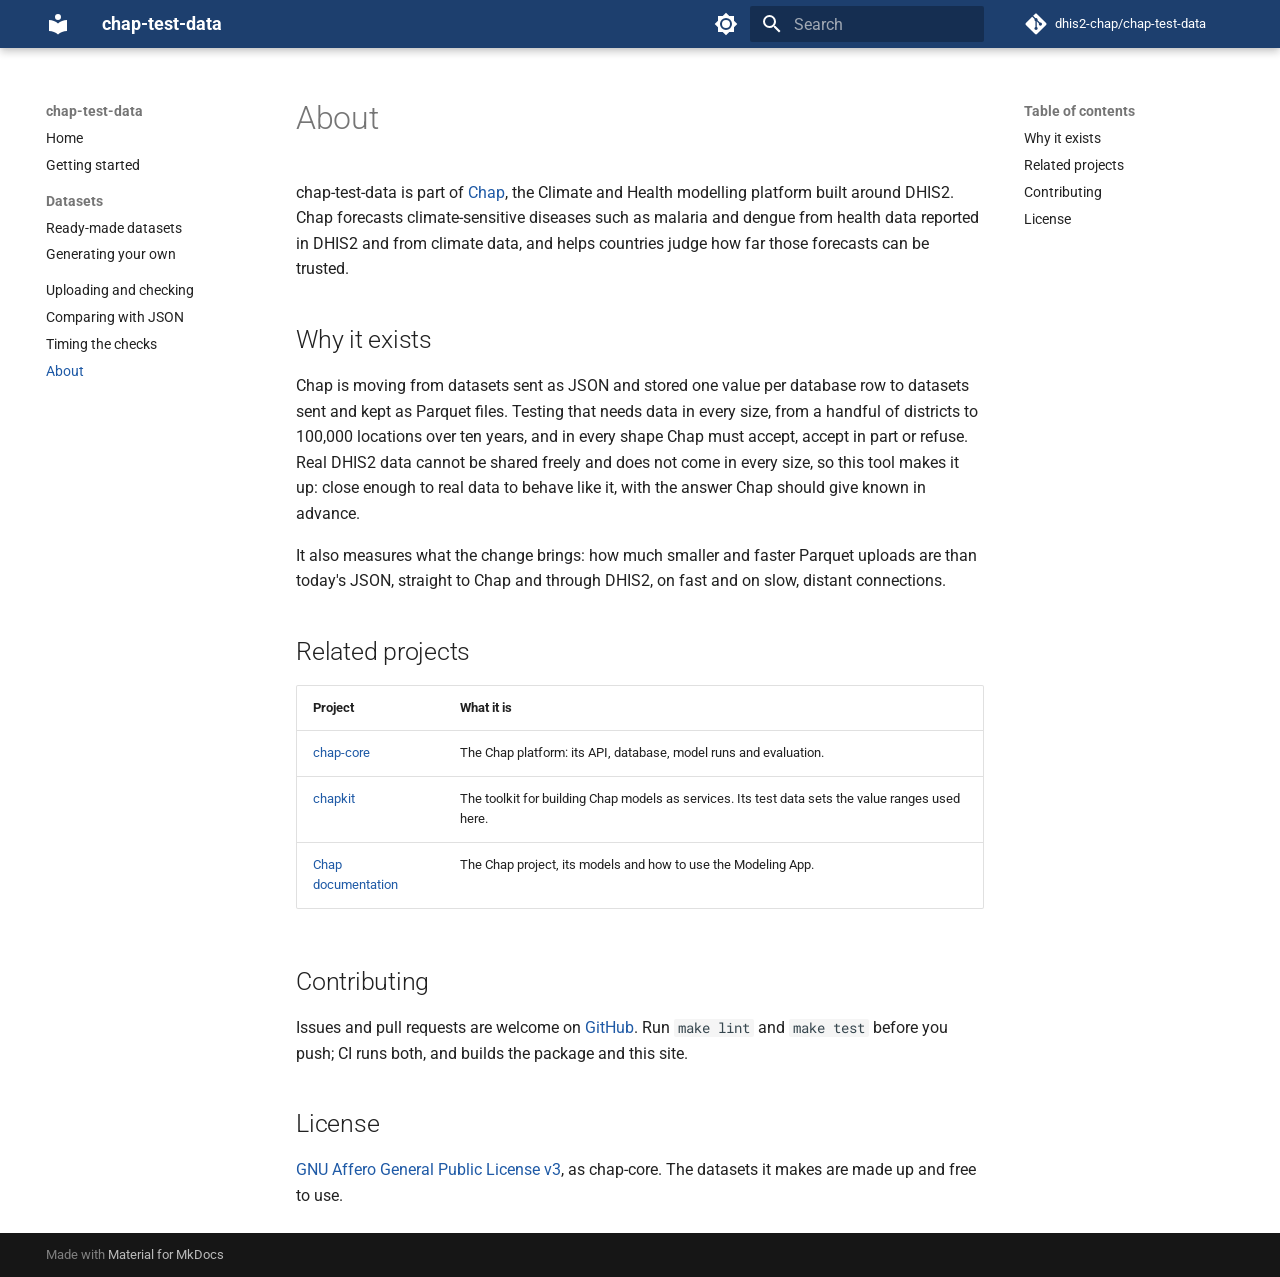
==== commit a4f2edba: "Deployed 2f02650 with MkDocs version: 1.6.1" ====
--- a/about/index.html
+++ b/about/index.html
@@ -719,7 +719,7 @@
 <h2 id="why-it-exists">Why it exists<a class="headerlink" href="#why-it-exists" title="Permanent link">&para;</a></h2>
 <p>Chap is moving from datasets sent as JSON and stored one value per database row to datasets sent
 and kept as Parquet files. Testing that needs data in every size, from a handful of districts to
-100,000 org units over ten years, and in every shape Chap must accept, accept in part or refuse.
+100,000 locations over ten years, and in every shape Chap must accept, accept in part or refuse.
 Real DHIS2 data cannot be shared freely and does not come in every size, so this tool makes it
 up: close enough to real data to behave like it, with the answer Chap should give known in
 advance.</p>
